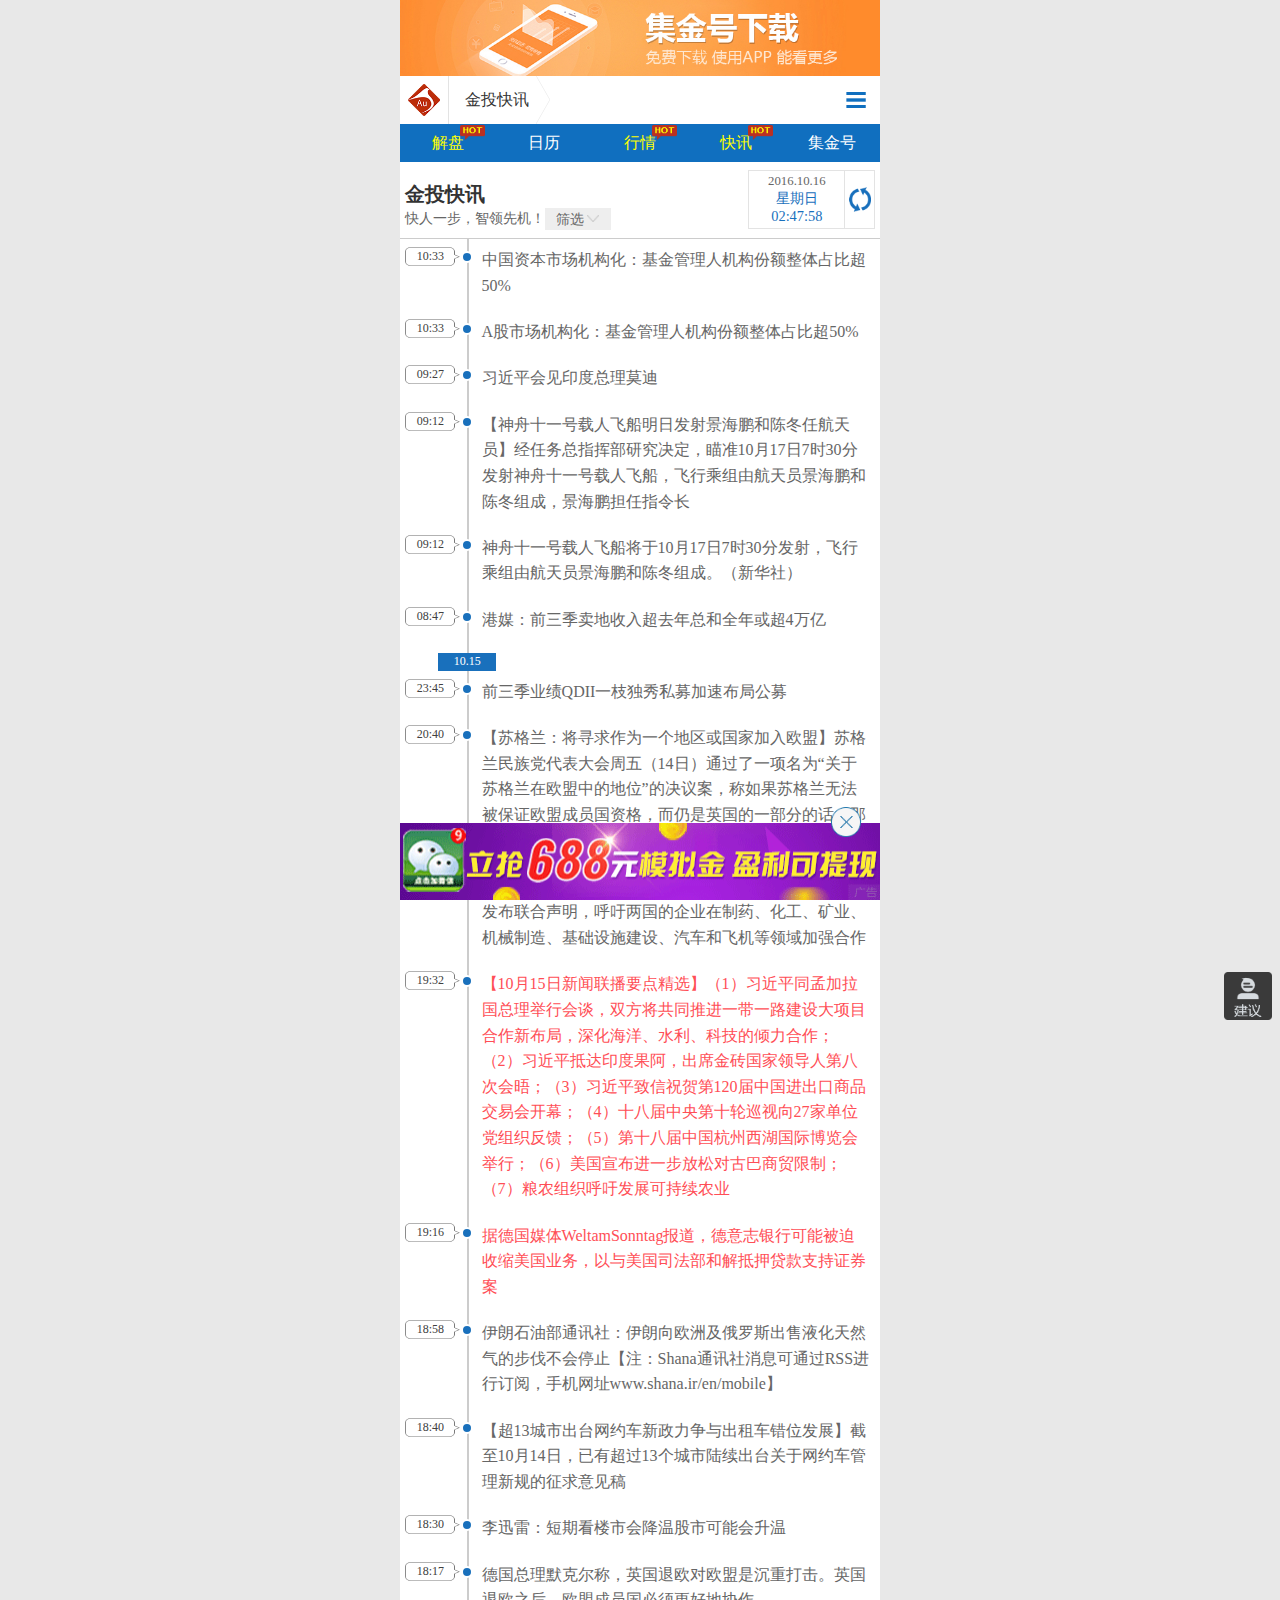
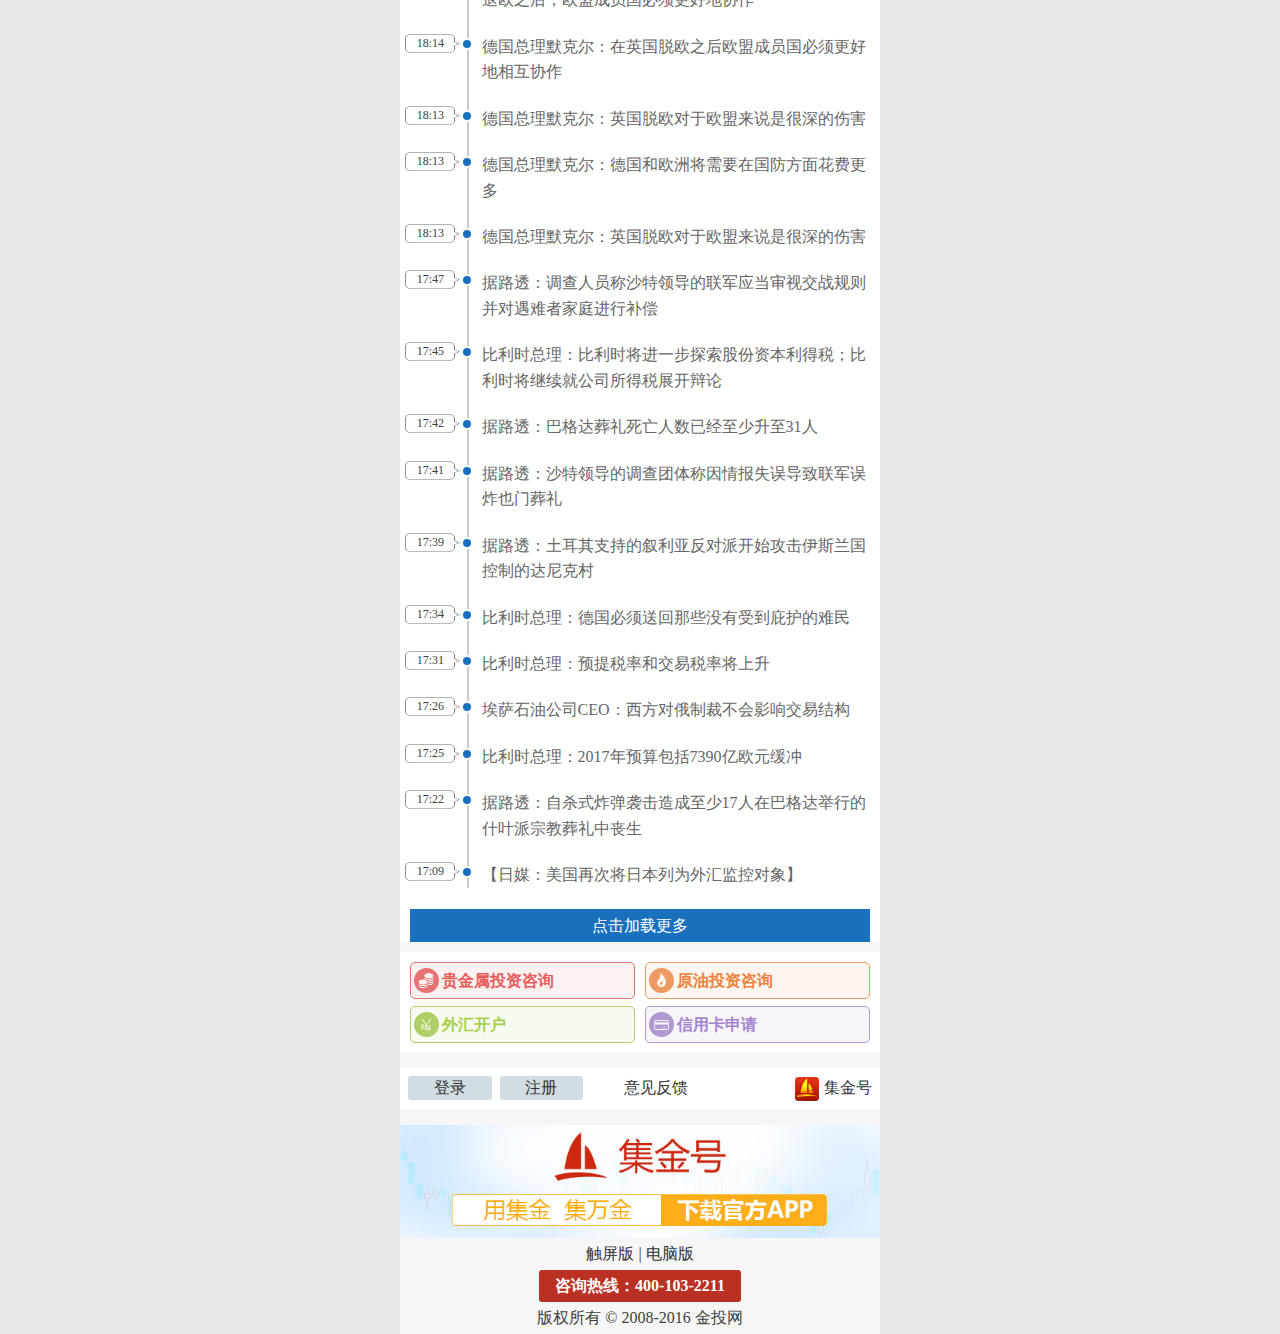
==== index.html @ a07b9f56 "init" ====
<!DOCTYPE html>
<html>

	<head>
		<meta http-equiv="Content-Type" content="text/html; charset=UTF-8">
		<script type="text/javascript" async="" src="./cngoldres/wa.js"></script>
		<script src="./cngoldres/hm.js"></script>
		<script type="text/javascript" async="" src="./cngoldres/analytics.js"></script>

		<title>金投快讯_金投快讯网_实时新闻直播_财经新闻直播_金投网(手机金投网 m.cngold.org)</title>
		<meta name="keywords" content="金投快讯,金投快讯网,实时新闻直播,财经新闻直播,全球财经资讯,全球市场行情,金投网">
		<meta name="description" content="金投快讯网，为投资者提供最新、最全的全球重要财经新闻资讯，让投资者第一时间把握投资机会和方向。">
		<meta name="viewport" content="width=device-width, initial-scale=1.0, minimum-scale=1.0, maximum-scale=1.0, user-scalable=yes">
		<meta name="apple-mobile-web-app-capable" content="yes">
		<meta name="apple-mobile-web-app-status-bar-style" content="black">
		<link rel="shortcut icon" type="image/x-icon" href="./cngoldres/favicon.ico">
		<link rel="apple-touch-icon-precomposed" href="./cngoldres/tip_logo.png">
		<link rel="apple-touch-icon-precomposed" href="./cngoldres/apple-touch-icon-57x57.png">
		<link rel="apple-touch-icon-precomposed" sizes="72x72" href="./cngoldres/apple-touch-icon-72x72.png">
		<link rel="apple-touch-icon-precomposed" sizes="114x114" href="./cngoldres/apple-touch-icon-114x114.png">
		<link type="text/css" rel="stylesheet" href="./cngoldres/m_head30.css">
		<link type="text/css" rel="stylesheet" href="./cngoldres/m_beta30.css">
		<link type="text/css" rel="stylesheet" href="./cngoldres/m_kx_beta40.css">
		<script async="" src="./cngoldres/gtm.js"></script>
		<script type="text/javascript" src="./cngoldres/jquery.min.js"></script>
		<script type="text/javascript" src="./cngoldres/jquery.SuperSlide.2.0.js"></script>
		<script type="text/javascript" src="./cngoldres/html5.js"></script>
		<script type="text/javascript" src="http://cbjs.baidu.com/js/m.js"></script>
		<style id="style-1-cropbar-clipper">
			/* Copyright 2014 Evernote Corporation. All rights reserved. */
			
			.en-markup-crop-options {
				top: 18px !important;
				left: 50% !important;
				margin-left: -100px !important;
				width: 200px !important;
				border: 2px rgba(255, 255, 255, .38) solid !important;
				border-radius: 4px !important;
			}
			
			.en-markup-crop-options div div:first-of-type {
				margin-left: 0px !important;
			}
		</style>
	</head>

	<body>
		<!-- Google Tag Manager -->
		<noscript>&lt;iframe src="//www.googletagmanager.com/ns.html?id=GTM-WZJL4B" 
height="0" width="0" style="display:none;visibility:hidden"&gt;&lt;/iframe&gt;</noscript>
		<script>
			(function(w, d, s, l, i) {
				w[l] = w[l] || [];
				w[l].push({
					'gtm.start': new Date().getTime(),
					event: 'gtm.js'
				});
				var f = d.getElementsByTagName(s)[0],
					j = d.createElement(s),
					dl = l != 'dataLayer' ? '&l=' + l : '';
				j.async = true;
				j.src =
					'//www.googletagmanager.com/gtm.js?id=' + i + dl;
				f.parentNode.insertBefore(j, f);
			})(window, document, 'script', 'dataLayer', 'GTM-WZJL4B');
		</script>
		<!-- End Google Tag Manager -->
		<!-- head begin -->
		<header>
			<div class="top-ad">
				<a href="http://a.app.qq.com/o/simple.jsp?pkgname=com.sangame.jjhcps.android"><img src="./cngoldres/kx_ad_ex_01.jpg" alt="" width="100%"></a>
				<strong class="ad-close">关闭</strong>
			</div>
			<div class="top-logo clearfix">
				<span><a href="javascript:void(0);" class="overall"><img src="./cngoldres/m3_nav_icon.png" alt="全局导航" width="60px" height="60px"></a></span>
				<h1 class="logo-icon tac">
			<a href="http://m.cngold.org/"><img src="./cngoldres/m3_logo_icon.png" alt="金投网" width="60px" height="60px"></a>
			<a class="fl kx-tit" href="http://m.cngold.org/kuaixun/">金投快讯</a>
		</h1>
				<div class="overall-nav">
					<div class="overall-nav-in">
						<p class="color-btn clearfix">
							<a href="http://m.cngold.org/home/zdy10.html" class="color-01">贵金属开户</a>
							<a href="http://m.cngold.org/home/zdy9.html" class="color-02">原油开户</a>
							<a href="http://m.cngold.org/home/zdy7.html" class="color-03">外汇开户</a>
							<a href="http://m.cngold.org/credit/m_c_0.html" class="color-04">办信用卡</a>
						</p>
						<div class="nav-tit">
							<p class="line2"></p>
							<strong>热门频道</strong>
						</div>
						<ul class="clearfix">
							<li>
								<a href="http://m.cngold.org/">首页</a>
							</li>
							<li>
								<a href="http://m.cngold.org/home/">黄金</a>
							</li>
							<li>
								<a href="http://m.cngold.org/ag/">白银</a>
							</li>
							<li>
								<a href="http://m.cngold.org/energy/">原油</a>
							</li>
							<li>
								<a href="http://m.cngold.org/forex/">外汇</a>
							</li>
							<li>
								<a href="http://m.cngold.org/credit/">信用卡</a>
							</li>
							<li>
								<a href="http://m.cngold.org/loan/">贷款</a>
							</li>
							<li>
								<a href="http://m.cngold.org/trust/">信托</a>
							</li>
							<li>
								<a href="http://m.cngold.org/stock/">股票</a>
							</li>
							<li>
								<a href="http://m.cngold.org/licai/">理财</a>
							</li>
							<li>
								<a href="http://m.cngold.org/fund/">基金</a>
							</li>
							<li>
								<a href="http://m.cngold.org/simu/">私募</a>
							</li>
							<li>
								<a href="http://m.cngold.org/wenda/">问答</a>
							</li>
						</ul>
						<div class="nav-tit">
							<p class="line2"></p>
							<strong>推荐频道</strong>
						</div>
						<ul class="clearfix">
							<li>
								<a href="http://m.cngold.org/finance/">财经</a>
							</li>
							<li>
								<a href="http://m.cngold.org/futures/">期货</a>
							</li>
							<li>
								<a href="http://m.cngold.org/p2p/">P2P</a>
							</li>
							<li>
								<a href="http://m.cngold.org/usstock/">美股</a>
							</li>
							<li>
								<a href="http://m.cngold.org/news/">热点</a>
							</li>
							<li>
								<a href="http://m.cngold.org/bank/">银行</a>
							</li>
							<li>
								<a href="http://m.cngold.org/cang/">收藏</a>
							</li>
							<li>
								<a href="http://m.cngold.org/zhubao/">珠宝</a>
							</li>
							<li>
								<a href="http://m.cngold.org/lux/">奢侈品</a>
							</li>
							<li>
								<a href="http://m.cngold.org/insurance/">保险</a>
							</li>
							<li>
								<a href="http://m.cngold.org/price/">价格</a>
							</li>
						</ul>
						<div class="nav-tit">
							<p class="line2"></p>
							<strong>推荐应用</strong>
						</div>
						<ul class="clearfix">
							<li>
								<a href="http://m.cngold.org/quote/">行情</a>
							</li>
							<li>
								<a href="http://m.cngold.org/kp/">解盘</a>
							</li>
							<li>
								<a href="http://m.cngold.org/calendar/">日历</a>
							</li>
							<li class="t4">
								<a href="http://m.cngold.org/home/zdy77.html">网站地图</a>
							</li>
							<li>
								<a href="http://jjh.cngold.org/apps/download/">集金号</a>
							</li>
						</ul>
						<div class="nav-tit">
							<p class="line2"></p>
						</div>
						<div id="loginTop">
							<p class="login-btn clearfix">
								<a href="http://passport2.cngold.org/">登录</a>
								<a href="http://passport2.cngold.org/account/mobileAdd.htm">注册</a>
							</p>
						</div>
						<em class="sjx">◆</em>
						<a href="javascript:void(0);" class="overall-nav-close"><img src="./cngoldres/m3_nav_close.png" alt="收起" width="84px" height="45px"></a>
					</div>
				</div>
			</div>
			<nav class="top-menu clearfix">
				<a href="http://m.cngold.org/kp/" class="yellow"><img src="./cngoldres/m2_hot.png" alt="hot" width="30px" height="20px" class="hot">解盘</a>
				<a href="http://m.cngold.org/calendar/" title="日历">日历</a>
				<a href="http://m.cngold.org/quote/" class="yellow"><img src="./cngoldres/m2_hot.png" alt="hot" width="30px" height="20px" class="hot">行情</a>
				<a href="http://m.cngold.org/kuaixun/" class="yellow"><img src="./cngoldres/m2_hot.png" alt="hot" width="30px" height="20px" class="hot">快讯</a>
				<a href="http://jjh.cngold.org/apps/download/" title="集金号">集金号</a>
			</nav>
		</header>
		<!-- head end -->
		<!-- main begin -->
		<main>
			<!--文章内容-->
			<section class="section-kx">
				<div class="kx-choose clearfix" id="top-bar">
					<div class="choose-box fl">
						<h2><a href="javascript:void(0);">金投快讯</a></h2>
						<p>快人一步，智领先机！<span class="choose-btn">筛选<img src="./cngoldres/m_kx_choose_02.png"></span></p>
					</div>
					<div class="time-box fr clearfix">
						<div id="showtime" class="fl showtime">
							<p class="date">2016.10.16</p>
							<p class="day">星期日<br>10:48:23</p>
						</div>
						<a class="reflash fl" href="javascript:window.location.reload()" title="刷新"></a>
					</div>
				</div>
				<div class="choose-list">
					<ul class="clearfix">
						<li class="on">
							<a href="http://m.cngold.org/kuaixun/">全部</a>
						</li>
						<li>
							<a href="http://m.cngold.org/kuaixun/fl1/">贵金属</a>
						</li>
						<li>
							<a href="http://m.cngold.org/kuaixun/fl2/">原油</a>
						</li>
						<li>
							<a href="http://m.cngold.org/kuaixun/fl3/">外汇</a>
						</li>
						<li>
							<a href="http://m.cngold.org/kuaixun/fl4/">股票</a>
						</li>
						<li>
							<a href="http://m.cngold.org/kuaixun/fl5/">文交所</a>
						</li>
						<li>
							<a href="http://m.cngold.org/kuaixun/fl6/">上交所</a>
						</li>
						<li>
							<a href="http://m.cngold.org/kuaixun/fl7/">其他</a>
						</li>
						<li>
							<a href="http://m.cngold.org/kuaixun/fl8/">中国</a>
						</li>
						<li>
							<a href="http://m.cngold.org/kuaixun/fl9/">美国</a>
						</li>
						<li>
							<a href="http://m.cngold.org/kuaixun/fl10/">欧洲</a>
						</li>
						<li>
							<a href="http://m.cngold.org/kuaixun/fl11/">日本</a>
						</li>
					</ul>
				</div>
				<ul id="newsList" class="kx-list">
					<!-- 判断pubDate为""，为""，就把当天的给他 -->
					<li class="clearfix">
						<div class="time fl">
							<span>10:33</span>
						</div>
						<div class="event fl">
							<i class="point"></i>
							<a href="http://m.cngold.org/kuaixun/kx434102.html" title="中国资本市场机构化：基金管理人机构份额整体占比超50%">中国资本市场机构化：基金管理人机构份额整体占比超50%</a>
						</div>
					</li>
					<!-- 判断pubDate为""，为""，就把当天的给他 -->
					<li class="clearfix">
						<div class="time fl">
							<span>10:33</span>
						</div>
						<div class="event fl">
							<i class="point"></i>
							<a href="http://m.cngold.org/kuaixun/kx434101.html" title="A股市场机构化：基金管理人机构份额整体占比超50%">A股市场机构化：基金管理人机构份额整体占比超50%</a>
						</div>
					</li>
					<!-- 判断pubDate为""，为""，就把当天的给他 -->
					<li class="clearfix">
						<div class="time fl">
							<span>09:27</span>
						</div>
						<div class="event fl">
							<i class="point"></i>
							<a href="http://m.cngold.org/kuaixun/kx434100.html" title="习近平会见印度总理莫迪">习近平会见印度总理莫迪</a>
						</div>
					</li>
					<!-- 判断pubDate为""，为""，就把当天的给他 -->
					<li class="clearfix">
						<div class="time fl">
							<span>09:12</span>
						</div>
						<div class="event fl">
							<i class="point"></i>
							<a href="http://m.cngold.org/kuaixun/kx434099.html" title="【神舟十一号载人飞船明日发射景海鹏和陈冬任航天员】经任务总指挥部研究决定，瞄准10月17日7时30分发射神舟十一号载人飞船，飞行乘组由航天员景海鹏和陈冬组成，景海鹏担任指令长">【神舟十一号载人飞船明日发射景海鹏和陈冬任航天员】经任务总指挥部研究决定，瞄准10月17日7时30分发射神舟十一号载人飞船，飞行乘组由航天员景海鹏和陈冬组成，景海鹏担任指令长</a>
						</div>
					</li>
					<!-- 判断pubDate为""，为""，就把当天的给他 -->
					<li class="clearfix">
						<div class="time fl">
							<span>09:12</span>
						</div>
						<div class="event fl">
							<i class="point"></i>
							<a href="http://m.cngold.org/kuaixun/kx434098.html" title="神舟十一号载人飞船将于10月17日7时30分发射，飞行乘组由航天员景海鹏和陈冬组成。（新华社）">神舟十一号载人飞船将于10月17日7时30分发射，飞行乘组由航天员景海鹏和陈冬组成。（新华社）</a>
						</div>
					</li>
					<!-- 判断pubDate为""，为""，就把当天的给他 -->
					<li class="clearfix">
						<div class="time fl">
							<span>08:47</span>
						</div>
						<div class="event fl">
							<i class="point"></i>
							<a href="http://m.cngold.org/kuaixun/kx434097.html" title="港媒：前三季卖地收入超去年总和全年或超4万亿">港媒：前三季卖地收入超去年总和全年或超4万亿</a>
						</div>
					</li>
					<!-- 判断pubDate为""，为""，就把当天的给他 -->
					<li class="data-ico">
						<span>10.15</span>
					</li>
					<li class="clearfix">
						<div class="time fl">
							<span>23:45</span>
						</div>
						<div class="event fl">
							<i class="point"></i>
							<a href="http://m.cngold.org/kuaixun/kx434096.html" title="前三季业绩QDII一枝独秀私募加速布局公募">前三季业绩QDII一枝独秀私募加速布局公募</a>
						</div>
					</li>
					<!-- 判断pubDate为""，为""，就把当天的给他 -->
					<li class="clearfix">
						<div class="time fl">
							<span>20:40</span>
						</div>
						<div class="event fl">
							<i class="point"></i>
							<a href="http://m.cngold.org/kuaixun/kx434095.html" title="【苏格兰：将寻求作为一个地区或国家加入欧盟】苏格兰民族党代表大会周五（14日）通过了一项名为“关于苏格兰在欧盟中的地位”的决议案，称如果苏格兰无法被保证欧盟成员国资格，而仍是英国的一部分的话，那么就要准备进行独立公投">【苏格兰：将寻求作为一个地区或国家加入欧盟】苏格兰民族党代表大会周五（14日）通过了一项名为“关于苏格兰在欧盟中的地位”的决议案，称如果苏格兰无法被保证欧盟成员国资格，而仍是英国的一部分的话，那么就要准备进行独立公投</a>
						</div>
					</li>
					<!-- 判断pubDate为""，为""，就把当天的给他 -->
					<li class="clearfix">
						<div class="time fl">
							<span>19:53</span>
						</div>
						<div class="event fl">
							<i class="point"></i>
							<a href="http://m.cngold.org/kuaixun/kx434094.html" title="俄罗斯总统普京和印度总理莫迪会晤后，印度和俄罗斯发布联合声明，呼吁两国的企业在制药、化工、矿业、机械制造、基础设施建设、汽车和飞机等领域加强合作">俄罗斯总统普京和印度总理莫迪会晤后，印度和俄罗斯发布联合声明，呼吁两国的企业在制药、化工、矿业、机械制造、基础设施建设、汽车和飞机等领域加强合作</a>
						</div>
					</li>
					<!-- 判断pubDate为""，为""，就把当天的给他 -->
					<li class="clearfix">
						<div class="time fl">
							<span>19:32</span>
						</div>
						<div class="event fl">
							<i class="point"></i>
							<a class="red" href="http://m.cngold.org/kuaixun/kx434093.html" title="【10月15日新闻联播要点精选】（1）习近平同孟加拉国总理举行会谈，双方将共同推进一带一路建设大项目合作新布局，深化海洋、水利、科技的倾力合作；（2）习近平抵达印度果阿，出席金砖国家领导人第八次会晤；（3）习近平致信祝贺第120届中国进出口商品交易会开幕；（4）十八届中央第十轮巡视向27家单位党组织反馈；（5）第十八届中国杭州西湖国际博览会举行；（6）美国宣布进一步放松对古巴商贸限制；（7）粮农组织呼吁发展可持续农业">【10月15日新闻联播要点精选】（1）习近平同孟加拉国总理举行会谈，双方将共同推进一带一路建设大项目合作新布局，深化海洋、水利、科技的倾力合作；（2）习近平抵达印度果阿，出席金砖国家领导人第八次会晤；（3）习近平致信祝贺第120届中国进出口商品交易会开幕；（4）十八届中央第十轮巡视向27家单位党组织反馈；（5）第十八届中国杭州西湖国际博览会举行；（6）美国宣布进一步放松对古巴商贸限制；（7）粮农组织呼吁发展可持续农业</a>
						</div>
					</li>
					<!-- 判断pubDate为""，为""，就把当天的给他 -->
					<li class="clearfix">
						<div class="time fl">
							<span>19:16</span>
						</div>
						<div class="event fl">
							<i class="point"></i>
							<a class="red" href="http://m.cngold.org/kuaixun/kx434092.html" title="据德国媒体WeltamSonntag报道，德意志银行可能被迫收缩美国业务，以与美国司法部和解抵押贷款支持证券案">据德国媒体WeltamSonntag报道，德意志银行可能被迫收缩美国业务，以与美国司法部和解抵押贷款支持证券案</a>
						</div>
					</li>
					<!-- 判断pubDate为""，为""，就把当天的给他 -->
					<li class="clearfix">
						<div class="time fl">
							<span>18:58</span>
						</div>
						<div class="event fl">
							<i class="point"></i>
							<a href="http://m.cngold.org/kuaixun/kx434091.html" title="伊朗石油部通讯社：伊朗向欧洲及俄罗斯出售液化天然气的步伐不会停止【注：Shana通讯社消息可通过RSS进行订阅，手机网址www.shana.ir/en/mobile】">伊朗石油部通讯社：伊朗向欧洲及俄罗斯出售液化天然气的步伐不会停止【注：Shana通讯社消息可通过RSS进行订阅，手机网址www.shana.ir/en/mobile】</a>
						</div>
					</li>
					<!-- 判断pubDate为""，为""，就把当天的给他 -->
					<li class="clearfix">
						<div class="time fl">
							<span>18:40</span>
						</div>
						<div class="event fl">
							<i class="point"></i>
							<a href="http://m.cngold.org/kuaixun/kx434090.html" title="【超13城市出台网约车新政力争与出租车错位发展】截至10月14日，已有超过13个城市陆续出台关于网约车管理新规的征求意见稿">【超13城市出台网约车新政力争与出租车错位发展】截至10月14日，已有超过13个城市陆续出台关于网约车管理新规的征求意见稿</a>
						</div>
					</li>
					<!-- 判断pubDate为""，为""，就把当天的给他 -->
					<li class="clearfix">
						<div class="time fl">
							<span>18:30</span>
						</div>
						<div class="event fl">
							<i class="point"></i>
							<a href="http://m.cngold.org/kuaixun/kx434089.html" title="李迅雷：短期看楼市会降温股市可能会升温">李迅雷：短期看楼市会降温股市可能会升温</a>
						</div>
					</li>
					<!-- 判断pubDate为""，为""，就把当天的给他 -->
					<li class="clearfix">
						<div class="time fl">
							<span>18:17</span>
						</div>
						<div class="event fl">
							<i class="point"></i>
							<a href="http://m.cngold.org/kuaixun/kx434088.html" title="德国总理默克尔称，英国退欧对欧盟是沉重打击。英国退欧之后，欧盟成员国必须更好地协作">德国总理默克尔称，英国退欧对欧盟是沉重打击。英国退欧之后，欧盟成员国必须更好地协作</a>
						</div>
					</li>
					<!-- 判断pubDate为""，为""，就把当天的给他 -->
					<li class="clearfix">
						<div class="time fl">
							<span>18:14</span>
						</div>
						<div class="event fl">
							<i class="point"></i>
							<a href="http://m.cngold.org/kuaixun/kx434086.html" title="德国总理默克尔：在英国脱欧之后欧盟成员国必须更好地相互协作">德国总理默克尔：在英国脱欧之后欧盟成员国必须更好地相互协作</a>
						</div>
					</li>
					<!-- 判断pubDate为""，为""，就把当天的给他 -->
					<li class="clearfix">
						<div class="time fl">
							<span>18:13</span>
						</div>
						<div class="event fl">
							<i class="point"></i>
							<a href="http://m.cngold.org/kuaixun/kx434087.html" title="德国总理默克尔：英国脱欧对于欧盟来说是很深的伤害">德国总理默克尔：英国脱欧对于欧盟来说是很深的伤害</a>
						</div>
					</li>
					<!-- 判断pubDate为""，为""，就把当天的给他 -->
					<li class="clearfix">
						<div class="time fl">
							<span>18:13</span>
						</div>
						<div class="event fl">
							<i class="point"></i>
							<a href="http://m.cngold.org/kuaixun/kx434085.html" title="德国总理默克尔：德国和欧洲将需要在国防方面花费更多">德国总理默克尔：德国和欧洲将需要在国防方面花费更多</a>
						</div>
					</li>
					<!-- 判断pubDate为""，为""，就把当天的给他 -->
					<li class="clearfix">
						<div class="time fl">
							<span>18:13</span>
						</div>
						<div class="event fl">
							<i class="point"></i>
							<a href="http://m.cngold.org/kuaixun/kx434084.html" title="德国总理默克尔：英国脱欧对于欧盟来说是很深的伤害">德国总理默克尔：英国脱欧对于欧盟来说是很深的伤害</a>
						</div>
					</li>
					<!-- 判断pubDate为""，为""，就把当天的给他 -->
					<li class="clearfix">
						<div class="time fl">
							<span>17:47</span>
						</div>
						<div class="event fl">
							<i class="point"></i>
							<a href="http://m.cngold.org/kuaixun/kx434083.html" title="据路透：调查人员称沙特领导的联军应当审视交战规则并对遇难者家庭进行补偿">据路透：调查人员称沙特领导的联军应当审视交战规则并对遇难者家庭进行补偿</a>
						</div>
					</li>
					<!-- 判断pubDate为""，为""，就把当天的给他 -->
					<li class="clearfix">
						<div class="time fl">
							<span>17:45</span>
						</div>
						<div class="event fl">
							<i class="point"></i>
							<a href="http://m.cngold.org/kuaixun/kx434082.html" title="比利时总理：比利时将进一步探索股份资本利得税；比利时将继续就公司所得税展开辩论">比利时总理：比利时将进一步探索股份资本利得税；比利时将继续就公司所得税展开辩论</a>
						</div>
					</li>
					<!-- 判断pubDate为""，为""，就把当天的给他 -->
					<li class="clearfix">
						<div class="time fl">
							<span>17:42</span>
						</div>
						<div class="event fl">
							<i class="point"></i>
							<a href="http://m.cngold.org/kuaixun/kx434081.html" title="据路透：巴格达葬礼死亡人数已经至少升至31人">据路透：巴格达葬礼死亡人数已经至少升至31人</a>
						</div>
					</li>
					<!-- 判断pubDate为""，为""，就把当天的给他 -->
					<li class="clearfix">
						<div class="time fl">
							<span>17:41</span>
						</div>
						<div class="event fl">
							<i class="point"></i>
							<a href="http://m.cngold.org/kuaixun/kx434080.html" title="据路透：沙特领导的调查团体称因情报失误导致联军误炸也门葬礼">据路透：沙特领导的调查团体称因情报失误导致联军误炸也门葬礼</a>
						</div>
					</li>
					<!-- 判断pubDate为""，为""，就把当天的给他 -->
					<li class="clearfix">
						<div class="time fl">
							<span>17:39</span>
						</div>
						<div class="event fl">
							<i class="point"></i>
							<a href="http://m.cngold.org/kuaixun/kx434079.html" title="据路透：土耳其支持的叙利亚反对派开始攻击伊斯兰国控制的达尼克村">据路透：土耳其支持的叙利亚反对派开始攻击伊斯兰国控制的达尼克村</a>
						</div>
					</li>
					<!-- 判断pubDate为""，为""，就把当天的给他 -->
					<li class="clearfix">
						<div class="time fl">
							<span>17:34</span>
						</div>
						<div class="event fl">
							<i class="point"></i>
							<a href="http://m.cngold.org/kuaixun/kx434078.html" title="比利时总理：德国必须送回那些没有受到庇护的难民">比利时总理：德国必须送回那些没有受到庇护的难民</a>
						</div>
					</li>
					<!-- 判断pubDate为""，为""，就把当天的给他 -->
					<li class="clearfix">
						<div class="time fl">
							<span>17:31</span>
						</div>
						<div class="event fl">
							<i class="point"></i>
							<a href="http://m.cngold.org/kuaixun/kx434077.html" title="比利时总理：预提税率和交易税率将上升">比利时总理：预提税率和交易税率将上升</a>
						</div>
					</li>
					<!-- 判断pubDate为""，为""，就把当天的给他 -->
					<li class="clearfix">
						<div class="time fl">
							<span>17:26</span>
						</div>
						<div class="event fl">
							<i class="point"></i>
							<a href="http://m.cngold.org/kuaixun/kx434076.html" title="埃萨石油公司CEO：西方对俄制裁不会影响交易结构">埃萨石油公司CEO：西方对俄制裁不会影响交易结构</a>
						</div>
					</li>
					<!-- 判断pubDate为""，为""，就把当天的给他 -->
					<li class="clearfix">
						<div class="time fl">
							<span>17:25</span>
						</div>
						<div class="event fl">
							<i class="point"></i>
							<a href="http://m.cngold.org/kuaixun/kx434075.html" title="比利时总理：2017年预算包括7390亿欧元缓冲">比利时总理：2017年预算包括7390亿欧元缓冲</a>
						</div>
					</li>
					<!-- 判断pubDate为""，为""，就把当天的给他 -->
					<li class="clearfix">
						<div class="time fl">
							<span>17:22</span>
						</div>
						<div class="event fl">
							<i class="point"></i>
							<a href="http://m.cngold.org/kuaixun/kx434074.html" title="据路透：自杀式炸弹袭击造成至少17人在巴格达举行的什叶派宗教葬礼中丧生">据路透：自杀式炸弹袭击造成至少17人在巴格达举行的什叶派宗教葬礼中丧生</a>
						</div>
					</li>
					<!-- 判断pubDate为""，为""，就把当天的给他 -->
					<li class="clearfix">
						<div class="time fl">
							<span>17:09</span>
						</div>
						<div class="event fl">
							<i class="point"></i>
							<a href="http://m.cngold.org/kuaixun/kx434073.html" title="【日媒：美国再次将日本列为外汇监控对象】">【日媒：美国再次将日本列为外汇监控对象】</a>
						</div>
					</li>
				</ul>
				<a id="viewMore" class="view-more" onclick="readMore()">点击加载更多</a>
			</section>
			<!--四大业务-->
			<section class="section-btn clearfix">
				<a href="http://m.cngold.org/home/zdy10.html" class="bg-blue"><img src="./cngoldres/m3_btn_icon01.png" alt="贵金属投资咨询" width="50px" height="50px">贵金属投资咨询</a>
				<a href="http://m.cngold.org/home/zdy9.html" class="bg-green"><img src="./cngoldres/m3_btn_icon02.png" alt="原油投资咨询" width="50px" height="50px">原油投资咨询</a>
				<a href="http://m.cngold.org/home/zdy7.html" class="bg-orange"><img src="./cngoldres/m3_btn_icon03.png" alt="外汇开户" width="50px" height="50px">外汇开户</a>
				<a href="http://m.cngold.org/credit/m_c_0.html" class="bg-purple"><img src="./cngoldres/m3_btn_icon04.png" alt="信用卡申请" width="50px" height="50px">信用卡申请</a>
			</section>
		</main>
		<!-- main end -->
		<!-- foot begin -->
		<script>
			$(function() {
				var loginName = getCookieLoginName();
				if(loginName == "" || loginName == "undefined") {
					$("#login").hide();
					$("#unlogin").show();
					$("#loginTop").show();
				} else {
					if(loginName.length > 4) {
						loginName = loginName.substring(0, 2) + "*" + loginName.substring((loginName.length - 1), loginName.length);
					}
					$("#userName").text(loginName);
					$("#login").show();
					$("#unlogin").hide();
					$("#loginTop").hide();
				}
			});

			function getCookieLoginName() {
				var objName = "USER";
				var arrStr = document.cookie.split("; ");
				for(var i = 0; i < arrStr.length; i++) {
					var cookieStr = decodeURIComponent(arrStr[i]);
					var temp = cookieStr.split("=");
					if(temp[0] == objName)
						return unescape(temp[1]);
				}
				return "";
			}
			var locationUrl = location.href;
			var PASSPORTDOMAIN = "http://passport2.cngold.org/";

			function loginOut() {
				var logoutUrl = PASSPORTDOMAIN + "account/logout.htm?service=" + location.href;
				location.href = logoutUrl;
			}
		</script>
		<footer style="padding-bottom: 0px;">
			<div class="clearfix">
				<a href="http://jjh.cngold.org/apps/download/" target="_blank" class="jjh fr"><img src="./cngoldres/m2_jjh_icon.png" alt="集金号" width="32px" height="32px">集金号</a>
				<span style="" id="unlogin">
			<a href="http://passport2.cngold.org/" class="btn">登录</a>
			<a href="http://passport2.cngold.org/account/mobileAdd.htm" class="btn">注册</a>
		</span>
				<span id="login" class="fl text-small" style="display: none;">
			<span id="userName" class="red">金投网用户</span>
				<a href="javascript:void(0);" onclick="loginOut()" class="blue">退出</a>
				</span>
				<a href="http://m.cngold.org/feedback.html" class="text">意见反馈</a>
			</div>
			<p>
				<a href="http://jjh.cngold.org/apps/download/"><img src="./cngoldres/m-ad-jjh-bottom.jpg" alt="集金号下载" width="100%"></a>
			</p>
			<p>
				<a href="http://m.cngold.org/">触屏版</a> |
				<a href="http://www.cngold.org/" target="_blank">电脑版</a>
			</p>
			<p>
				<a href="tel:4001032211" class="number">咨询热线：400-103-2211</a>
			</p>
			<p>版权所有 © 2008-2016 金投网</p>
		</footer>
		<div class="actGotop" style="display: none;">
			<a href="javascript:void(0);"><img src="./cngoldres/m2_r_icon01.png" alt="返回顶部" width="64px" height="64px"></a>
		</div>
		<div class="feedback">
			<a href="http://m.cngold.org/feedback.html"><img src="./cngoldres/m2_r_icon02.png" alt="意见反馈" width="64px" height="64px"></a>
		</div>
		<div class="freeHotline">
			<a href="javascript:void(0);"><img src="./cngoldres/m2_r_icon03.png" alt="免费咨询" width="64px" height="64px"></a>
		</div>
		<dl class="important_open">
			<a href="http://www.hjtd88.com/mhd1/?cngold" rel="external nofollow" id="click_fpjt">
				<img src="./cngoldres/important_information5.gif" alt="赛欧威移动端" width="99.9%" style="height: 76.8px; width: 480px;">
			</a>

			<dd class="important_close"><img src="./cngoldres/m02_close.png" alt="关闭" width="29.9px" height="29.9px"></dd>
		</dl>
		<script type="text/javascript" src="./cngoldres/foot_info.js"></script>
		<!-- foot end -->
		<!--横条固定js-->
		<script type="text/javascript">
			$(document).ready(function() {
				$(window).scroll(function() {
					if($(window).scrollTop() >= 178) {
						$('#top-bar').addClass('top-bar');
					} else {
						$('#top-bar').removeClass('top-bar');
					}
				});
			});
		</script>
		<script type="text/javascript">
			function showLocale(objD) {
				var str, colorhead, colorfoot;
				var yy = objD.getYear();
				if(yy < 1900) yy = yy + 1900;
				var MM = objD.getMonth() + 1;
				if(MM < 10) MM = '0' + MM;
				var dd = objD.getDate();
				if(dd < 10) dd = '0' + dd;
				var hh = objD.getHours();
				if(hh < 10) hh = '0' + hh;
				var mm = objD.getMinutes();
				if(mm < 10) mm = '0' + mm;
				var ss = objD.getSeconds();
				if(ss < 10) ss = '0' + ss;
				var ww = objD.getDay();
				if(ww == 0) ww = "星期日";
				if(ww == 1) ww = "星期一";
				if(ww == 2) ww = "星期二";
				if(ww == 3) ww = "星期三";
				if(ww == 4) ww = "星期四";
				if(ww == 5) ww = "星期五";
				if(ww == 6) ww = "星期六";
				str = '<p class="date">' + yy + '.' + MM + '.' + dd + '</p><p class="day">' + ww + '</br>' + hh + ':' + mm + ':' + ss + '</p>';
				return(str);
			}

			var time = 1476586077339;

			function tick() {
				time += 1000;
				var today = new Date(time);
				document.getElementById("showtime").innerHTML = showLocale(today);
				window.setTimeout("tick()", 1000);
			}
			tick();
		</script>
		<script>
			var currentPage = 1;
			var today = "2016-10-16";
			var lastDate = "";
			var day = "";
			var night = "";
			lastDate = "2016-10-15";
			day = "";
			night = "";

			function readMore() {
				var flId = "";
				var url = "";
				if(flId == "") {
					url = "http://m.cngold.org/kuaixun/getNewsList.html";
				} else {
					url = "http://m.cngold.org/kuaixun/getNewsListFl.html";
				}
				currentPage += 1;
				if(currentPage < 11) {
					$.ajax({
						type: 'POST',
						url: url,
						dataType: 'json',
						data: {
							currentPage: currentPage,
							flId: ""
						},
						cache: false,
						success: function(data) {
							if(data.flag) {
								if(data.data.length < 30) {
									$('#viewMore').css("display", "none");
								} else {
									var htmlStr = "";
									$.each(data.data, function(id, item) {
										if(item.pubTimeStr1 != lastDate) {
											htmlStr += '<li class="data-ico"><span>' + item.pubTimeStr3 + '</span></li>';
											lastDate = item.pubTimeStr1;
										}
										var dType = item.dataType;
										var title = item.title;
										var itemId = item.id;
										var time_hhmm = item.pubTimeStr2;
										var snippet = item.snippet;
										var appUrl = item.appUrl;
										var imgUrl = item.imgUrl;
										var titleStyle = item.titleStyle;
										var clazz = "";
										switch(parseInt(titleStyle)) {
											case 1:
												clazz = "style='font-weight: bold'";
												break;
											case 2:
												clazz = "class='red'";
												break;
											case 3:
												clazz = "class='red' style='font-weight: bold'";
												break;
										}
										if(dType == 1) {
											htmlStr += '<li class="clearfix"><div class="time fl"><span>' + time_hhmm + '</span></div><div class="event fl"><i class="point"></i><a ' + clazz +
												' href="http://m.cngold.org/kuaixun/kx' + itemId + '.html">' + title;
											htmlStr += '</a></div></li>';
										} else if(dType == 2) {
											htmlStr += '<li class="clearfix"><div class="time fl"><span>' + time_hhmm + '</span></div><div class="event fl"><i class="point"></i>';
											htmlStr += '<div class="img-text"><a href="';
											if(appUrl != "" && appUrl != null) {
												htmlStr += appUrl + '"';
											} else {
												htmlStr += 'javascript:;"';
											}
											htmlStr += 'title="' + title + '">';
											if(title != "" && title != null) {
												htmlStr += '<h3>' + title + '</h3>';
											}
											if(snippet != "" && snippet != null) {
												htmlStr += '<p>' + snippet + '</p>';
											}
											if(imgUrl != "" && imgUrl != null) {
												htmlStr += '<p class="img-p"><img src="' + imgUrl + '" alt="' + title + '"/></p>';
											}
											htmlStr += '</a></div></div></li>';
										} else if(dType == 3) {
											htmlStr += '<li class="clearfix"><div class="time fl"><span>' + time_hhmm + '</span></div><div class="event fl"><i class="point"></i>';
											htmlStr += '<a class="imgina" href="';
											if(appUrl != "" && appUrl != null) {
												htmlStr += appUrl + '"';
											} else {
												htmlStr += 'javascript:;"';
											}
											htmlStr += 'title="' + title + '">';
											if(imgUrl != "" && imgUrl != null) {
												htmlStr += '<img src="' + imgUrl + '" alt="' + title + '"/>';
											}
											htmlStr += '</a></div></li>';
										} else if(dType == 4) {
											htmlStr += '<li class="clearfix"><div class="time fl"><span>' + time_hhmm + '</span></div><div class="event fl"><i class="point"></i><div class="img-text"><a href="';
											if(appUrl != "" && appUrl != null) {
												htmlStr += appUrl + '"';
											} else {
												htmlStr += 'javascript:;"';
											}
											htmlStr += 'title="' + title + '">';
											if(title != "" && title != null) {
												htmlStr += '<h3>' + title + '</h3>';
											}
											htmlStr += '<div class="content clearfix">';
											if(imgUrl != "" && imgUrl != null) {
												htmlStr += '<span class="imgs"><img src="' + imgUrl + '" alt="' + title + '"/></span>';
											}
											if(snippet != "" && snippet != null) {
												htmlStr += '<p class="fl">' + snippet + '</p>';
											}
											htmlStr += '</div></a></div></div></li>';
										}
									})
									$('#newsList').append(htmlStr);
								}
							} else {
								alert(data.msg);
							}
						}
					});
					if(currentPage == 10) {
						$('#viewMore').css("display", "none");
					}
				}
			}
		</script>
		<script type="text/javascript">
			function getTotalHeight() {
				if($.browser.msie) {
					return document.compatMode == "CSS1Compat" ? document.documentElement.clientHeight : document.body.clientHeight;
				} else {
					return self.innerHeight;
				}
			}

			$(document).ready(function() {
				$(window).scroll(function() {
					if($(window).scrollTop() >= 100) { //向下滚动像素大于这个值时，即出现小火箭~
						$('.actGotop').fadeIn(300); //火箭淡入的时间，越小出现的越快~
					} else {
						$('.actGotop').fadeOut(300); //火箭淡出的时间，越小消失的越快~
					}
				});

				$('.actGotop').click(function() {
					$('html,body').animate({
						scrollTop: '0px'
					}, 800); //火箭动画停留时间，越小消失的越快~
				});

				//全局导航
				$(".overall").click(function() {
					$(".overall-nav").toggle();
				});
				$(".overall-nav-close").click(function() {
					$(".overall-nav").hide();
				});

				//底部广告
				$(".freeHotline-close").click(function() {
					$(".freeHotline-open").hide();
					$("footer").css({
						"padding-bottom": "0"
					});
				});
				//顶部广告
				$(".ad-close").click(function() {
					$(".top-ad").hide();
				});

				//筛选按钮
				$(".choose-btn").toggle(function() {
					$(this).addClass("choose-btn-on");
					$(this).find("img").attr("src", "http://res.cngoldres.com/mobile/images/m_kx_choose_01.png");
					$(".choose-list").slideDown();
				}, function() {
					$(this).removeClass("choose-btn-on");
					$(this).find("img").attr("src", "http://res.cngoldres.com/mobile/images/m_kx_choose_02.png");
					$(".choose-list").slideUp();
				});
			});
		</script>
		<script type="text/javascript" src="./cngoldres/mu.js"></script>
		<!-- foot end -->

		<audio controls="controls" style="display: none;"></audio>
		<div style="display: none; visibility: hidden;">
			<script>
				var _hmt = _hmt || [];
				(function() {
					var a = document.createElement("script");
					a.src = "//hm.baidu.com/hm.js?b9b79619706b7c5bc32ddb59dfd2f1a0";
					var b = document.getElementsByTagName("script")[0];
					b.parentNode.insertBefore(a, b)
				})();
			</script>
		</div>
		<div style="display: none; visibility: hidden;"><span type="hidden"><script language="javascript" type="text/javascript" src="./cngoldres/2233024.js"></script><a href="http://www.51.la/?2233024" title="51.La 网站流量统计系统 VIP 用户" target="_blank"><img alt="51.La 网站流量统计系统 VIP 用户" src="./cngoldres/icon_0.gif" style="border:none"></a>

<noscript></noscript></span></div>
		<div style="display: none; visibility: hidden;"><span type="hidden"><script type="text/javascript">var cnzz_protocol="https:"==document.location.protocol?" https://":" http://";document.write(unescape("%3Cspan id\x3d'cnzz_stat_icon_1068483'%3E%3C/span%3E%3Cscript src\x3d'"+cnzz_protocol+"s5.cnzz.com/stat.php%3Fid%3D1068483%26show%3Dpic1' type\x3d'text/javascript'%3E%3C/script%3E"));</script><span id="cnzz_stat_icon_1068483"><a href="http://www.cnzz.com/stat/website.php?web_id=1068483" target="_blank" title="站长统计"><img border="0" hspace="0" vspace="0" src="./cngoldres/pic1.gif"></a></span>
			<script src="./cngoldres/stat.php" type="text/javascript"></script>
			<script src="./cngoldres/core.php" charset="utf-8" type="text/javascript"></script>
			</span>
		</div>
		<div style="display: none; visibility: hidden;">
			<script type="text/javascript">
				var _maq = _maq || [];
				_maq.push(["_setAccount", "\u7f51\u7ad9\u6807\u8bc6"]);
				(function() {
					var a = document.createElement("script");
					a.type = "text/javascript";
					a.async = !0;
					a.src = ("https:" == document.location.protocol ? "https://ana.cngold.org" : "http://ana.cngold.org") + "/script/wa.js";
					var b = document.getElementsByTagName("script")[0];
					b.parentNode.insertBefore(a, b)
				})();
			</script>
		</div>
	</body>
	<style type="text/css">
		#yddContainer {
			display: block;
			font-family: Microsoft YaHei;
			position: relative;
			width: 100%;
			height: 100%;
			top: -4px;
			left: -4px;
			font-size: 12px;
			border: 1px solid
		}
		
		#yddTop {
			display: block;
			height: 22px
		}
		
		#yddTopBorderlr {
			display: block;
			position: static;
			height: 17px;
			padding: 2px 28px;
			line-height: 17px;
			font-size: 12px;
			color: #5079bb;
			font-weight: bold;
			border-style: none solid;
			border-width: 1px
		}
		
		#yddTopBorderlr .ydd-sp {
			position: absolute;
			top: 2px;
			height: 0;
			overflow: hidden
		}
		
		.ydd-icon {
			left: 5px;
			width: 17px;
			padding: 0px 0px 0px 0px;
			padding-top: 17px;
			background-position: -16px -44px
		}
		
		.ydd-close {
			right: 5px;
			width: 16px;
			padding-top: 16px;
			background-position: left -44px
		}
		
		#yddKeyTitle {
			float: left;
			text-decoration: none
		}
		
		#yddMiddle {
			display: block;
			margin-bottom: 10px
		}
		
		.ydd-tabs {
			display: block;
			margin: 5px 0;
			padding: 0 5px;
			height: 18px;
			border-bottom: 1px solid
		}
		
		.ydd-tab {
			display: block;
			float: left;
			height: 18px;
			margin: 0 5px -1px 0;
			padding: 0 4px;
			line-height: 18px;
			border: 1px solid;
			border-bottom: none
		}
		
		.ydd-trans-container {
			display: block;
			line-height: 160%
		}
		
		.ydd-trans-container a {
			text-decoration: none;
		}
		
		#yddBottom {
			position: absolute;
			bottom: 0;
			left: 0;
			width: 100%;
			height: 22px;
			line-height: 22px;
			overflow: hidden;
			background-position: left -22px
		}
		
		.ydd-padding010 {
			padding: 0 10px
		}
		
		#yddWrapper {
			color: #252525;
			z-index: 10001;
			background: url(chrome-extension://eopjamdnofihpioajgfdikhhbobonhbb/ab20.png);
		}
		
		#yddContainer {
			background: #fff;
			border-color: #4b7598
		}
		
		#yddTopBorderlr {
			border-color: #f0f8fc
		}
		
		#yddWrapper .ydd-sp {
			background-image: url(chrome-extension://eopjamdnofihpioajgfdikhhbobonhbb/ydd-sprite.png)
		}
		
		#yddWrapper a,
		#yddWrapper a:hover,
		#yddWrapper a:visited {
			color: #50799b
		}
		
		#yddWrapper .ydd-tabs {
			color: #959595
		}
		
		.ydd-tabs,
		.ydd-tab {
			background: #fff;
			border-color: #d5e7f3
		}
		
		#yddBottom {
			color: #363636
		}
		
		#yddWrapper {
			min-width: 250px;
			max-width: 400px;
		}
	</style>

</html>
---- cngoldres/m_head30.css ----
@charset "utf-8";
/* CSS Document */
html { height: 100%; background: #e8e8e8; -webkit-text-size-adjust: 100%; -ms-text-size-adjust: 100%; overflow-x:hidden;}
body, h1, h2, h3, h4, h5, h6, p, ul, ol, li, dl, dt, dd, input, a, table, img, hr, textarea, strong, figure { margin: 0; padding: 0;}
body { background: #f6f6f6; color: #404040; font-family: 'Microsoft Yahei'; font-size: 1em; min-width: 20em;	min-height: 100%; position: relative;}
*html, html { height: 100%;}
article, footer, header, section, footer, nav, figure, menu, object, time {	display: block;}
ul, ol, li { list-style: none; }
a { color: #333333; text-decoration: none;}
a:hover, a:active, a:focus, a:visited { color: #333; text-decoration: none;}
img { border: none; vertical-align: middle; max-width: 100%; font-size:0px;}
table {	border-collapse: collapse; border-spacing: 0;}
hr { width: 100%; height: 1px; border: 0; border-bottom: 1px solid #dedede;}
a, input { outline: 0; cursor:pointer;}
em { font-style: normal;}
.clearfix:after{content:"\0020";display:block;height:0;clear:both;visibility:hidden;}
.clearfix{zoom:1;}
.red{ color:#ba3022;}
.green{ color:#14a814;}
.yellow{ color:#e6973e;}
.blue{ color:#2d8cc6;}
.orange{color:rgb(247,185,64);}
.line{ border-bottom:2px solid #f1f1f1; padding-bottom:5px;}
.fl { float: left;}
.fr { float: right;}
.clear {clear:both;}
.textRight { text-align:right;}
.mt1 {margin-top:.5em;}
/*header*/
.top-logo {width:100%; height:3em; background-color:#fff; position:relative;}
.top-logo h1 {width:85%; height:3em;  font-size:1em; color:#ccc; overflow:hidden;}
.top-logo h1 img {width:5.2em; height:2em; font-size:1em; line-height:1em; display:block; float:left; margin:.5em;}
.top-logo h1.tac {text-align:center;}
.top-logo .logo-icon a {font:1em/3em Microsoft Yahei; color:#333;}
.top-logo .logo-icon img {width:2em; height:2em;}
.top-logo .site {width:82%; white-space:nowrap; overflow-x:auto; margin:0 auto;}
.top-logo span {width:2em; float:right; text-align:right; padding:0.5em;}
.top-logo span img{ width:2em; height:2em; font-size:1em;}
/*overall*/
.overall-nav {width:100%; background:#106fbf; z-index:101; position:absolute; display:none;}
.overall-nav-in {padding:.5em 0 .5em .5em;}
.overall-nav .color-btn a {width:22%; display:block; float:left; font:.8em/2em Microsoft Yahei; color:#fff; border-radius:1em; margin-right:1.5%; text-align:center;}
.overall-nav .color-btn .color-01 {background:#e67373; width:28%;}
.overall-nav .color-btn .color-02 {background:#ed9b63;}
.overall-nav .color-btn .color-03 {background:#afd067;}
.overall-nav .color-btn .color-04 {background:#b099cf; margin-right:0;}
.overall-nav .nav-tit {height:1em; margin:.5em .5em .5em 0; position:relative;}
.overall-nav .nav-tit p.line2 {width:100%; height:1px; line-height:1px; background:#0b5aaf; border-bottom:1px solid #217dc6; overflow:hidden; position:absolute; top:50%;}
.overall-nav .nav-tit strong {background:#106fbf; color:#749dcd; font-size:.5em; line-height:1em; padding:0 .5em; position:absolute; left:50%; margin-left:-3em;}
.overall-nav li {width:14.2%; float:left; font-size:.9em; line-height:2em;}
.overall-nav li a {color:#d7dce0;}
.overall-nav li.t4 {width:22%;}
.overall-nav .login-btn {padding-left:50%; margin:0 0 .5em -4.2em;}
.overall-nav .login-btn a {width:4em; height:1.8em; display:block; float:left; background:#cfe2f2; border-radius:.3em; font:.8em/1.8em Microsoft Yahei; color:#106fbf; text-align:center; margin:0 .5em;}
.overall-nav-close {position:absolute; left:50%; bottom:-2em; margin-left:-1.9em;}
.overall-nav-close img {width:3.8em; height:2em; display:block; font-size:1em;}
.overall-nav .sjx {position:absolute; top:-.5em; right:.5em; font:2em/1em Microsoft Yahei; color:#106fbf;}
/*nav*/
.top-menu {display:block; background:#106fbf; font:1em/2em Microsoft Yahei; padding:0.2em 0;}
.top-menu a {width:20%; display:inline-block; float:left; text-align:center; color:#fff;}
.top-menu a:hover, .top-menu a:active, .top-menu a:focus, .top-menu a:visited {color:#fff;}
.top-menu .yellow {position:relative; color:#ff0;}
.top-menu .yellow .hot {width:25px; height:15px; position:absolute; top:-2px; margin-left:28px;}
.top-menu .yellow:hover, .top-menu .yellow:active, .top-menu .yellow:focus, .top-menu .yellow:visited {color:#ff0;}
.top-menu-index a {width:16.5%;}
.menu-row4 a {width:25%;}
.menu-row4 a.on {background:#000; color:#BA3022; border-radius:1em;}
/*footer*/
footer div {background:#fff; line-height:1.5em; padding:.5em; margin:1em 0;}
footer div a.btn {background:#d1dce3; width:18%; height:1.5em; display:block; float:left; border-radius:3px; margin-right:.5em; text-align:center;}
footer div a.text {width:28%; text-align:center; display:block; float:left;}
footer div a img {width:1em; height:1em; font-size:1.5em; vertical-align:middle; margin-right:.2em;}
footer p {text-align:center; line-height:2em;}
footer p .number {background:#ba3022; display:inline-block; font-weight:bold; color:#fff; padding:0 1em; border-radius:3px;}
footer span.text-small {font-size:.8em; width:38%;}
/* 返回顶部 */
.actGotop, .feedback, .freeHotline {position:fixed; right:.5em; width:3em;height:3em; z-index:9999;}
.actGotop a, .feedback a, .freeHotline a {width:3em;height:3em;display:block; text-indent:-9999px; outline:none;}
.actGotop a img, .feedback a img, .freeHotline a img {display:block; font-size:1em; width:3em; height:3em;}
.actGotop {bottom:170px; display:none;}
.feedback {bottom:-120px; /* 20151209建议右侧浮动取消 */}
.freeHotline {bottom:70px; display:none;}
.freeHotline-open,.important_open {width:100%; position:fixed; bottom:0; padding:.3em 0; z-index:9999;}
.freeHotline-open dt {width:3.2em; float:left; padding:0 .5em 0 2em;}
.freeHotline-open dt img {width:3.2em; height:3.2em; font-size:1em; display:block;}
.freeHotline-open dd {float:left; color:#fff; font:1.2em/1.2em Microsoft Yahei;}
.freeHotline-open dd.number a {font:bold 1.5em/1em arial; color:#ffff00;}
.freeHotline-close,.important_close {position:absolute; top:-1em; right:.8em; width:36px; height:36px;}
.freeHotline-close img,.important_close img{display:block;}
.freeAd{position:fixed; right:.5em; bottom:60px;width:3em;height:6.6em; z-index:9999;display:none;}
.freeAd a{width:3em;height:6.6em;display:block; text-indent:-9999px; outline:none;}
.freeAd a img{display:block; font-size:1em; width:3em; height:6.6em;}
/*2015-03-05 修改样式*/
footer {padding-bottom:80px;}
.freeHotline-open,.important_open {padding:0;}
/*2015-05-05 新增顶部广告样式*/
.top-ad,.top-ad1 {width:100%; position:relative;}
.top-ad .ad-close,.top-ad1 .ad-close {width:10%; height:100%; display:block; position:absolute; right:.5em; top:0; text-indent:-9999px; cursor:pointer;}
.top-ad p,.top-ad1 p { width: 10%; height: 10%; position: absolute; bottom: 70%; right: 2.1%;}
.top-ad p img,.top-ad1 p img { width: 100%;}
/*2015-05-27 财经日历头部样式修改*/
.overall-nav .color-btn , .overall-nav .login-btn {height:auto; background:none;}
@media screen and (min-width:480px){body,.freeHotline-open,.important_open{width:480px;margin:0 auto;}}
/* 20160104新增底部浮动初始值样式 页面加载后Js根据屏幕尺寸自动调整 */
.freeHotline-open a img,.important_open a img{ width:100%; height:120px; }
@media screen and (min-width: 360px) and (max-width: 420px){.freeHotline-open a img,.important_open a img { height:100px;} }
@media screen and (min-width: 320px) and (max-width: 360px){.freeHotline-open a img,.important_open a img { height:90px;} }
@media screen and (max-width:320px) { .freeHotline-open a img,.important_open a img { height:80px;}}
---- cngoldres/m_beta30.css ----
/*main*/
section {padding:10px; background:#fff; margin-bottom:10px;}
/*btn*/
.section-btn {margin-bottom:10px; padding-bottom:3px;}
.section-btn a, .section-btn span {width:48.5%; height:25px; padding:5px 0; float:left; display:block; font:bold 16px/25px Microsoft Yahei; color:#fff; border-radius:5px; margin-bottom:.4em; cursor:pointer;}
.section-btn img {width:25px; height:25px; display:inline-block; margin:0 3px; float:left;}
.section-btn .bg-blue {background:#fcf1f1; border:1px solid #e67373; color:#e65c5c;}
.section-btn .bg-green {background:#fdf5ef; border:1px solid #ed9b63; color:#ed823b; float:right;}
.section-btn .bg-orange {background:#f7faf0; border:1px solid #afd067; color:#a5d147;}
.section-btn .bg-purple {background:#f7f5fa; border:1px solid #b099cf; color:#a484cf; float:right;}
/*quote*/
.section-quote a {width:30%; display:block; float:left; margin-left:.5em;}
.section-quote a .r-line {border-right:1px dotted #d7dce0;}
.section-quote dt {font-weight:bold;}
.section-quote dd.q_price {font:bold 1.35em/1.7em arial;}
.section-quote dd.q_ups {font-size:.8em;}
.section-quote dd.q_ups span {width:50%; display:block; float:left;}
.section-quote .hd ul {width:5em; display:block; margin:.5em auto 0;}
.section-quote .hd ul li {width:1.5em; height:.4em; float:left; text-indent:-9999px; background:#ddd; margin:0 .5em;}
.section-quote .hd ul li.on {background:#ba3022;}
/*news*/
.section-news h2 {font:bold 1em/2.2em Microsoft Yahei;}
.section-news h2 time {float:right; font-size:.8em; font-weight:normal; color:#888;}
.section-news h2.bb-line {border-bottom:1px solid #d7dce0; margin-bottom:.8em;}
.section-news ul li {font:1em/2em Microsoft Yahei; height:2em; overflow:hidden;}
.section-news ul li a{display:block;text-overflow:ellipsis; white-space:nowrap; word-break:keep-all; overflow:hidden;float:left;width: 100%}
.section-news ul li i{font-style: normal;padding-left: 20px;color: #999;}
.section-news ul li a.name {background:#b8d1e0; color:#fff; font-size:.9em; padding:0 .2em; border-radius:2px; margin-right:.2em;}
.section-news ul li span {float:right; font-size:.8em; font-weight:normal;}
.section-news ul li span.fl {float:left;}
.section-news ul li.red a {color:#BA3022;}
.section-news ul li.red a.name {background:#BA3022; color:#fff;}
.section-news ul.bt-line {margin-top:.8em;}
.section-news ul.bt-line li {border-top:1px dotted #d7dce0;}
.section-news p.p-jp {padding-bottom:.5em;}
.section-news p.p-jp a.name {background:#b8d1e0; color:#fff; padding:0 .2em; border-radius:2px; font-size:.9em;}
.section-news .pic-news {height:50px; padding:.8em 0; overflow:hidden;}
.section-news .pic-news a {display:block; white-space:normal; word-break:break-all;}
.section-news .pic-news img { float:left; display:block; font-size:1em; margin-right:.5em;}
.section-news .pic-news strong {height:1.1em; font-weight:normal; line-height:1.1em; display:block; overflow:hidden;}
.section-news .pic-news p {font:.5em/1.2em Microsoft Yahei; color:#888; height:2.4em; padding-top:.4em;}
.section-news .view-more {width:50%; height:1.8em; line-height:1.8em; display:block; background:#f6f6f6; border:1px solid #d7dce0; display:block; border-radius:1em; text-align:center; margin:.5em auto; cursor:pointer;}
.section-news .view-more a {color:#2d8cc6; display:block;width:100%;max-width:100%;}
.section-news .news-btn {height:auto;}
.section-news .news-btn a {width:48%; height:1.8em; line-height:1.8em; float:left; display:block; background:#f6f6f6; border:1px solid #d7dce0; border-radius:1em; text-align:center; margin:.5em 0; color:#2d8cc6; overflow:hidden;}
.section-news .news-btn a.red {border-color:#BA3022; color:#BA3022; float:right;}
.section-news .text-small {font-size:.8em; font-style:normal;}
.section-news .logo-news {height:auto; padding:.5em 0;}
.section-news .logo-news dt {float:left; width:28%;}
.section-news .logo-news dt a {display:block;}
.section-news .logo-news dt img {width:100%; font-size:1em; display:block; margin-top:.4em;}
.section-news .logo-news dd {width:71%; height:2.2em; float:right; font:.75em/2.2em Microsoft Yahei; overflow:hidden;}
.section-news .logo-news dd a {color:#2d8cc6; width:50%; display:block; float:left;}
.section-news .row6 li {width:16.6%; float:left; font-size:.8em; line-height:2em;}
.section-news .app5 li {width:20%; height:auto; float:left; font-size:.8em; text-align:center;}
.section-news .app5 li img {width:3.6em; height:3.6em; font-size:1em; display:block; margin:0 auto;}
.section-tab {padding:0 0 5px;}
.section-tab .hd {border-top:1px solid #d7dce0;}
.section-tab h2 {width:25%; float:left; background:#f6f6f6; text-align:center;}
.section-tab h2 a, .section-tab h2 strong.lb-line {border-left:1px solid #d7dce0; border-bottom:1px solid #d7dce0; display:block; cursor:pointer;}
.section-tab h2.on {background:#fff;}
.section-tab h2.on a, .section-tab h2.on strong.lb-line {border-bottom:none; color:#BA3022;}
.section-tab h2.bln a, .section-tab h2.bln strong.lb-line {border-left:none;}

.section-tab .bd div {margin:.5em;}
.section-tab .hd-row3 h2 {width:33%;}
.section-tab .hd-row3 h2.on {width:34%;}
.section-tab .hd-row2 h2 {width:50%;}
.section-tab .hd-row5 h2 {width:20%; font-size:.9em;}
.section-tab .quote-tit {width:100%; background:#fff; font-size:1.2em; line-height:2.5em; text-align:left; text-indent:.5em;}
.section-list {padding:0 0 5px;}
.section-list h2 {border-bottom:1px solid #d7dce0; line-height:2.5em; height:2.5em; margin:0 10px;}
.section-list ul {padding:0 .5em;}
.section-list ul li {border-bottom:1px dashed #ddd; line-height:2.2em; height:2.2em;}
.section-list ul li.spec em {float:left; background:#ba3022; color:#fff; font-size:.8em; line-height:1.2em; height:1.2em; margin:.8em .2em 0 0; padding:0 .3em; border-radius:2px;}
.section-list ul li.pic-news em {margin-top:0;}
.section-name ul li a {width:86%; float:left; display:block; text-overflow:ellipsis; white-space:nowrap; word-break:keep-all; overflow:hidden;}
.section-name ul li a.name {width:12%; height:1.5em; line-height:1.5em; padding:0; margin:.4em 1% .4em 0; text-align:center;}
/*article*/
.article_news {padding:.5em; background:#fff; margin-bottom:10px;}
.article_news h1 {font:bold 20px/32px Microsoft Yahei; padding:0 0 10px;}
.article-info {font-size:.8em; padding-bottom:1em;}
.article-info time {padding-right:1em;}
.article-info .font-size {color:#ccc; margin-left:20px;}
.article-info .font-size a {color:#505050;}
.article-ad {background:#f6f6f6; border:1px dashed #e8e8e8; font:12px/2.5em Microsoft Yahei; padding-left:5px; margin-bottom:1em;}
.article-ad .blue {color:#106fbf; margin-left:10px;}
.article-ad .red {color:#BA3022; margin-left:10px;}
.article-ad .bd-ad {display:block; width:121px; height:20px; margin:5px 0 5px 10px; overflow:hidden;}
.article-des {font:14px/1.5em Microsoft Yahei; color:#888; margin-bottom:1em;}
.article-con {font:16px/2em Microsoft Yahei; text-indent:2em;}
.article-con p {margin-bottom:20px; word-break:break-all;}
.article-con p a {color:#106fbf;}
.article-con p img, .article-con img{font-size:1em; display:block; width:100%;}
.article-con table {width:100%; border-top:1px solid #E7866E; border-left:1px solid #E7866E; margin-bottom:1em;}
.article-con table tr th, .article-con table tr td {font:.8em/1.5em Microsoft Yahei; text-align:left; border-right:1px solid #E7866E; border-bottom:1px solid #E7866E; padding:.5em; word-break:break-all; text-indent:0;}
.article-con .red_bg {background:#FFE8E2;}
.article-con .gray_bg {background:#f2f2f2;}
.article-con .text_green {color:#0C3;}
.article-con .text_red {color:#F00;}
.article-con .top_title {background:#FFE8E2;}
.article-con div[name="autopaging"]{display:none}
/*分享*/
.baidu-share {border-top:1px dotted #d7dce0; padding-top:.5em;}
.baidu-share .bdsharebuttonbox span {height:24px; line-height:24px; display:block; float:left;}
.baidu-share .bdsharebuttonbox a {width:24px; height:24px; line-height:24px; display:block; float:left; padding-left:0px; margin:0 3px;}
.baidu-share .bds_tools .bds_qzone {background:url(m2_share_icon01.png) no-repeat;}
.baidu-share .bds_tools .bds_tsina {background:url(m2_share_icon02.png) no-repeat;}
.baidu-share .bds_tools .bds_renren {background:url(m2_share_icon03.png) no-repeat;}
.baidu-share .bds_tools .bds_tqq {background:url(m2_share_icon04.png) no-repeat;}
.baidu-share .bds_tools .bds_weixin {background:url(m2_share_icon05.png) no-repeat;}
.baidu-share .bds_tools .bds_more {background:url(m2_share_icon06.png) no-repeat;}
.baidu-share .bds_tools .bds_count {width:42px; height:16px; line-height:16px; margin:4px 0;}
.section-news ul li a.blue{color:#2d8cc6;width: 80%;}
/*pl*/
.section-pl {border:1px solid #d7dce0; padding:.5em; background:#f6f6f6;}
.section-pl .pl-btn {width:100%; height:3em; overflow:hidden;}
.section-pl .pl-btn .publish-btn {width:100%; font:1.5em/2em Microsoft Yahei; background:#ba3022; border:none; color:#fff; border-radius:3px;}
.section-pl .pl-tit span a {background:#ba3022; color:#fff; padding:.2em 1em; border-radius:3px;}
/*singlePage*/
.section-table {padding:10px 0;}
.section-table h2 {font:bold 1em/2.2em Microsoft Yahei; padding:0 .5em;}
.section-table table, .section-tab table {width:100%; font:1em/1.5em Microsoft Yahei,arial; text-align:center;}
.section-table table th, .section-table table td, .section-tab table th, .section-tab table td {border-right:1px solid #fff; padding:.5em 0;}
.section-table table th, .section-table .grew_bg td, .section-tab table th, .section-tab .grew_bg td {background:#f0f3f5;}
.section-table table td a {color:#2d8cc6;}
.section-table img {width:100%; height:100%; display:block; font-size:1em; padding:.5em 0; margin:0 auto;}
.section-table img#mobileImg{width:100px;height:20px;margin:0 0 .2em;padding:0;}
.other-quote {font:.8em/2em Microsoft Yahei;}
.other-quote a {display:block; float:left; margin-right:.5em;}
.section-pl textarea {width:100%; height:5em; font:.8em/2em Microsoft Yahei;}
.comment dl{overflow:hidden; border-top:1px dotted #ddd; padding-top:.5em; margin-top:0.5em;}
.comment dl dt{ font-size:0.875em; color:#a31c0e;}
.comment dl dd.fr{ font-size:0.875em; color:#bdc4cc;}
.comment dl dd.fl{ line-height:1.7em; margin-top:0.25em;}
.comment span.more{ width:80%; height:2em; line-height:2em; background:#ececec; display:block; text-align:center; margin-left:10%; border-radius:0.32em; font-size:.8em; margin-top:0.875em; margin-bottom:0.5em;}
.comment dl dd.c_title{ width:100%; font-size:.75em; overflow:hidden; word-wrap: break-word; word-break: break-all;}
.comment-null {border-top:1px dotted #ddd; font:1em/3em Microsoft Yahei; color:#888; text-align:center; padding-top:.5em; margin-top:0.5em;}

.article-key {font:.8em/2em Microsoft Yahei;}
.article-key a{display:block; float:left; padding:0 .2em;margin:0 .5em .5em 0;color:#fff;background:#BDC4CB;border-radius:2px;overflow:hidden;}
.article-key a:hover{color:#fff;text-decoration:none;background:#BA3022;opacity:.8;filter:alpha(opacity=80);}
.article-key a:nth-child(1), .article-key a:nth-child(11){background:#F39C12;}
.article-key a:nth-child(2), .article-key a:nth-child(12){background:#6DC3C7;}
.article-key a:nth-child(3), .article-key a:nth-child(13){background:#3CAB7B;}
.article-key a:nth-child(4), .article-key a:nth-child(14){background:#4C8CBA;}
.article-key a:nth-child(5), .article-key a:nth-child(15){background:#E85D5D;}
.article-key a:nth-child(6), .article-key a:nth-child(16){background:#f6c2b4;}
.article-key a:nth-child(7), .article-key a:nth-child(17){background:#cd8964;}
.article-key a:nth-child(8), .article-key a:nth-child(18){background:#fbcd5d;}
.article-key a:nth-child(9), .article-key a:nth-child(19){background:#d6c9c1;}
.article-key a:nth-child(10), .article-key a:nth-child(20){background:#cfcecc;}
/*kaihu*/
.section-kaihu .tac {text-align:center; font-size:1.25em; line-height:2em;}
.section-kaihu form p {background:#fef8e4; border:1px solid #fee9a4; padding:.5em; margin-top:.5em;}
.section-kaihu form label {color:#b46e00;}
.section-kaihu form label.w-a {font-size:.75em; margin:0 .2em 0 .2em;}
.section-kaihu form p.name input {background:#fef8e4; border:none;font:1em/1em Microsoft Yahei; width:72%;}
.section-kaihu form p.name select {background:#fef8e4; border:none;font:1em/1em Microsoft Yahei; width:72%;}
.section-kaihu form p.p-c input {vertical-align:middle;}
.section-kaihu form .reg-btn {width:100%; font:bold 1.25em/2.5em Microsoft Yahei; color:#fff; border:none; background-color:#ba3022; background:-webkit-linear-gradient(top,#c03d2d,#b0281c); background:-moz-linear-gradient(top,#c03d2d,#b0281c); background:linear-gradient(top,#c03d2d,#b0281c); border-bottom:3px solid #7e0a00; border-radius:5px; margin-top:.5em;}
.section-kaihu form .box_error {color:#f00; font-size:.8em;}
.section-kaihu form.forex label {display:inline-block; width:24%; text-align:right;}
.section-ys dl {border-top:1px dotted #d7dce0; padding:.5em 0;}
.section-ys dl dt {line-height:2em; font-weight:bold;}
.section-ys dl dt span {width:2em; display:block; float:left; background:#d7dce0; font:1em/2em Microsoft Yahei; color:#BA3022; text-align:center; border-radius:1em; margin-right:.5em;}
.section-ys dl dd {font:.8em/1.5em Microsoft Yahei; color:#888;}
.section-db table td {text-align:left; padding-left:.2em;}
.section-ys-oil dl {padding-bottom:.8em;}
.section-ys-oil dl dt {width:2.2em; float:left;}
.section-ys-oil dl dt img {width:2em; height:2em; font-size:1em; display:block; margin:.2em .2em 0 0;}
.section-ys-oil dl dd {width:86%; display:block; float:left; font-size:.7em; color:#888;}
.section-ys-oil dl dd.bold {font-weight:bold; font-size:1em; color:#BA3022;}
.section-al dl.bt-line {border-top:1px dotted #d7dce0; padding-top:1em; margin-top:1em;}
.section-al dd {line-height:1.5em; margin-top:.5em;}
.section-al dd.gray {color:#aaa; font-size:.8em;}
.section-al dd.money {font-size:.9em;}
/*credit*/
.section-bank ul li {width:20%; height:5em; float:left; text-align:center;}
.section-bank ul li h3 {font:.8em/1em Microsoft Yahei;}
.section-bank ul li img {width:2.8em; height:2.8em; display:block; font-size:1em; margin:0 auto .5em;}
.section-card dl {border-bottom:1px dotted #d7dce0; padding-bottom:1em; margin-bottom:1em;}
.section-card dl dt {width:50%; float:left;}
.section-card dl dd {width:48%; float:right; font:1em/1em Microsoft Yahei; height:1em; overflow:hidden;}
.section-card dl dd.tit {margin-bottom:.3em;}
.section-card dl dd.des {font-size:.7em; color:#888; margin-bottom:1em; overflow:hidden;}
.section-card dl dd.num {font-size:.8em; margin-bottom:.4em;}
.section-card dl dd.btn {background:#f6f6f6; border:1px solid #2d8cc6; border-radius:5px; text-align:center; color:#2d8cc6; padding:.3em 0;}
.section-bank ul.raw4 li { width: 25%;}
/*map*/
.section-map {padding:0;}
.section-map h2 {border-bottom:1px solid #d7dce0; height:2.5em; line-height:2.5em; margin:0 10px;}
.section-map h2 a {color:#2d8cc6;}
.section-map ul li {width:25%; float:left; font-size:.9em;}
.section-map p {font:1em/2em Microsoft Yahei; padding:.3em .5em;}
.section-map p a {display:block; float:left; margin-right:1em;}
/*计算器换算*/
.hs_change_con form{overflow:hidden; width: 99%; margin-top: 1em;}
.hs_change_con form p { width: 100%; height: 60px; line-height: 60px; font-size: 1em;}
.hs_change_con form p label { width: 30%; text-align: right; line-height: 40px; overflow: hidden; display: inline-block; float: left; margin-right: 0.5em;  }
.hs_change_con form p input { width: 65%;border:1px solid #e1e2e3; float: left; height:38px; line-height: 40px;  border-radius: 4px;}
.hs_change_con form p select {width: 65%;border:1px solid #e1e2e3; float: left; height:38px; line-height: 40px;  border-radius: 4px;}
.hs_change_con form p input.change_result { background: #ececec;}
.hs_change_con form p input.change_btn{width:100%; height:40px; border:0; cursor:pointer;  background: #de4139; text-align: center; line-height: 40px; color: #fff; font-size: 1em; border-radius: 4px;}
.hs_change_con form p span.change_result  {display:block;background: #ececec;width: 65%;border:1px solid #e1e2e3; float: left; height:38px; line-height: 40px;  border-radius: 4px;}
.section-ad {width:300px; height:60px; margin:0 auto 10px; padding:0;}

/* 2015-03-05 新增表单弹出样式 */
.wrap { width:100%; position:relative; z-index:1;}
.allforms { position:absolute; top:0; left:0; width:100%; height:100%; display:none; z-index:2;}
.allforms .afcon { position:fixed; top:50%; left:50%; z-index:3; width:80%; margin-top:-135px; margin-left:-40%; background:#fff; border:4px solid #ba3022; border-radius:10px; -moz-border-radius:10px; -khtml-border-radius:10px; -webkit-border-radius:10px; _position:absolute;_top:expression(eval(document.documentElement.clientHeight/2+document.documentElement.scrollTop)); _left:expression(eval(document.documentElement.clientWidth/2+document.documentElement.scrollLeft));}
.allforms .afbg {position:fixed; top:0; left:0; width:100%; height:100%; _width:expression(eval(document.body.clientWidth)); _height:expression(eval(document.body.clientHeight)); background-color:#000; opacity: 0.5; filter: progid:DXImageTransform.Microsoft.Alpha(opacity=50); zoom:1; z-index:2;}
.zn_banks_iframe { position:relative;}
.zn_banks_iframe a { position:absolute; width:20px; height:20px; font-size:14px; border:1px solid #ccc; text-align:center; line-height:20px; text-decoration:none; display:block; top:10px; right:10px;}
.oil-reg {padding:0 .5em 1em;}
.oil-reg h3 {font:bold 1.5em/1.8em Microsoft Yahei; color:#bc1b23; text-align:center;}
.oil-reg p.name{width:100%; height:36px;border:1px solid #e8e8e8; margin:5px 0;position:relative;}
.oil-reg label{line-height:36px;float:left;width:60px;text-align:right;font-size:16px;}
.oil-reg input {width:70%;height:36px;font:1.2em/36px Microsoft Yahei;background:none; border:0;overflow:hidden;}
.oil-reg input.code-btn {width:40%; display:block; float:right; border:none; background:#bc1b23; border-radius:5px; text-indent:0; color:#fff; cursor:pointer;}
.oil-reg input.reg-btn {width:100%;height:2em; background:#fdd100; border-radius:5px; border:none; border-bottom:4px solid #f18101; font:bold 1.6em/2em Microsoft Yahei; color:#bc1b23; cursor:pointer;}
.oil-reg .box_error {color:#bc1b23; display:block; clear:both;}
.oil-reg .input_bg{height:100%;position:absolute;left:60px;z-index:-1;}


/*20150518新增*/
.section-active {padding:0;}
.section-active a {display:block; margin-bottom:10px;}
.artive-roll {margin:0 0 10px;}
.artive-roll p{position: absolute;bottom: 0; height: 24px; width: 100%; line-height: 24px; font-size: .6em; color: #fff; text-align: left; text-indent: .8em;}
.artive-roll a { display: block; width: 100%;}
.artive-roll img { width: 100%;}
/*官网*/
.article-gw {padding-bottom:10px;}
.article-gw p {text-indent:0; margin-bottom:0px;}
.article-gw p.img-border {padding:1px; border:1px solid #888;}
.article-gw p.gray {color:#888; margin-top:10px;}
/*专题*/
.article-zt h3 {background:#eee; padding:5px 10px; margin-bottom:5px;}
.article-zt ul {margin-bottom:10px;}
.section-news .pic-news strong {text-overflow:ellipsis;white-space:nowrap;}
/*图片集
.article-tpj p.text {margin-bottom:10px;}
.article-tpj p.tag a {display:block; float:left; background:#106fbf; color:#fff; padding:0 5px; border-radius:3px; margin:0 10px 5px 0;}
.picture-bg {background:#333; position:relative;}
.picture-bg .picture-midd {width:100%; position:absolute; top:50%;}
.picture-bg .swiper-container-horizontal>.swiper-pagination {width:100%;}
.picture-bg .swiper-container-horizontal>.swiper-pagination .swiper-pagination-bullet {margin:0 1px;}
.picture-bg .swiper-pagination-bullet {width:16px; height:16px; text-align:center; color:#fff; font:12px/16px arial; opacity:.3;}
.picture-bg .swiper-pagination-bullet-active {background:#106fbf; font-size:14px; font-weight:bold; opacity:1;}
.picture-bg .swiper-slide {background:#333;}
.pic-float {padding:0; margin:0px;}
.pic-back {width:100%; position:absolute; top:0; z-index:9999; background:rgba(0,0,0,.3); font:30px/1.2em '宋体';}
.pic-back a {color:#fff; padding:0 10px;}
.pic-text {width:100%; position:absolute; bottom:0; z-index:9999; background:rgba(0,0,0,.3); font:14px/1.2em Microsoft Yahei; color:#bbb; padding:5px 0;}
.pic-text p {padding:0 10px; line-height:1.5em;}
*/
.article-tpj p.text {margin-bottom:10px;}
.article-tpj p.tag a {display:block; float:left; background:#106fbf; color:#fff; padding:0 5px; border-radius:3px; margin:0 10px 5px 0;}
.picture-bg {background:#333; position:fixed; top:0; right:0; bottom:0; left:0; z-index:9999; padding:0; margin:0; }
.picture-bg .picture-main {width:100%; height:100%; position:relative;}
.picture-bg .picture-midd {width:100%; position:absolute; top:50%;}
.picture-bg .swiper-container-horizontal>.swiper-pagination {width:100%; bottom:auto; top:5px;}
.picture-bg .swiper-container-horizontal>.swiper-pagination .swiper-pagination-bullet {margin:0 1px;}
.picture-bg .swiper-pagination-bullet {width:16px; height:16px; text-align:center; color:#fff; font:12px/16px arial; opacity:.3;}
.picture-bg .swiper-pagination-bullet-active {background:#106fbf; font-size:14px; font-weight:bold; opacity:1;}
.picture-bg .swiper-slide {background:#333;}
.pic-float {padding:0; margin:0px;}
.pic-back {width:100%; position:absolute; top:0; z-index:9999; background:rgba(0,0,0,.3); font:30px/1.2em '宋体';}
.pic-back a {color:#fff; padding:0 10px;}
.pic-text {width:100%; position:absolute; bottom:0; z-index:9999; background:rgba(0,0,0,.3); font:14px/1.2em Microsoft Yahei; color:#bbb; padding:5px 0;}
.pic-text p {padding:0 10px; line-height:1.5em;}


/*图片列表*/
.list-tpj {margin:10px;}
.section-list .tpj-info {margin:10px 0 20px; height:auto; border-bottom:none;}
.tpj-info p {padding:8px 8px 1px 1px; background:url(m3_tpj_bg.png) repeat right top; border-left:1px solid #e8e8e8; border-bottom:1px solid #e8e8e8; margin-bottom:5px; position:relative;}
.tpj-info p span.num {background:rgba(0,0,0,.5); color:#fff; padding:1px 5px; position:absolute; bottom:1px; right:8px;}
.tpj-info p span.top-l {width:7px; height:7px; display:block; background:url(m3_tpj_bg.png) no-repeat left top; position:absolute; left:-1px; top:0;}
.tpj-info p span.bot-r {width:7px; height:7px; display:block; background:url(m3_tpj_bg.png) no-repeat right bottom; position:absolute; right:0; bottom:-1px;}
.tpj-info a {font:1em/1.5em Microsoft Yahei;}
/*站点导航*/
.section-list .li-hao a {width:28%; float:left;}
.section-list .li-hao a.red {width:12%; color:#ba3022; text-align:center;}
.section-list .li-hao em {color:#ccc; float:left; padding-right:2%;}
.section-list .row2 li {width:49%; float:left; text-align:center;}
.section-list .row2 li.double {border-left:1px dashed #e8e8e8;}
/*知识*/
.icon-ask, .icon-answer {width:32px; height:32px; display:block; float:left; background:#ba3022; color:#fff; font:18px/32px Microsoft Yahei; text-align:center; border-radius:16px; margin-right:10px;}
.icon-answer {background:#106fbf; text-indent:0; margin-right:-20px;}
/*日历*/
#curDateTimeId {width:100%; height:2.5em; line-height:2.5em; text-align:center; background:#f0f0f0;}

/*20150721新增*/
/*btn-2*/
.section-btn-2{padding: 10px 0;}
.section-btn-2 a, .section-btn-2 span  {color:#666;width: 25%;height:80px;text-align: center;font: normal 0.8em/1.4em Microsoft Yahei; cursor:pointer;}
.section-btn-2 .width01{width: 30%;}
.section-btn-2 .width02{width: 27%;}
.section-btn-2 .width03{width: 19%;}
.section-btn-2 .width04{width: 24%;}
.section-btn-2 img {width:50px; height:50px;float: none; margin:0 3px 10px 3px; }
.section-btn-2 .em25{line-height: 2.5em;}
.section-btn-2img img{margin: 0 3px 4px 3px;}
/*内容页开户*/
.article-reg{width: 100%;height: 125px;  margin: 40px auto 15px;overflow: hidden;background:url(article-reg-bg.png) repeat;}
.article-reg h3{color: #000;margin: 4% 5% 5% 5%;}
.article-reg p.name{width: 90%;height: 34px;float: left;border:1px solid #ba3023;margin:0 5%;background: #fff;position:relative;}
.article-reg input{background: none;border: 0;overflow: hidden;font: 1em/2em 'Microsoft Yahei';text-indent: 10px;}
.article-reg .reg-btn{width: 24%;height: 34px;float: right;background: #ba3023;color: #fff;border:none;font: 0.9em/2em 'Microsoft Yahei';text-indent: 0;}
.article-reg .input_bg {height: 100%;position: absolute;left: 70px;z-index: -1;}
.article-reg .box_error{color: #bc1b23;display: block;clear: both;margin: 0 0 0 5%}
/*百度广告样式*/
.ad-h85 {width:100%;height:85px;margin:0px auto;padding:5px 0;background: #f6f6f6;}
.ad-h32 {width:100%;height:32px;margin:0px auto;padding:5px 0;background: #f6f6f6;}
.ad-boderT{border-top: 1px solid #e1e1e1;}
.ad-boderB{border-bottom: 1px solid #e1e1e1;}
.ad-boderT9{border-top: 9px solid #e8e8e8;}
.ad-boderB9{border-bottom: 9px solid #e8e8e8;}
.ad-mb9{margin-bottom: 9px;}
.ad-mt9{margin-top: 9px;}
/*内容页广告边距*/
.adlist li{padding:5px 0}
.adlist li:first-child{padding-top:0px}
.adlist li:last-child{padding-bottom:0px}
/* 20160511新增行情标题右侧新增更新时间 */
.getTimes { font-size:0.8em; color:#555; line-height:1em; padding:1em 1em 0 0;}
.section-table .getTimes table,.section-table .getTimes tbody,.section-table .getTimes tr,.section-table .getTimes td { display:inline; width:auto; padding:0; margin:0; border:0; line-height:1em; vertical-align:top;}
/*新增样式20160708*/
.pageLogin { font-family:'Microsoft Yahei';}
.pageLogin .loginTop { text-align:center; height:2.2em; line-height:2.2em; background:#e5e5e5; overflow:hidden;}
.pageLogin .loginTop strong { font-size:1.1em; line-height:2em; color:#202020; font-weight:normal;}
.pageLogin .loginTop .aLink { display:block; width:4em; color:#5a5a5a;}
---- cngoldres/m_kx_beta40.css ----
@charset "utf-8";
/*CSS Document*/
/*快讯改版第四版*/
.section-kx {padding:0;}
.top-logo h1 img {margin:0;padding:0.5em;border-right:1px solid #e3e3e3;}
.kx-tit {padding:0 5% 0 4%;background:url(kx_title.png) right 0 no-repeat;background-size:auto 100%;}

/*筛选*/
.kx-choose {padding:0.5em 0;width:100%;background:#fff;}
.choose-box {margin-top:0.7em;margin-left:1%;width:71%;}
.choose-box h2 {font-size:1.25em;color:#333;}
.choose-box p {font-size:0.9em;color:#666;}
.choose-box .choose-btn {display:inline-block;padding:0.1em 0.8em;background:#eee;}
.choose-box .choose-btn-on {background:#1970bc;color:#fff;}
.choose-box .choose-btn img {margin:-0.2em 0 0 0.2em;width:12px;font-size:1em;}
.time-box {position:relative;margin-right:1%;width:26%;border:1px solid #e3e3e3;overflow:hidden;}
.time-box .showtime {padding:0.2em 0;width:76%;border-right:1px solid #e3e3e3;text-align:center;}
.time-box .showtime .date {font-size:0.8em;color:#666;white-space:nowrap;overflow:hidden;text-overflow:ellipsis;}
.time-box .showtime .day {font-size:0.9em;color:#1970bc;}
.time-box .reflash {position:absolute;right:0;top:0;width:23%;height:100%;background:url(kx_reflash.png) center center no-repeat;;background-size:78% auto;}
.choose-list,.kx-list {border-top:1px solid #ccc;}
.choose-list {padding:0.5em 0 0.5em;display:none;}
.choose-list li {float:left;display:inline;margin:0.3em 2%;width:16%;}
.choose-list li a {display:block;border:1px solid #ccc;color:#666;text-align:center;line-height:1.5em;height:1.5em;white-space:nowrap;overflow:hidden;text-overflow:ellipsis;}
.choose-list li.on a {border-color:#1970bc;color:#fff;background-color:#1970bc;}
.top-bar {position:fixed;top:0;max-width:480px;z-index:9999;border-bottom:1px solid #ccc;}
.top-bar .choose-btn {display:none;}

/*快讯列表*/
.kx-list {background:url(m_kx_bg.png) 14% 0;background-repeat:repeat-y;}
.kx-list li {margin-top:0.5em;margin-bottom:1.3em;font-size:1em;}
.kx-list li.data-ico {margin-bottom:0;}
.kx-list li.data-ico span,.kx-list li .time span {text-align:center;font-size:0.75em;white-space:nowrap;overflow:hidden;text-overflow:ellipsis;}
.kx-list li.data-ico span {margin-left:8%;padding:0.1em 0;display:block;width:12%;background:#1970bc;color:#fff;}
.kx-list li .time {margin-left:1%;width:13%;}
.kx-list li .time span {display:block;padding-right:6%;width:82%;height:1.6em;line-height:1.6em;background:url(kx_date_blue.png) no-repeat;background-size:100% 100%;}
.kx-list li.event-strong .time span {background:url(kx_date_red.png) no-repeat;background-size:100% 100%;color:#ff4e56;}
.kx-list li .event {position:relative;padding-left:3%;width:81%;}
.kx-list li .event i.point {position:absolute;top:0.25em;left:-6px;display:block;width:8px;height:8px;background:#1970bc;border:2px solid #fff;border-radius:6px;}
.kx-list li.event-strong .event i {background:#ff4e56;}
.kx-list li a {color:#666;line-height:1.6em;}
.img-text,.imgina,.zhibiao {position:relative;padding:10px;border:1px solid #e3e3e3;background:#f4f4f4;border-radius:6px;display:block;}
.img-text h3,.zhibiao .zhibiao-info h3 {margin-bottom:0.3em;font-size:1em;height:1.6em;line-height:1.6em;white-space:nowrap;overflow:hidden;text-overflow:ellipsis;}
.zhibiao .zb-a {display:block;}
.img-text h3,.kx-list li .img-text h3 a,.zhibiao .zhibiao-info h3,.zhibiao .zhibiao-info h3 a {color:#333;}
.img-text .content .imgs {float:left;width:36%;}
.img-text p,.zhibiao .pub-time {color:#666;}
.img-text p {font-size:0.9em;}
.img-text .content p {margin-left:3%;width:60%;}
.img-text .img-p {margin:0.5em 0 0.2em;max-width:100%;}
.kx-list li .red {color:#ff4e56;}
.zhibiao .zhibiao-info {position:relative;}
.zhibiao .head-img {position:absolute;display:block;max-width:3em;height:3em;}
.zhibiao .head-img img.area {font-size:1em;max-width:3em;height:50%;}
.zhibiao .head-img p img {font-size:1em;width:0.75em;}
.zhibiao .zhibiao-info h3 {padding-left:3em;line-height:2em;height:2em;}
.zhibiao .zhibiao-info ul {margin-top:0.6em;padding:0.5em 0;border-top:1px solid #e3e3e3;}
.zhibiao .zhibiao-info ul li {float:left;display:inline;margin:0;font-size:0.8em;}
.zhibiao .zhibiao-info ul li p {padding-top:0.2em;line-height:1.5em;height:1.5em;white-space:nowrap;overflow:hidden;text-overflow:ellipsis;}
.zhibiao .zhibiao-info ul li.left {width:35%;}
.zhibiao .zhibiao-info ul li.mid {width:30%;}
.zhibiao .zhibiao-info ul li.right {margin-left:1.5%;width:33%;}
.zhibiao .zhibiao-info ul li img {margin-top:0.2em;font-size:1em;width:1em;}
.zhibiao .zhibiao-info ul .real-one {color:#333;}
.zhibiao .zhibiao-info ul li.green {color:#0fd400;}
/*点击加载更多*/
.view-more {display:block;margin:0 auto;width:96%;background:#1970bc;color:#fff;text-align:center;line-height:2.1em;}
.view-more a,.view-more:hover,.view-more a:hover {text-decoration:none;color:#fff;}

/*文章页*/
.site p {margin-left:0.3em;line-height:3em;}
.article_news {margin-top:10px;}
.article_news h1 {color:#333;}
.article-info {line-height:1.6em;}
.article-info .font-size .blue {color:#2d8cc6;}
.article-info .font-size .big-size {margin-left:0.5em;font-size:1.25em;}
.article-con {padding-top:0.5em;border-top:1px solid #ccc;color:#666;}
.article-con img {margin:0 auto;max-width:90%;}
.section-relate b {color:#333;}
.section-relate a {font-size:0.9em;margin-right:0.3em;color:#2d8cc6;}
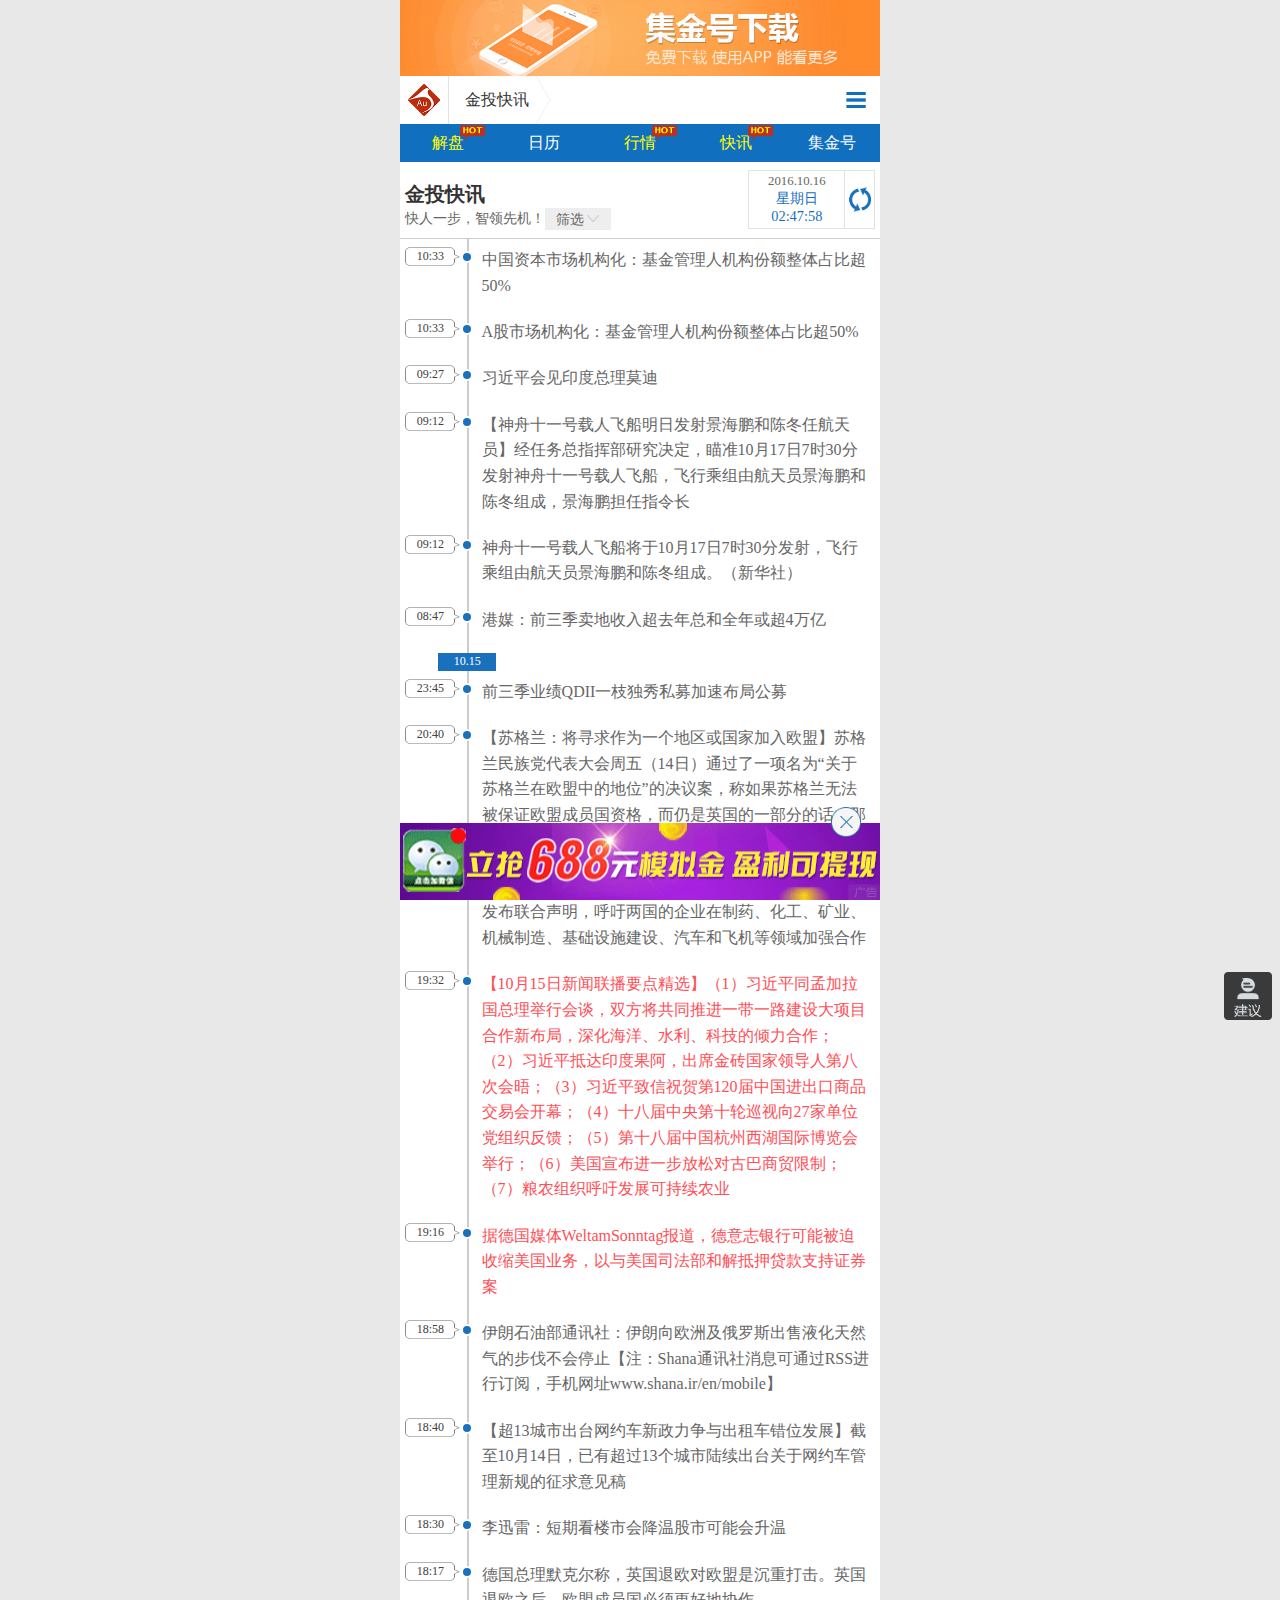
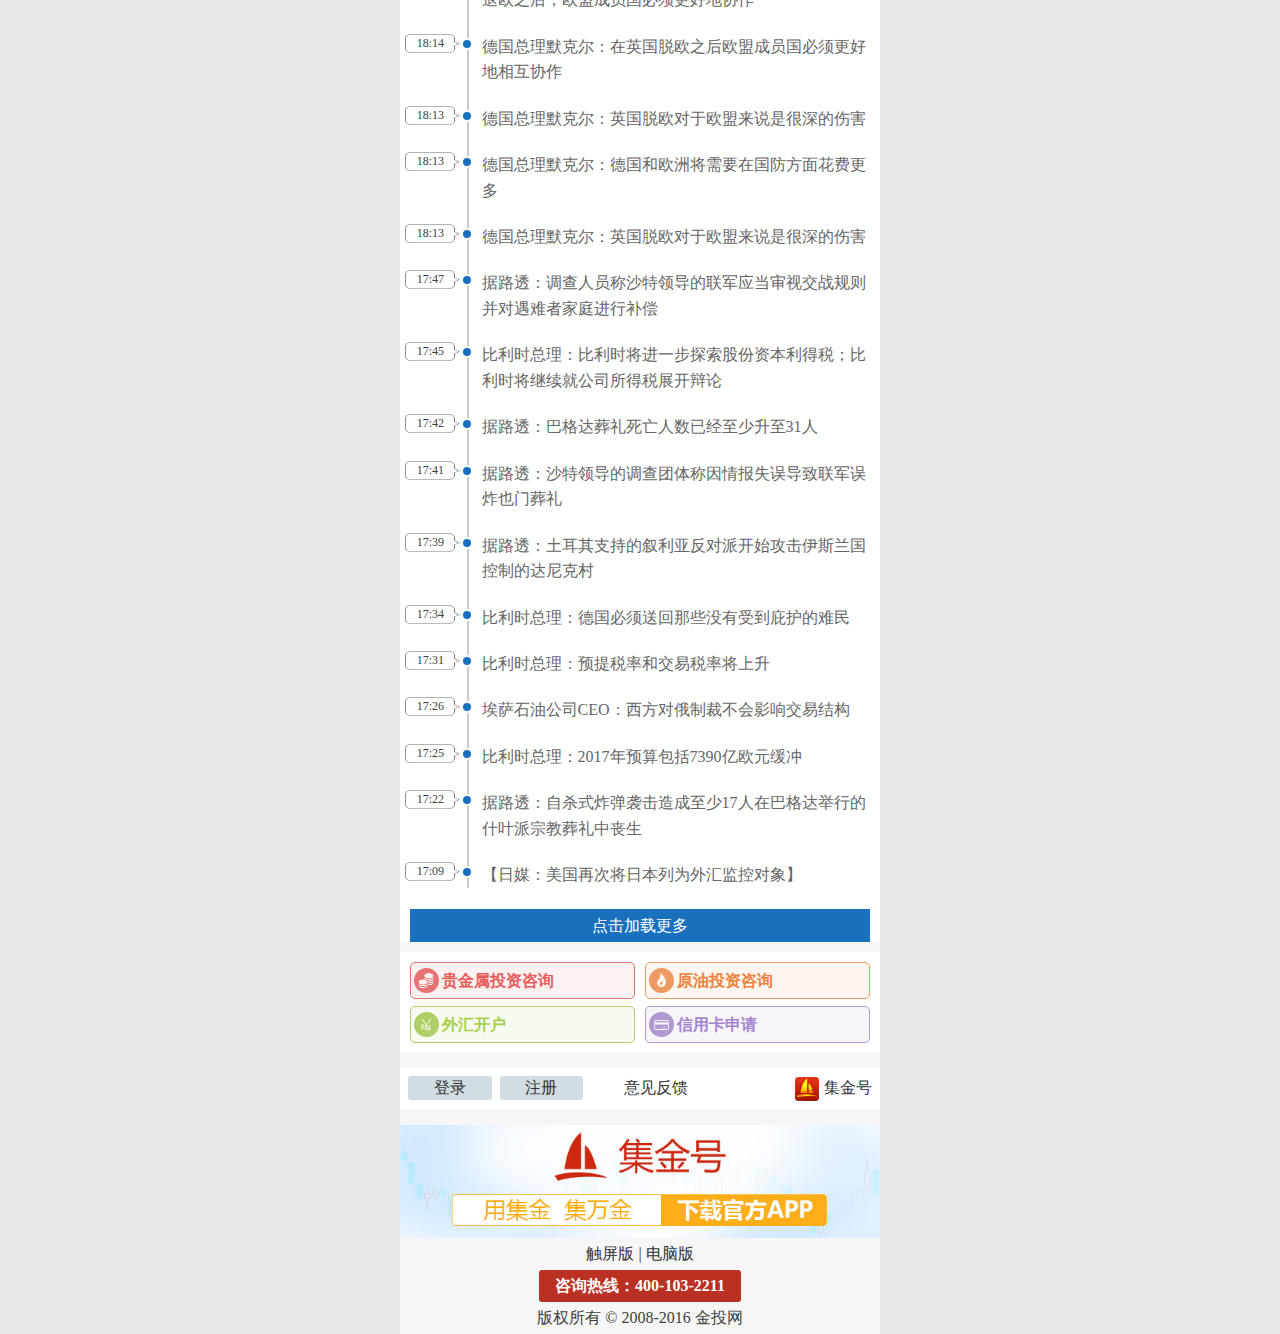
==== commit 5cd5a83c: "update" ====
--- a/index.html
+++ b/index.html
@@ -7,7 +7,7 @@
 		<script src="./cngoldres/hm.js"></script>
 		<script type="text/javascript" async="" src="./cngoldres/analytics.js"></script>
 
-		<title>金投快讯_金投快讯网_实时新闻直播_财经新闻直播_金投网(手机金投网 m.cngold.org)</title>
+		<title> 金投快讯_金投快讯网_实时新闻直播_财经新闻直播_金投网(手机金投网 m.cngold.org)</title>
 		<meta name="keywords" content="金投快讯,金投快讯网,实时新闻直播,财经新闻直播,全球财经资讯,全球市场行情,金投网">
 		<meta name="description" content="金投快讯网，为投资者提供最新、最全的全球重要财经新闻资讯，让投资者第一时间把握投资机会和方向。">
 		<meta name="viewport" content="width=device-width, initial-scale=1.0, minimum-scale=1.0, maximum-scale=1.0, user-scalable=yes">
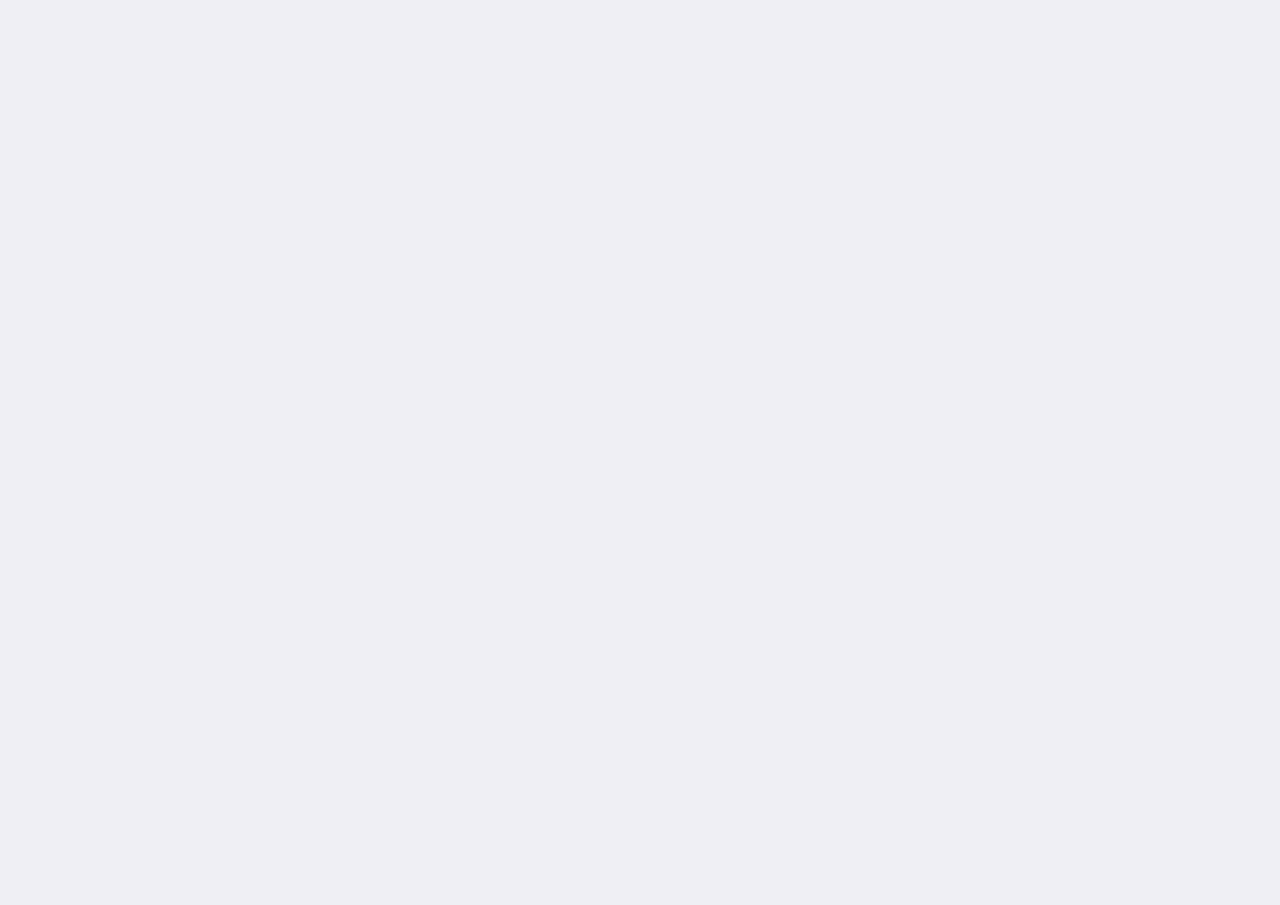
==== commit 71d67bae: "index" ====
--- a/index.html
+++ b/index.html
@@ -1,1094 +1,27 @@
-<!DOCTYPE html>
+<!doctype html>
 <html>
 
 	<head>
-		<meta http-equiv="Content-Type" content="text/html; charset=UTF-8">
-		<script type="text/javascript" async="" src="./cngoldres/wa.js"></script>
-		<script src="./cngoldres/hm.js"></script>
-		<script type="text/javascript" async="" src="./cngoldres/analytics.js"></script>
-
-		<title> 金投快讯_金投快讯网_实时新闻直播_财经新闻直播_金投网(手机金投网 m.cngold.org)</title>
-		<meta name="keywords" content="金投快讯,金投快讯网,实时新闻直播,财经新闻直播,全球财经资讯,全球市场行情,金投网">
-		<meta name="description" content="金投快讯网，为投资者提供最新、最全的全球重要财经新闻资讯，让投资者第一时间把握投资机会和方向。">
-		<meta name="viewport" content="width=device-width, initial-scale=1.0, minimum-scale=1.0, maximum-scale=1.0, user-scalable=yes">
-		<meta name="apple-mobile-web-app-capable" content="yes">
-		<meta name="apple-mobile-web-app-status-bar-style" content="black">
-		<link rel="shortcut icon" type="image/x-icon" href="./cngoldres/favicon.ico">
-		<link rel="apple-touch-icon-precomposed" href="./cngoldres/tip_logo.png">
-		<link rel="apple-touch-icon-precomposed" href="./cngoldres/apple-touch-icon-57x57.png">
-		<link rel="apple-touch-icon-precomposed" sizes="72x72" href="./cngoldres/apple-touch-icon-72x72.png">
-		<link rel="apple-touch-icon-precomposed" sizes="114x114" href="./cngoldres/apple-touch-icon-114x114.png">
-		<link type="text/css" rel="stylesheet" href="./cngoldres/m_head30.css">
-		<link type="text/css" rel="stylesheet" href="./cngoldres/m_beta30.css">
-		<link type="text/css" rel="stylesheet" href="./cngoldres/m_kx_beta40.css">
-		<script async="" src="./cngoldres/gtm.js"></script>
-		<script type="text/javascript" src="./cngoldres/jquery.min.js"></script>
-		<script type="text/javascript" src="./cngoldres/jquery.SuperSlide.2.0.js"></script>
-		<script type="text/javascript" src="./cngoldres/html5.js"></script>
-		<script type="text/javascript" src="http://cbjs.baidu.com/js/m.js"></script>
-		<style id="style-1-cropbar-clipper">
-			/* Copyright 2014 Evernote Corporation. All rights reserved. */
-			
-			.en-markup-crop-options {
-				top: 18px !important;
-				left: 50% !important;
-				margin-left: -100px !important;
-				width: 200px !important;
-				border: 2px rgba(255, 255, 255, .38) solid !important;
-				border-radius: 4px !important;
-			}
-			
-			.en-markup-crop-options div div:first-of-type {
-				margin-left: 0px !important;
-			}
-		</style>
+		<meta charset="UTF-8">
+		<title></title>
+		<meta name="viewport" content="width=device-width,initial-scale=1,minimum-scale=1,maximum-scale=1,user-scalable=no" />
+		<link href="css/mui.min.css" rel="stylesheet" />
 	</head>
 
 	<body>
-		<!-- Google Tag Manager -->
-		<noscript>&lt;iframe src="//www.googletagmanager.com/ns.html?id=GTM-WZJL4B" 
-height="0" width="0" style="display:none;visibility:hidden"&gt;&lt;/iframe&gt;</noscript>
-		<script>
-			(function(w, d, s, l, i) {
-				w[l] = w[l] || [];
-				w[l].push({
-					'gtm.start': new Date().getTime(),
-					event: 'gtm.js'
-				});
-				var f = d.getElementsByTagName(s)[0],
-					j = d.createElement(s),
-					dl = l != 'dataLayer' ? '&l=' + l : '';
-				j.async = true;
-				j.src =
-					'//www.googletagmanager.com/gtm.js?id=' + i + dl;
-				f.parentNode.insertBefore(j, f);
-			})(window, document, 'script', 'dataLayer', 'GTM-WZJL4B');
+		<script src="js/mui.min.js"></script>
+		<script type="text/javascript">
+			mui.init({
+			    subpages:[{
+			      url:'http://m.cngold.org/kuaixun',
+			      id:'http://m.cngold.org/kuaixun',
+			      styles:{
+			        top:'0px',//mui标题栏默认高度为45px；
+			        bottom:'0px'//默认为0px，可不定义；
+			      }
+			    }]
+			  });
 		</script>
-		<!-- End Google Tag Manager -->
-		<!-- head begin -->
-		<header>
-			<div class="top-ad">
-				<a href="http://a.app.qq.com/o/simple.jsp?pkgname=com.sangame.jjhcps.android"><img src="./cngoldres/kx_ad_ex_01.jpg" alt="" width="100%"></a>
-				<strong class="ad-close">关闭</strong>
-			</div>
-			<div class="top-logo clearfix">
-				<span><a href="javascript:void(0);" class="overall"><img src="./cngoldres/m3_nav_icon.png" alt="全局导航" width="60px" height="60px"></a></span>
-				<h1 class="logo-icon tac">
-			<a href="http://m.cngold.org/"><img src="./cngoldres/m3_logo_icon.png" alt="金投网" width="60px" height="60px"></a>
-			<a class="fl kx-tit" href="http://m.cngold.org/kuaixun/">金投快讯</a>
-		</h1>
-				<div class="overall-nav">
-					<div class="overall-nav-in">
-						<p class="color-btn clearfix">
-							<a href="http://m.cngold.org/home/zdy10.html" class="color-01">贵金属开户</a>
-							<a href="http://m.cngold.org/home/zdy9.html" class="color-02">原油开户</a>
-							<a href="http://m.cngold.org/home/zdy7.html" class="color-03">外汇开户</a>
-							<a href="http://m.cngold.org/credit/m_c_0.html" class="color-04">办信用卡</a>
-						</p>
-						<div class="nav-tit">
-							<p class="line2"></p>
-							<strong>热门频道</strong>
-						</div>
-						<ul class="clearfix">
-							<li>
-								<a href="http://m.cngold.org/">首页</a>
-							</li>
-							<li>
-								<a href="http://m.cngold.org/home/">黄金</a>
-							</li>
-							<li>
-								<a href="http://m.cngold.org/ag/">白银</a>
-							</li>
-							<li>
-								<a href="http://m.cngold.org/energy/">原油</a>
-							</li>
-							<li>
-								<a href="http://m.cngold.org/forex/">外汇</a>
-							</li>
-							<li>
-								<a href="http://m.cngold.org/credit/">信用卡</a>
-							</li>
-							<li>
-								<a href="http://m.cngold.org/loan/">贷款</a>
-							</li>
-							<li>
-								<a href="http://m.cngold.org/trust/">信托</a>
-							</li>
-							<li>
-								<a href="http://m.cngold.org/stock/">股票</a>
-							</li>
-							<li>
-								<a href="http://m.cngold.org/licai/">理财</a>
-							</li>
-							<li>
-								<a href="http://m.cngold.org/fund/">基金</a>
-							</li>
-							<li>
-								<a href="http://m.cngold.org/simu/">私募</a>
-							</li>
-							<li>
-								<a href="http://m.cngold.org/wenda/">问答</a>
-							</li>
-						</ul>
-						<div class="nav-tit">
-							<p class="line2"></p>
-							<strong>推荐频道</strong>
-						</div>
-						<ul class="clearfix">
-							<li>
-								<a href="http://m.cngold.org/finance/">财经</a>
-							</li>
-							<li>
-								<a href="http://m.cngold.org/futures/">期货</a>
-							</li>
-							<li>
-								<a href="http://m.cngold.org/p2p/">P2P</a>
-							</li>
-							<li>
-								<a href="http://m.cngold.org/usstock/">美股</a>
-							</li>
-							<li>
-								<a href="http://m.cngold.org/news/">热点</a>
-							</li>
-							<li>
-								<a href="http://m.cngold.org/bank/">银行</a>
-							</li>
-							<li>
-								<a href="http://m.cngold.org/cang/">收藏</a>
-							</li>
-							<li>
-								<a href="http://m.cngold.org/zhubao/">珠宝</a>
-							</li>
-							<li>
-								<a href="http://m.cngold.org/lux/">奢侈品</a>
-							</li>
-							<li>
-								<a href="http://m.cngold.org/insurance/">保险</a>
-							</li>
-							<li>
-								<a href="http://m.cngold.org/price/">价格</a>
-							</li>
-						</ul>
-						<div class="nav-tit">
-							<p class="line2"></p>
-							<strong>推荐应用</strong>
-						</div>
-						<ul class="clearfix">
-							<li>
-								<a href="http://m.cngold.org/quote/">行情</a>
-							</li>
-							<li>
-								<a href="http://m.cngold.org/kp/">解盘</a>
-							</li>
-							<li>
-								<a href="http://m.cngold.org/calendar/">日历</a>
-							</li>
-							<li class="t4">
-								<a href="http://m.cngold.org/home/zdy77.html">网站地图</a>
-							</li>
-							<li>
-								<a href="http://jjh.cngold.org/apps/download/">集金号</a>
-							</li>
-						</ul>
-						<div class="nav-tit">
-							<p class="line2"></p>
-						</div>
-						<div id="loginTop">
-							<p class="login-btn clearfix">
-								<a href="http://passport2.cngold.org/">登录</a>
-								<a href="http://passport2.cngold.org/account/mobileAdd.htm">注册</a>
-							</p>
-						</div>
-						<em class="sjx">◆</em>
-						<a href="javascript:void(0);" class="overall-nav-close"><img src="./cngoldres/m3_nav_close.png" alt="收起" width="84px" height="45px"></a>
-					</div>
-				</div>
-			</div>
-			<nav class="top-menu clearfix">
-				<a href="http://m.cngold.org/kp/" class="yellow"><img src="./cngoldres/m2_hot.png" alt="hot" width="30px" height="20px" class="hot">解盘</a>
-				<a href="http://m.cngold.org/calendar/" title="日历">日历</a>
-				<a href="http://m.cngold.org/quote/" class="yellow"><img src="./cngoldres/m2_hot.png" alt="hot" width="30px" height="20px" class="hot">行情</a>
-				<a href="http://m.cngold.org/kuaixun/" class="yellow"><img src="./cngoldres/m2_hot.png" alt="hot" width="30px" height="20px" class="hot">快讯</a>
-				<a href="http://jjh.cngold.org/apps/download/" title="集金号">集金号</a>
-			</nav>
-		</header>
-		<!-- head end -->
-		<!-- main begin -->
-		<main>
-			<!--文章内容-->
-			<section class="section-kx">
-				<div class="kx-choose clearfix" id="top-bar">
-					<div class="choose-box fl">
-						<h2><a href="javascript:void(0);">金投快讯</a></h2>
-						<p>快人一步，智领先机！<span class="choose-btn">筛选<img src="./cngoldres/m_kx_choose_02.png"></span></p>
-					</div>
-					<div class="time-box fr clearfix">
-						<div id="showtime" class="fl showtime">
-							<p class="date">2016.10.16</p>
-							<p class="day">星期日<br>10:48:23</p>
-						</div>
-						<a class="reflash fl" href="javascript:window.location.reload()" title="刷新"></a>
-					</div>
-				</div>
-				<div class="choose-list">
-					<ul class="clearfix">
-						<li class="on">
-							<a href="http://m.cngold.org/kuaixun/">全部</a>
-						</li>
-						<li>
-							<a href="http://m.cngold.org/kuaixun/fl1/">贵金属</a>
-						</li>
-						<li>
-							<a href="http://m.cngold.org/kuaixun/fl2/">原油</a>
-						</li>
-						<li>
-							<a href="http://m.cngold.org/kuaixun/fl3/">外汇</a>
-						</li>
-						<li>
-							<a href="http://m.cngold.org/kuaixun/fl4/">股票</a>
-						</li>
-						<li>
-							<a href="http://m.cngold.org/kuaixun/fl5/">文交所</a>
-						</li>
-						<li>
-							<a href="http://m.cngold.org/kuaixun/fl6/">上交所</a>
-						</li>
-						<li>
-							<a href="http://m.cngold.org/kuaixun/fl7/">其他</a>
-						</li>
-						<li>
-							<a href="http://m.cngold.org/kuaixun/fl8/">中国</a>
-						</li>
-						<li>
-							<a href="http://m.cngold.org/kuaixun/fl9/">美国</a>
-						</li>
-						<li>
-							<a href="http://m.cngold.org/kuaixun/fl10/">欧洲</a>
-						</li>
-						<li>
-							<a href="http://m.cngold.org/kuaixun/fl11/">日本</a>
-						</li>
-					</ul>
-				</div>
-				<ul id="newsList" class="kx-list">
-					<!-- 判断pubDate为""，为""，就把当天的给他 -->
-					<li class="clearfix">
-						<div class="time fl">
-							<span>10:33</span>
-						</div>
-						<div class="event fl">
-							<i class="point"></i>
-							<a href="http://m.cngold.org/kuaixun/kx434102.html" title="中国资本市场机构化：基金管理人机构份额整体占比超50%">中国资本市场机构化：基金管理人机构份额整体占比超50%</a>
-						</div>
-					</li>
-					<!-- 判断pubDate为""，为""，就把当天的给他 -->
-					<li class="clearfix">
-						<div class="time fl">
-							<span>10:33</span>
-						</div>
-						<div class="event fl">
-							<i class="point"></i>
-							<a href="http://m.cngold.org/kuaixun/kx434101.html" title="A股市场机构化：基金管理人机构份额整体占比超50%">A股市场机构化：基金管理人机构份额整体占比超50%</a>
-						</div>
-					</li>
-					<!-- 判断pubDate为""，为""，就把当天的给他 -->
-					<li class="clearfix">
-						<div class="time fl">
-							<span>09:27</span>
-						</div>
-						<div class="event fl">
-							<i class="point"></i>
-							<a href="http://m.cngold.org/kuaixun/kx434100.html" title="习近平会见印度总理莫迪">习近平会见印度总理莫迪</a>
-						</div>
-					</li>
-					<!-- 判断pubDate为""，为""，就把当天的给他 -->
-					<li class="clearfix">
-						<div class="time fl">
-							<span>09:12</span>
-						</div>
-						<div class="event fl">
-							<i class="point"></i>
-							<a href="http://m.cngold.org/kuaixun/kx434099.html" title="【神舟十一号载人飞船明日发射景海鹏和陈冬任航天员】经任务总指挥部研究决定，瞄准10月17日7时30分发射神舟十一号载人飞船，飞行乘组由航天员景海鹏和陈冬组成，景海鹏担任指令长">【神舟十一号载人飞船明日发射景海鹏和陈冬任航天员】经任务总指挥部研究决定，瞄准10月17日7时30分发射神舟十一号载人飞船，飞行乘组由航天员景海鹏和陈冬组成，景海鹏担任指令长</a>
-						</div>
-					</li>
-					<!-- 判断pubDate为""，为""，就把当天的给他 -->
-					<li class="clearfix">
-						<div class="time fl">
-							<span>09:12</span>
-						</div>
-						<div class="event fl">
-							<i class="point"></i>
-							<a href="http://m.cngold.org/kuaixun/kx434098.html" title="神舟十一号载人飞船将于10月17日7时30分发射，飞行乘组由航天员景海鹏和陈冬组成。（新华社）">神舟十一号载人飞船将于10月17日7时30分发射，飞行乘组由航天员景海鹏和陈冬组成。（新华社）</a>
-						</div>
-					</li>
-					<!-- 判断pubDate为""，为""，就把当天的给他 -->
-					<li class="clearfix">
-						<div class="time fl">
-							<span>08:47</span>
-						</div>
-						<div class="event fl">
-							<i class="point"></i>
-							<a href="http://m.cngold.org/kuaixun/kx434097.html" title="港媒：前三季卖地收入超去年总和全年或超4万亿">港媒：前三季卖地收入超去年总和全年或超4万亿</a>
-						</div>
-					</li>
-					<!-- 判断pubDate为""，为""，就把当天的给他 -->
-					<li class="data-ico">
-						<span>10.15</span>
-					</li>
-					<li class="clearfix">
-						<div class="time fl">
-							<span>23:45</span>
-						</div>
-						<div class="event fl">
-							<i class="point"></i>
-							<a href="http://m.cngold.org/kuaixun/kx434096.html" title="前三季业绩QDII一枝独秀私募加速布局公募">前三季业绩QDII一枝独秀私募加速布局公募</a>
-						</div>
-					</li>
-					<!-- 判断pubDate为""，为""，就把当天的给他 -->
-					<li class="clearfix">
-						<div class="time fl">
-							<span>20:40</span>
-						</div>
-						<div class="event fl">
-							<i class="point"></i>
-							<a href="http://m.cngold.org/kuaixun/kx434095.html" title="【苏格兰：将寻求作为一个地区或国家加入欧盟】苏格兰民族党代表大会周五（14日）通过了一项名为“关于苏格兰在欧盟中的地位”的决议案，称如果苏格兰无法被保证欧盟成员国资格，而仍是英国的一部分的话，那么就要准备进行独立公投">【苏格兰：将寻求作为一个地区或国家加入欧盟】苏格兰民族党代表大会周五（14日）通过了一项名为“关于苏格兰在欧盟中的地位”的决议案，称如果苏格兰无法被保证欧盟成员国资格，而仍是英国的一部分的话，那么就要准备进行独立公投</a>
-						</div>
-					</li>
-					<!-- 判断pubDate为""，为""，就把当天的给他 -->
-					<li class="clearfix">
-						<div class="time fl">
-							<span>19:53</span>
-						</div>
-						<div class="event fl">
-							<i class="point"></i>
-							<a href="http://m.cngold.org/kuaixun/kx434094.html" title="俄罗斯总统普京和印度总理莫迪会晤后，印度和俄罗斯发布联合声明，呼吁两国的企业在制药、化工、矿业、机械制造、基础设施建设、汽车和飞机等领域加强合作">俄罗斯总统普京和印度总理莫迪会晤后，印度和俄罗斯发布联合声明，呼吁两国的企业在制药、化工、矿业、机械制造、基础设施建设、汽车和飞机等领域加强合作</a>
-						</div>
-					</li>
-					<!-- 判断pubDate为""，为""，就把当天的给他 -->
-					<li class="clearfix">
-						<div class="time fl">
-							<span>19:32</span>
-						</div>
-						<div class="event fl">
-							<i class="point"></i>
-							<a class="red" href="http://m.cngold.org/kuaixun/kx434093.html" title="【10月15日新闻联播要点精选】（1）习近平同孟加拉国总理举行会谈，双方将共同推进一带一路建设大项目合作新布局，深化海洋、水利、科技的倾力合作；（2）习近平抵达印度果阿，出席金砖国家领导人第八次会晤；（3）习近平致信祝贺第120届中国进出口商品交易会开幕；（4）十八届中央第十轮巡视向27家单位党组织反馈；（5）第十八届中国杭州西湖国际博览会举行；（6）美国宣布进一步放松对古巴商贸限制；（7）粮农组织呼吁发展可持续农业">【10月15日新闻联播要点精选】（1）习近平同孟加拉国总理举行会谈，双方将共同推进一带一路建设大项目合作新布局，深化海洋、水利、科技的倾力合作；（2）习近平抵达印度果阿，出席金砖国家领导人第八次会晤；（3）习近平致信祝贺第120届中国进出口商品交易会开幕；（4）十八届中央第十轮巡视向27家单位党组织反馈；（5）第十八届中国杭州西湖国际博览会举行；（6）美国宣布进一步放松对古巴商贸限制；（7）粮农组织呼吁发展可持续农业</a>
-						</div>
-					</li>
-					<!-- 判断pubDate为""，为""，就把当天的给他 -->
-					<li class="clearfix">
-						<div class="time fl">
-							<span>19:16</span>
-						</div>
-						<div class="event fl">
-							<i class="point"></i>
-							<a class="red" href="http://m.cngold.org/kuaixun/kx434092.html" title="据德国媒体WeltamSonntag报道，德意志银行可能被迫收缩美国业务，以与美国司法部和解抵押贷款支持证券案">据德国媒体WeltamSonntag报道，德意志银行可能被迫收缩美国业务，以与美国司法部和解抵押贷款支持证券案</a>
-						</div>
-					</li>
-					<!-- 判断pubDate为""，为""，就把当天的给他 -->
-					<li class="clearfix">
-						<div class="time fl">
-							<span>18:58</span>
-						</div>
-						<div class="event fl">
-							<i class="point"></i>
-							<a href="http://m.cngold.org/kuaixun/kx434091.html" title="伊朗石油部通讯社：伊朗向欧洲及俄罗斯出售液化天然气的步伐不会停止【注：Shana通讯社消息可通过RSS进行订阅，手机网址www.shana.ir/en/mobile】">伊朗石油部通讯社：伊朗向欧洲及俄罗斯出售液化天然气的步伐不会停止【注：Shana通讯社消息可通过RSS进行订阅，手机网址www.shana.ir/en/mobile】</a>
-						</div>
-					</li>
-					<!-- 判断pubDate为""，为""，就把当天的给他 -->
-					<li class="clearfix">
-						<div class="time fl">
-							<span>18:40</span>
-						</div>
-						<div class="event fl">
-							<i class="point"></i>
-							<a href="http://m.cngold.org/kuaixun/kx434090.html" title="【超13城市出台网约车新政力争与出租车错位发展】截至10月14日，已有超过13个城市陆续出台关于网约车管理新规的征求意见稿">【超13城市出台网约车新政力争与出租车错位发展】截至10月14日，已有超过13个城市陆续出台关于网约车管理新规的征求意见稿</a>
-						</div>
-					</li>
-					<!-- 判断pubDate为""，为""，就把当天的给他 -->
-					<li class="clearfix">
-						<div class="time fl">
-							<span>18:30</span>
-						</div>
-						<div class="event fl">
-							<i class="point"></i>
-							<a href="http://m.cngold.org/kuaixun/kx434089.html" title="李迅雷：短期看楼市会降温股市可能会升温">李迅雷：短期看楼市会降温股市可能会升温</a>
-						</div>
-					</li>
-					<!-- 判断pubDate为""，为""，就把当天的给他 -->
-					<li class="clearfix">
-						<div class="time fl">
-							<span>18:17</span>
-						</div>
-						<div class="event fl">
-							<i class="point"></i>
-							<a href="http://m.cngold.org/kuaixun/kx434088.html" title="德国总理默克尔称，英国退欧对欧盟是沉重打击。英国退欧之后，欧盟成员国必须更好地协作">德国总理默克尔称，英国退欧对欧盟是沉重打击。英国退欧之后，欧盟成员国必须更好地协作</a>
-						</div>
-					</li>
-					<!-- 判断pubDate为""，为""，就把当天的给他 -->
-					<li class="clearfix">
-						<div class="time fl">
-							<span>18:14</span>
-						</div>
-						<div class="event fl">
-							<i class="point"></i>
-							<a href="http://m.cngold.org/kuaixun/kx434086.html" title="德国总理默克尔：在英国脱欧之后欧盟成员国必须更好地相互协作">德国总理默克尔：在英国脱欧之后欧盟成员国必须更好地相互协作</a>
-						</div>
-					</li>
-					<!-- 判断pubDate为""，为""，就把当天的给他 -->
-					<li class="clearfix">
-						<div class="time fl">
-							<span>18:13</span>
-						</div>
-						<div class="event fl">
-							<i class="point"></i>
-							<a href="http://m.cngold.org/kuaixun/kx434087.html" title="德国总理默克尔：英国脱欧对于欧盟来说是很深的伤害">德国总理默克尔：英国脱欧对于欧盟来说是很深的伤害</a>
-						</div>
-					</li>
-					<!-- 判断pubDate为""，为""，就把当天的给他 -->
-					<li class="clearfix">
-						<div class="time fl">
-							<span>18:13</span>
-						</div>
-						<div class="event fl">
-							<i class="point"></i>
-							<a href="http://m.cngold.org/kuaixun/kx434085.html" title="德国总理默克尔：德国和欧洲将需要在国防方面花费更多">德国总理默克尔：德国和欧洲将需要在国防方面花费更多</a>
-						</div>
-					</li>
-					<!-- 判断pubDate为""，为""，就把当天的给他 -->
-					<li class="clearfix">
-						<div class="time fl">
-							<span>18:13</span>
-						</div>
-						<div class="event fl">
-							<i class="point"></i>
-							<a href="http://m.cngold.org/kuaixun/kx434084.html" title="德国总理默克尔：英国脱欧对于欧盟来说是很深的伤害">德国总理默克尔：英国脱欧对于欧盟来说是很深的伤害</a>
-						</div>
-					</li>
-					<!-- 判断pubDate为""，为""，就把当天的给他 -->
-					<li class="clearfix">
-						<div class="time fl">
-							<span>17:47</span>
-						</div>
-						<div class="event fl">
-							<i class="point"></i>
-							<a href="http://m.cngold.org/kuaixun/kx434083.html" title="据路透：调查人员称沙特领导的联军应当审视交战规则并对遇难者家庭进行补偿">据路透：调查人员称沙特领导的联军应当审视交战规则并对遇难者家庭进行补偿</a>
-						</div>
-					</li>
-					<!-- 判断pubDate为""，为""，就把当天的给他 -->
-					<li class="clearfix">
-						<div class="time fl">
-							<span>17:45</span>
-						</div>
-						<div class="event fl">
-							<i class="point"></i>
-							<a href="http://m.cngold.org/kuaixun/kx434082.html" title="比利时总理：比利时将进一步探索股份资本利得税；比利时将继续就公司所得税展开辩论">比利时总理：比利时将进一步探索股份资本利得税；比利时将继续就公司所得税展开辩论</a>
-						</div>
-					</li>
-					<!-- 判断pubDate为""，为""，就把当天的给他 -->
-					<li class="clearfix">
-						<div class="time fl">
-							<span>17:42</span>
-						</div>
-						<div class="event fl">
-							<i class="point"></i>
-							<a href="http://m.cngold.org/kuaixun/kx434081.html" title="据路透：巴格达葬礼死亡人数已经至少升至31人">据路透：巴格达葬礼死亡人数已经至少升至31人</a>
-						</div>
-					</li>
-					<!-- 判断pubDate为""，为""，就把当天的给他 -->
-					<li class="clearfix">
-						<div class="time fl">
-							<span>17:41</span>
-						</div>
-						<div class="event fl">
-							<i class="point"></i>
-							<a href="http://m.cngold.org/kuaixun/kx434080.html" title="据路透：沙特领导的调查团体称因情报失误导致联军误炸也门葬礼">据路透：沙特领导的调查团体称因情报失误导致联军误炸也门葬礼</a>
-						</div>
-					</li>
-					<!-- 判断pubDate为""，为""，就把当天的给他 -->
-					<li class="clearfix">
-						<div class="time fl">
-							<span>17:39</span>
-						</div>
-						<div class="event fl">
-							<i class="point"></i>
-							<a href="http://m.cngold.org/kuaixun/kx434079.html" title="据路透：土耳其支持的叙利亚反对派开始攻击伊斯兰国控制的达尼克村">据路透：土耳其支持的叙利亚反对派开始攻击伊斯兰国控制的达尼克村</a>
-						</div>
-					</li>
-					<!-- 判断pubDate为""，为""，就把当天的给他 -->
-					<li class="clearfix">
-						<div class="time fl">
-							<span>17:34</span>
-						</div>
-						<div class="event fl">
-							<i class="point"></i>
-							<a href="http://m.cngold.org/kuaixun/kx434078.html" title="比利时总理：德国必须送回那些没有受到庇护的难民">比利时总理：德国必须送回那些没有受到庇护的难民</a>
-						</div>
-					</li>
-					<!-- 判断pubDate为""，为""，就把当天的给他 -->
-					<li class="clearfix">
-						<div class="time fl">
-							<span>17:31</span>
-						</div>
-						<div class="event fl">
-							<i class="point"></i>
-							<a href="http://m.cngold.org/kuaixun/kx434077.html" title="比利时总理：预提税率和交易税率将上升">比利时总理：预提税率和交易税率将上升</a>
-						</div>
-					</li>
-					<!-- 判断pubDate为""，为""，就把当天的给他 -->
-					<li class="clearfix">
-						<div class="time fl">
-							<span>17:26</span>
-						</div>
-						<div class="event fl">
-							<i class="point"></i>
-							<a href="http://m.cngold.org/kuaixun/kx434076.html" title="埃萨石油公司CEO：西方对俄制裁不会影响交易结构">埃萨石油公司CEO：西方对俄制裁不会影响交易结构</a>
-						</div>
-					</li>
-					<!-- 判断pubDate为""，为""，就把当天的给他 -->
-					<li class="clearfix">
-						<div class="time fl">
-							<span>17:25</span>
-						</div>
-						<div class="event fl">
-							<i class="point"></i>
-							<a href="http://m.cngold.org/kuaixun/kx434075.html" title="比利时总理：2017年预算包括7390亿欧元缓冲">比利时总理：2017年预算包括7390亿欧元缓冲</a>
-						</div>
-					</li>
-					<!-- 判断pubDate为""，为""，就把当天的给他 -->
-					<li class="clearfix">
-						<div class="time fl">
-							<span>17:22</span>
-						</div>
-						<div class="event fl">
-							<i class="point"></i>
-							<a href="http://m.cngold.org/kuaixun/kx434074.html" title="据路透：自杀式炸弹袭击造成至少17人在巴格达举行的什叶派宗教葬礼中丧生">据路透：自杀式炸弹袭击造成至少17人在巴格达举行的什叶派宗教葬礼中丧生</a>
-						</div>
-					</li>
-					<!-- 判断pubDate为""，为""，就把当天的给他 -->
-					<li class="clearfix">
-						<div class="time fl">
-							<span>17:09</span>
-						</div>
-						<div class="event fl">
-							<i class="point"></i>
-							<a href="http://m.cngold.org/kuaixun/kx434073.html" title="【日媒：美国再次将日本列为外汇监控对象】">【日媒：美国再次将日本列为外汇监控对象】</a>
-						</div>
-					</li>
-				</ul>
-				<a id="viewMore" class="view-more" onclick="readMore()">点击加载更多</a>
-			</section>
-			<!--四大业务-->
-			<section class="section-btn clearfix">
-				<a href="http://m.cngold.org/home/zdy10.html" class="bg-blue"><img src="./cngoldres/m3_btn_icon01.png" alt="贵金属投资咨询" width="50px" height="50px">贵金属投资咨询</a>
-				<a href="http://m.cngold.org/home/zdy9.html" class="bg-green"><img src="./cngoldres/m3_btn_icon02.png" alt="原油投资咨询" width="50px" height="50px">原油投资咨询</a>
-				<a href="http://m.cngold.org/home/zdy7.html" class="bg-orange"><img src="./cngoldres/m3_btn_icon03.png" alt="外汇开户" width="50px" height="50px">外汇开户</a>
-				<a href="http://m.cngold.org/credit/m_c_0.html" class="bg-purple"><img src="./cngoldres/m3_btn_icon04.png" alt="信用卡申请" width="50px" height="50px">信用卡申请</a>
-			</section>
-		</main>
-		<!-- main end -->
-		<!-- foot begin -->
-		<script>
-			$(function() {
-				var loginName = getCookieLoginName();
-				if(loginName == "" || loginName == "undefined") {
-					$("#login").hide();
-					$("#unlogin").show();
-					$("#loginTop").show();
-				} else {
-					if(loginName.length > 4) {
-						loginName = loginName.substring(0, 2) + "*" + loginName.substring((loginName.length - 1), loginName.length);
-					}
-					$("#userName").text(loginName);
-					$("#login").show();
-					$("#unlogin").hide();
-					$("#loginTop").hide();
-				}
-			});
-
-			function getCookieLoginName() {
-				var objName = "USER";
-				var arrStr = document.cookie.split("; ");
-				for(var i = 0; i < arrStr.length; i++) {
-					var cookieStr = decodeURIComponent(arrStr[i]);
-					var temp = cookieStr.split("=");
-					if(temp[0] == objName)
-						return unescape(temp[1]);
-				}
-				return "";
-			}
-			var locationUrl = location.href;
-			var PASSPORTDOMAIN = "http://passport2.cngold.org/";
-
-			function loginOut() {
-				var logoutUrl = PASSPORTDOMAIN + "account/logout.htm?service=" + location.href;
-				location.href = logoutUrl;
-			}
-		</script>
-		<footer style="padding-bottom: 0px;">
-			<div class="clearfix">
-				<a href="http://jjh.cngold.org/apps/download/" target="_blank" class="jjh fr"><img src="./cngoldres/m2_jjh_icon.png" alt="集金号" width="32px" height="32px">集金号</a>
-				<span style="" id="unlogin">
-			<a href="http://passport2.cngold.org/" class="btn">登录</a>
-			<a href="http://passport2.cngold.org/account/mobileAdd.htm" class="btn">注册</a>
-		</span>
-				<span id="login" class="fl text-small" style="display: none;">
-			<span id="userName" class="red">金投网用户</span>
-				<a href="javascript:void(0);" onclick="loginOut()" class="blue">退出</a>
-				</span>
-				<a href="http://m.cngold.org/feedback.html" class="text">意见反馈</a>
-			</div>
-			<p>
-				<a href="http://jjh.cngold.org/apps/download/"><img src="./cngoldres/m-ad-jjh-bottom.jpg" alt="集金号下载" width="100%"></a>
-			</p>
-			<p>
-				<a href="http://m.cngold.org/">触屏版</a> |
-				<a href="http://www.cngold.org/" target="_blank">电脑版</a>
-			</p>
-			<p>
-				<a href="tel:4001032211" class="number">咨询热线：400-103-2211</a>
-			</p>
-			<p>版权所有 © 2008-2016 金投网</p>
-		</footer>
-		<div class="actGotop" style="display: none;">
-			<a href="javascript:void(0);"><img src="./cngoldres/m2_r_icon01.png" alt="返回顶部" width="64px" height="64px"></a>
-		</div>
-		<div class="feedback">
-			<a href="http://m.cngold.org/feedback.html"><img src="./cngoldres/m2_r_icon02.png" alt="意见反馈" width="64px" height="64px"></a>
-		</div>
-		<div class="freeHotline">
-			<a href="javascript:void(0);"><img src="./cngoldres/m2_r_icon03.png" alt="免费咨询" width="64px" height="64px"></a>
-		</div>
-		<dl class="important_open">
-			<a href="http://www.hjtd88.com/mhd1/?cngold" rel="external nofollow" id="click_fpjt">
-				<img src="./cngoldres/important_information5.gif" alt="赛欧威移动端" width="99.9%" style="height: 76.8px; width: 480px;">
-			</a>
-
-			<dd class="important_close"><img src="./cngoldres/m02_close.png" alt="关闭" width="29.9px" height="29.9px"></dd>
-		</dl>
-		<script type="text/javascript" src="./cngoldres/foot_info.js"></script>
-		<!-- foot end -->
-		<!--横条固定js-->
-		<script type="text/javascript">
-			$(document).ready(function() {
-				$(window).scroll(function() {
-					if($(window).scrollTop() >= 178) {
-						$('#top-bar').addClass('top-bar');
-					} else {
-						$('#top-bar').removeClass('top-bar');
-					}
-				});
-			});
-		</script>
-		<script type="text/javascript">
-			function showLocale(objD) {
-				var str, colorhead, colorfoot;
-				var yy = objD.getYear();
-				if(yy < 1900) yy = yy + 1900;
-				var MM = objD.getMonth() + 1;
-				if(MM < 10) MM = '0' + MM;
-				var dd = objD.getDate();
-				if(dd < 10) dd = '0' + dd;
-				var hh = objD.getHours();
-				if(hh < 10) hh = '0' + hh;
-				var mm = objD.getMinutes();
-				if(mm < 10) mm = '0' + mm;
-				var ss = objD.getSeconds();
-				if(ss < 10) ss = '0' + ss;
-				var ww = objD.getDay();
-				if(ww == 0) ww = "星期日";
-				if(ww == 1) ww = "星期一";
-				if(ww == 2) ww = "星期二";
-				if(ww == 3) ww = "星期三";
-				if(ww == 4) ww = "星期四";
-				if(ww == 5) ww = "星期五";
-				if(ww == 6) ww = "星期六";
-				str = '<p class="date">' + yy + '.' + MM + '.' + dd + '</p><p class="day">' + ww + '</br>' + hh + ':' + mm + ':' + ss + '</p>';
-				return(str);
-			}
-
-			var time = 1476586077339;
-
-			function tick() {
-				time += 1000;
-				var today = new Date(time);
-				document.getElementById("showtime").innerHTML = showLocale(today);
-				window.setTimeout("tick()", 1000);
-			}
-			tick();
-		</script>
-		<script>
-			var currentPage = 1;
-			var today = "2016-10-16";
-			var lastDate = "";
-			var day = "";
-			var night = "";
-			lastDate = "2016-10-15";
-			day = "";
-			night = "";
-
-			function readMore() {
-				var flId = "";
-				var url = "";
-				if(flId == "") {
-					url = "http://m.cngold.org/kuaixun/getNewsList.html";
-				} else {
-					url = "http://m.cngold.org/kuaixun/getNewsListFl.html";
-				}
-				currentPage += 1;
-				if(currentPage < 11) {
-					$.ajax({
-						type: 'POST',
-						url: url,
-						dataType: 'json',
-						data: {
-							currentPage: currentPage,
-							flId: ""
-						},
-						cache: false,
-						success: function(data) {
-							if(data.flag) {
-								if(data.data.length < 30) {
-									$('#viewMore').css("display", "none");
-								} else {
-									var htmlStr = "";
-									$.each(data.data, function(id, item) {
-										if(item.pubTimeStr1 != lastDate) {
-											htmlStr += '<li class="data-ico"><span>' + item.pubTimeStr3 + '</span></li>';
-											lastDate = item.pubTimeStr1;
-										}
-										var dType = item.dataType;
-										var title = item.title;
-										var itemId = item.id;
-										var time_hhmm = item.pubTimeStr2;
-										var snippet = item.snippet;
-										var appUrl = item.appUrl;
-										var imgUrl = item.imgUrl;
-										var titleStyle = item.titleStyle;
-										var clazz = "";
-										switch(parseInt(titleStyle)) {
-											case 1:
-												clazz = "style='font-weight: bold'";
-												break;
-											case 2:
-												clazz = "class='red'";
-												break;
-											case 3:
-												clazz = "class='red' style='font-weight: bold'";
-												break;
-										}
-										if(dType == 1) {
-											htmlStr += '<li class="clearfix"><div class="time fl"><span>' + time_hhmm + '</span></div><div class="event fl"><i class="point"></i><a ' + clazz +
-												' href="http://m.cngold.org/kuaixun/kx' + itemId + '.html">' + title;
-											htmlStr += '</a></div></li>';
-										} else if(dType == 2) {
-											htmlStr += '<li class="clearfix"><div class="time fl"><span>' + time_hhmm + '</span></div><div class="event fl"><i class="point"></i>';
-											htmlStr += '<div class="img-text"><a href="';
-											if(appUrl != "" && appUrl != null) {
-												htmlStr += appUrl + '"';
-											} else {
-												htmlStr += 'javascript:;"';
-											}
-											htmlStr += 'title="' + title + '">';
-											if(title != "" && title != null) {
-												htmlStr += '<h3>' + title + '</h3>';
-											}
-											if(snippet != "" && snippet != null) {
-												htmlStr += '<p>' + snippet + '</p>';
-											}
-											if(imgUrl != "" && imgUrl != null) {
-												htmlStr += '<p class="img-p"><img src="' + imgUrl + '" alt="' + title + '"/></p>';
-											}
-											htmlStr += '</a></div></div></li>';
-										} else if(dType == 3) {
-											htmlStr += '<li class="clearfix"><div class="time fl"><span>' + time_hhmm + '</span></div><div class="event fl"><i class="point"></i>';
-											htmlStr += '<a class="imgina" href="';
-											if(appUrl != "" && appUrl != null) {
-												htmlStr += appUrl + '"';
-											} else {
-												htmlStr += 'javascript:;"';
-											}
-											htmlStr += 'title="' + title + '">';
-											if(imgUrl != "" && imgUrl != null) {
-												htmlStr += '<img src="' + imgUrl + '" alt="' + title + '"/>';
-											}
-											htmlStr += '</a></div></li>';
-										} else if(dType == 4) {
-											htmlStr += '<li class="clearfix"><div class="time fl"><span>' + time_hhmm + '</span></div><div class="event fl"><i class="point"></i><div class="img-text"><a href="';
-											if(appUrl != "" && appUrl != null) {
-												htmlStr += appUrl + '"';
-											} else {
-												htmlStr += 'javascript:;"';
-											}
-											htmlStr += 'title="' + title + '">';
-											if(title != "" && title != null) {
-												htmlStr += '<h3>' + title + '</h3>';
-											}
-											htmlStr += '<div class="content clearfix">';
-											if(imgUrl != "" && imgUrl != null) {
-												htmlStr += '<span class="imgs"><img src="' + imgUrl + '" alt="' + title + '"/></span>';
-											}
-											if(snippet != "" && snippet != null) {
-												htmlStr += '<p class="fl">' + snippet + '</p>';
-											}
-											htmlStr += '</div></a></div></div></li>';
-										}
-									})
-									$('#newsList').append(htmlStr);
-								}
-							} else {
-								alert(data.msg);
-							}
-						}
-					});
-					if(currentPage == 10) {
-						$('#viewMore').css("display", "none");
-					}
-				}
-			}
-		</script>
-		<script type="text/javascript">
-			function getTotalHeight() {
-				if($.browser.msie) {
-					return document.compatMode == "CSS1Compat" ? document.documentElement.clientHeight : document.body.clientHeight;
-				} else {
-					return self.innerHeight;
-				}
-			}
-
-			$(document).ready(function() {
-				$(window).scroll(function() {
-					if($(window).scrollTop() >= 100) { //向下滚动像素大于这个值时，即出现小火箭~
-						$('.actGotop').fadeIn(300); //火箭淡入的时间，越小出现的越快~
-					} else {
-						$('.actGotop').fadeOut(300); //火箭淡出的时间，越小消失的越快~
-					}
-				});
-
-				$('.actGotop').click(function() {
-					$('html,body').animate({
-						scrollTop: '0px'
-					}, 800); //火箭动画停留时间，越小消失的越快~
-				});
-
-				//全局导航
-				$(".overall").click(function() {
-					$(".overall-nav").toggle();
-				});
-				$(".overall-nav-close").click(function() {
-					$(".overall-nav").hide();
-				});
-
-				//底部广告
-				$(".freeHotline-close").click(function() {
-					$(".freeHotline-open").hide();
-					$("footer").css({
-						"padding-bottom": "0"
-					});
-				});
-				//顶部广告
-				$(".ad-close").click(function() {
-					$(".top-ad").hide();
-				});
-
-				//筛选按钮
-				$(".choose-btn").toggle(function() {
-					$(this).addClass("choose-btn-on");
-					$(this).find("img").attr("src", "http://res.cngoldres.com/mobile/images/m_kx_choose_01.png");
-					$(".choose-list").slideDown();
-				}, function() {
-					$(this).removeClass("choose-btn-on");
-					$(this).find("img").attr("src", "http://res.cngoldres.com/mobile/images/m_kx_choose_02.png");
-					$(".choose-list").slideUp();
-				});
-			});
-		</script>
-		<script type="text/javascript" src="./cngoldres/mu.js"></script>
-		<!-- foot end -->
-
-		<audio controls="controls" style="display: none;"></audio>
-		<div style="display: none; visibility: hidden;">
-			<script>
-				var _hmt = _hmt || [];
-				(function() {
-					var a = document.createElement("script");
-					a.src = "//hm.baidu.com/hm.js?b9b79619706b7c5bc32ddb59dfd2f1a0";
-					var b = document.getElementsByTagName("script")[0];
-					b.parentNode.insertBefore(a, b)
-				})();
-			</script>
-		</div>
-		<div style="display: none; visibility: hidden;"><span type="hidden"><script language="javascript" type="text/javascript" src="./cngoldres/2233024.js"></script><a href="http://www.51.la/?2233024" title="51.La 网站流量统计系统 VIP 用户" target="_blank"><img alt="51.La 网站流量统计系统 VIP 用户" src="./cngoldres/icon_0.gif" style="border:none"></a>
-
-<noscript></noscript></span></div>
-		<div style="display: none; visibility: hidden;"><span type="hidden"><script type="text/javascript">var cnzz_protocol="https:"==document.location.protocol?" https://":" http://";document.write(unescape("%3Cspan id\x3d'cnzz_stat_icon_1068483'%3E%3C/span%3E%3Cscript src\x3d'"+cnzz_protocol+"s5.cnzz.com/stat.php%3Fid%3D1068483%26show%3Dpic1' type\x3d'text/javascript'%3E%3C/script%3E"));</script><span id="cnzz_stat_icon_1068483"><a href="http://www.cnzz.com/stat/website.php?web_id=1068483" target="_blank" title="站长统计"><img border="0" hspace="0" vspace="0" src="./cngoldres/pic1.gif"></a></span>
-			<script src="./cngoldres/stat.php" type="text/javascript"></script>
-			<script src="./cngoldres/core.php" charset="utf-8" type="text/javascript"></script>
-			</span>
-		</div>
-		<div style="display: none; visibility: hidden;">
-			<script type="text/javascript">
-				var _maq = _maq || [];
-				_maq.push(["_setAccount", "\u7f51\u7ad9\u6807\u8bc6"]);
-				(function() {
-					var a = document.createElement("script");
-					a.type = "text/javascript";
-					a.async = !0;
-					a.src = ("https:" == document.location.protocol ? "https://ana.cngold.org" : "http://ana.cngold.org") + "/script/wa.js";
-					var b = document.getElementsByTagName("script")[0];
-					b.parentNode.insertBefore(a, b)
-				})();
-			</script>
-		</div>
 	</body>
-	<style type="text/css">
-		#yddContainer {
-			display: block;
-			font-family: Microsoft YaHei;
-			position: relative;
-			width: 100%;
-			height: 100%;
-			top: -4px;
-			left: -4px;
-			font-size: 12px;
-			border: 1px solid
-		}
-		
-		#yddTop {
-			display: block;
-			height: 22px
-		}
-		
-		#yddTopBorderlr {
-			display: block;
-			position: static;
-			height: 17px;
-			padding: 2px 28px;
-			line-height: 17px;
-			font-size: 12px;
-			color: #5079bb;
-			font-weight: bold;
-			border-style: none solid;
-			border-width: 1px
-		}
-		
-		#yddTopBorderlr .ydd-sp {
-			position: absolute;
-			top: 2px;
-			height: 0;
-			overflow: hidden
-		}
-		
-		.ydd-icon {
-			left: 5px;
-			width: 17px;
-			padding: 0px 0px 0px 0px;
-			padding-top: 17px;
-			background-position: -16px -44px
-		}
-		
-		.ydd-close {
-			right: 5px;
-			width: 16px;
-			padding-top: 16px;
-			background-position: left -44px
-		}
-		
-		#yddKeyTitle {
-			float: left;
-			text-decoration: none
-		}
-		
-		#yddMiddle {
-			display: block;
-			margin-bottom: 10px
-		}
-		
-		.ydd-tabs {
-			display: block;
-			margin: 5px 0;
-			padding: 0 5px;
-			height: 18px;
-			border-bottom: 1px solid
-		}
-		
-		.ydd-tab {
-			display: block;
-			float: left;
-			height: 18px;
-			margin: 0 5px -1px 0;
-			padding: 0 4px;
-			line-height: 18px;
-			border: 1px solid;
-			border-bottom: none
-		}
-		
-		.ydd-trans-container {
-			display: block;
-			line-height: 160%
-		}
-		
-		.ydd-trans-container a {
-			text-decoration: none;
-		}
-		
-		#yddBottom {
-			position: absolute;
-			bottom: 0;
-			left: 0;
-			width: 100%;
-			height: 22px;
-			line-height: 22px;
-			overflow: hidden;
-			background-position: left -22px
-		}
-		
-		.ydd-padding010 {
-			padding: 0 10px
-		}
-		
-		#yddWrapper {
-			color: #252525;
-			z-index: 10001;
-			background: url(chrome-extension://eopjamdnofihpioajgfdikhhbobonhbb/ab20.png);
-		}
-		
-		#yddContainer {
-			background: #fff;
-			border-color: #4b7598
-		}
-		
-		#yddTopBorderlr {
-			border-color: #f0f8fc
-		}
-		
-		#yddWrapper .ydd-sp {
-			background-image: url(chrome-extension://eopjamdnofihpioajgfdikhhbobonhbb/ydd-sprite.png)
-		}
-		
-		#yddWrapper a,
-		#yddWrapper a:hover,
-		#yddWrapper a:visited {
-			color: #50799b
-		}
-		
-		#yddWrapper .ydd-tabs {
-			color: #959595
-		}
-		
-		.ydd-tabs,
-		.ydd-tab {
-			background: #fff;
-			border-color: #d5e7f3
-		}
-		
-		#yddBottom {
-			color: #363636
-		}
-		
-		#yddWrapper {
-			min-width: 250px;
-			max-width: 400px;
-		}
-	</style>
 
 </html>--- a/css/mui.min.css
+++ b/css/mui.min.css
@@ -0,0 +1,5 @@
+/*!
+ * =====================================================
+ * Mui v3.3.0 (http://dev.dcloud.net.cn/mui)
+ * =====================================================
+ *//*! normalize.css v3.0.1 | MIT License | git.io/normalize */html{font-family:sans-serif;-webkit-text-size-adjust:100%}body{margin:0}article,aside,details,figcaption,figure,footer,header,hgroup,main,nav,section,summary{display:block}audio,canvas,progress,video{display:inline-block;vertical-align:baseline}audio:not([controls]){display:none;height:0}[hidden],template{display:none}a{background:0 0}a:active,a:hover{outline:0}abbr[title]{border-bottom:1px dotted}b,strong{font-weight:700}dfn{font-style:italic}h1{margin:.67em 0}mark{color:#000;background:#ff0}small{font-size:80%}sub,sup{font-size:75%;line-height:0;position:relative;vertical-align:baseline}sup{top:-.5em}sub{bottom:-.25em}img{border:0}svg:not(:root){overflow:hidden}figure{margin:1em 40px}hr{box-sizing:content-box;height:0}pre{overflow:auto}code,kbd,pre,samp{font-family:monospace,monospace;font-size:1em}button,input,optgroup,select,textarea{font:inherit;margin:0;color:inherit}button{overflow:visible}button,select{text-transform:none}button,html input[type=button],input[type=reset],input[type=submit]{cursor:pointer;-webkit-appearance:button}button[disabled],html input[disabled]{cursor:default}input{line-height:normal}input[type=checkbox],input[type=radio]{box-sizing:border-box;padding:0}input[type=number]::-webkit-inner-spin-button,input[type=number]::-webkit-outer-spin-button{height:auto}input[type=search]::-webkit-search-cancel-button,input[type=search]::-webkit-search-decoration{-webkit-appearance:none}fieldset{margin:0 2px;padding:.35em .625em .75em;border:1px solid silver}legend{padding:0;border:0}textarea{overflow:auto}optgroup{font-weight:700}table{border-spacing:0;border-collapse:collapse}td,th{padding:0}*{-webkit-box-sizing:border-box;box-sizing:border-box;-webkit-user-select:none;outline:0;-webkit-tap-highlight-color:transparent;-webkit-tap-highlight-color:transparent}body{font-family:'Helvetica Neue',Helvetica,sans-serif;font-size:17px;line-height:21px;color:#000;background-color:#efeff4;-webkit-overflow-scrolling:touch}a{text-decoration:none;color:#007aff}a:active{color:#0062cc}.mui-content{background-color:#efeff4;-webkit-overflow-scrolling:touch}.mui-bar-nav~.mui-content{padding-top:44px}.mui-bar-nav~.mui-content.mui-scroll-wrapper .mui-scrollbar-vertical{top:44px}.mui-bar-header-secondary~.mui-content{padding-top:88px}.mui-bar-header-secondary~.mui-content.mui-scroll-wrapper .mui-scrollbar-vertical{top:88px}.mui-bar-footer~.mui-content{padding-bottom:44px}.mui-bar-footer~.mui-content.mui-scroll-wrapper .mui-scrollbar-vertical{bottom:44px}.mui-bar-footer-secondary~.mui-content{padding-bottom:88px}.mui-bar-footer-secondary~.mui-content.mui-scroll-wrapper .mui-scrollbar-vertical{bottom:88px}.mui-bar-tab~.mui-content{padding-bottom:50px}.mui-bar-tab~.mui-content.mui-scroll-wrapper .mui-scrollbar-vertical{bottom:50px}.mui-bar-footer-secondary-tab~.mui-content{padding-bottom:94px}.mui-bar-footer-secondary-tab~.mui-content.mui-scroll-wrapper .mui-scrollbar-vertical{bottom:94px}.mui-content-padded{margin:10px}.mui-inline{display:inline-block;vertical-align:top}.mui-block{display:block!important}.mui-visibility{visibility:visible!important}.mui-hidden{display:none!important}.mui-ellipsis{overflow:hidden;white-space:nowrap;text-overflow:ellipsis}.mui-ellipsis-2{display:-webkit-box;overflow:hidden;white-space:normal!important;text-overflow:ellipsis;word-wrap:break-word;-webkit-line-clamp:2;-webkit-box-orient:vertical}.mui-table{display:table;width:100%;table-layout:fixed}.mui-table-cell{position:relative;display:table-cell}.mui-text-left{text-align:left!important}.mui-text-center{text-align:center!important}.mui-text-justify{text-align:justify!important}.mui-text-right{text-align:right!important}.mui-pull-left{float:left}.mui-pull-right{float:right}.mui-list-unstyled{padding-left:0;list-style:none}.mui-list-inline{margin-left:-5px;padding-left:0;list-style:none}.mui-list-inline>li{display:inline-block;padding-right:5px;padding-left:5px}.mui-clearfix:after,.mui-clearfix:before{display:table;content:' '}.mui-clearfix:after{clear:both}.mui-bg-primary{background-color:#007aff}.mui-bg-positive{background-color:#4cd964}.mui-bg-negative{background-color:#dd524d}.mui-error{margin:88px 35px;padding:10px;border-radius:6px;background-color:#bbb}.mui-subtitle{font-size:15px}h1,h2,h3,h4,h5,h6{line-height:1;margin-top:5px;margin-bottom:5px}.mui-h1,h1{font-size:36px}.mui-h2,h2{font-size:30px}.mui-h3,h3{font-size:24px}.mui-h4,h4{font-size:18px}.mui-h5,h5{font-size:14px;font-weight:400;color:#8f8f94}.mui-h6,h6{font-size:12px;font-weight:400;color:#8f8f94}p{font-size:14px;margin-top:0;margin-bottom:10px;color:#8f8f94}.mui-row:after,.mui-row:before{display:table;content:' '}.mui-row:after{clear:both}.mui-col-sm-1,.mui-col-sm-10,.mui-col-sm-11,.mui-col-sm-12,.mui-col-sm-2,.mui-col-sm-3,.mui-col-sm-4,.mui-col-sm-5,.mui-col-sm-6,.mui-col-sm-7,.mui-col-sm-8,.mui-col-sm-9,.mui-col-xs-1,.mui-col-xs-10,.mui-col-xs-11,.mui-col-xs-12,.mui-col-xs-2,.mui-col-xs-3,.mui-col-xs-4,.mui-col-xs-5,.mui-col-xs-6,.mui-col-xs-7,.mui-col-xs-8,.mui-col-xs-9{position:relative;min-height:1px}.mui-row>[class*=mui-col-]{float:left}.mui-col-xs-12{width:100%}.mui-col-xs-11{width:91.66666667%}.mui-col-xs-10{width:83.33333333%}.mui-col-xs-9{width:75%}.mui-col-xs-8{width:66.66666667%}.mui-col-xs-7{width:58.33333333%}.mui-col-xs-6{width:50%}.mui-col-xs-5{width:41.66666667%}.mui-col-xs-4{width:33.33333333%}.mui-col-xs-3{width:25%}.mui-col-xs-2{width:16.66666667%}.mui-col-xs-1{width:8.33333333%}@media (min-width:400px){.mui-col-sm-12{width:100%}.mui-col-sm-11{width:91.66666667%}.mui-col-sm-10{width:83.33333333%}.mui-col-sm-9{width:75%}.mui-col-sm-8{width:66.66666667%}.mui-col-sm-7{width:58.33333333%}.mui-col-sm-6{width:50%}.mui-col-sm-5{width:41.66666667%}.mui-col-sm-4{width:33.33333333%}.mui-col-sm-3{width:25%}.mui-col-sm-2{width:16.66666667%}.mui-col-sm-1{width:8.33333333%}}.mui-scroll-wrapper{position:absolute;z-index:2;top:0;bottom:0;left:0;overflow:hidden;width:100%}.mui-scroll{position:absolute;z-index:1;width:100%;-webkit-transform:translateZ(0);transform:translateZ(0)}.mui-scrollbar{position:absolute;z-index:9998;overflow:hidden;-webkit-transition:500ms;transition:500ms;transform:translateZ(0px);pointer-events:none;opacity:0}.mui-scrollbar-vertical{top:0;right:1px;bottom:2px;width:4px}.mui-scrollbar-vertical .mui-scrollbar-indicator{width:100%}.mui-scrollbar-horizontal{right:2px;bottom:0;left:2px;height:4px}.mui-scrollbar-horizontal .mui-scrollbar-indicator{height:100%}.mui-scrollbar-indicator{position:absolute;display:block;box-sizing:border-box;-webkit-transition:.01s cubic-bezier(.1,.57,.1,1);transition:.01s cubic-bezier(.1,.57,.1,1);transform:translate(0px,0) translateZ(0px);border:1px solid rgba(255,255,255,.80196);border-radius:2px;background:rgba(0,0,0,.39804)}.mui-plus-pullrefresh .mui-fullscreen .mui-scroll-wrapper .mui-scroll-wrapper,.mui-plus-pullrefresh .mui-fullscreen .mui-slider-group .mui-scroll-wrapper{position:absolute;top:0;bottom:0;left:0;overflow:hidden;width:100%}.mui-plus-pullrefresh .mui-fullscreen .mui-scroll-wrapper .mui-scroll,.mui-plus-pullrefresh .mui-fullscreen .mui-slider-group .mui-scroll{position:absolute;width:100%}.mui-plus-pullrefresh .mui-scroll-wrapper,.mui-plus-pullrefresh .mui-slider-group{position:static;top:auto;bottom:auto;left:auto;overflow:auto;width:auto}.mui-plus-pullrefresh .mui-slider-group{overflow:visible}.mui-plus-pullrefresh .mui-scroll{position:static;width:auto}.mui-off-canvas-wrap .mui-bar{position:absolute!important;-webkit-transform:translate3d(0,0,0);transform:translate3d(0,0,0);-webkit-box-shadow:none;box-shadow:none}.mui-off-canvas-wrap{position:relative;z-index:1;overflow:hidden;width:100%;height:100%}.mui-off-canvas-wrap .mui-inner-wrap{position:relative;z-index:1;width:100%;height:100%}.mui-off-canvas-wrap .mui-inner-wrap.mui-transitioning{-webkit-transition:-webkit-transform 350ms;transition:transform 350ms cubic-bezier(.165,.84,.44,1)}.mui-off-canvas-wrap .mui-inner-wrap .mui-off-canvas-left{-webkit-transform:translate3d(-100%,0,0);transform:translate3d(-100%,0,0)}.mui-off-canvas-wrap .mui-inner-wrap .mui-off-canvas-right{-webkit-transform:translate3d(100%,0,0);transform:translate3d(100%,0,0)}.mui-off-canvas-wrap.mui-active{overflow:hidden;height:100%}.mui-off-canvas-wrap.mui-active .mui-off-canvas-backdrop{position:absolute;z-index:998;top:0;right:0;bottom:0;left:0;display:block;transition:background 350ms cubic-bezier(.165,.84,.44,1);background:rgba(0,0,0,.4);box-shadow:-4px 0 4px rgba(0,0,0,.5),4px 0 4px rgba(0,0,0,.5);-webkit-tap-highlight-color:transparent}.mui-off-canvas-wrap.mui-slide-in .mui-off-canvas-right{z-index:10000!important;-webkit-transform:translate3d(100%,0,0)}.mui-off-canvas-wrap.mui-slide-in .mui-off-canvas-left{z-index:10000!important;-webkit-transform:translate3d(-100%,0,0)}.mui-off-canvas-left,.mui-off-canvas-right{position:absolute;z-index:-1;top:0;bottom:0;visibility:hidden;box-sizing:content-box;width:70%;min-height:100%;background:#333;-webkit-overflow-scrolling:touch}.mui-off-canvas-left.mui-transitioning,.mui-off-canvas-right.mui-transitioning{-webkit-transition:-webkit-transform 350ms cubic-bezier(.165,.84,.44,1);transition:transform 350ms cubic-bezier(.165,.84,.44,1)}.mui-off-canvas-left{left:0}.mui-off-canvas-right{right:0}.mui-off-canvas-wrap:not(.mui-slide-in).mui-scalable{background-color:#333}.mui-off-canvas-wrap:not(.mui-slide-in).mui-scalable>.mui-off-canvas-left,.mui-off-canvas-wrap:not(.mui-slide-in).mui-scalable>.mui-off-canvas-right{width:80%;-webkit-transform:scale(.8);transform:scale(.8);opacity:.1}.mui-off-canvas-wrap:not(.mui-slide-in).mui-scalable>.mui-off-canvas-left.mui-transitioning,.mui-off-canvas-wrap:not(.mui-slide-in).mui-scalable>.mui-off-canvas-right.mui-transitioning{-webkit-transition:-webkit-transform 350ms cubic-bezier(.165,.84,.44,1),opacity 350ms cubic-bezier(.165,.84,.44,1);transition:transform 350ms cubic-bezier(.165,.84,.44,1),opacity 350ms cubic-bezier(.165,.84,.44,1)}.mui-off-canvas-wrap:not(.mui-slide-in).mui-scalable>.mui-off-canvas-left{-webkit-transform-origin:-100%;transform-origin:-100%}.mui-off-canvas-wrap:not(.mui-slide-in).mui-scalable>.mui-off-canvas-right{-webkit-transform-origin:200%;transform-origin:200%}.mui-off-canvas-wrap:not(.mui-slide-in).mui-scalable.mui-active>.mui-inner-wrap{-webkit-transform:scale(.8);transform:scale(.8)}.mui-off-canvas-wrap:not(.mui-slide-in).mui-scalable.mui-active>.mui-off-canvas-left,.mui-off-canvas-wrap:not(.mui-slide-in).mui-scalable.mui-active>.mui-off-canvas-right{-webkit-transform:scale(1);transform:scale(1);opacity:1}.mui-loading .mui-spinner{display:block;margin:0 auto}.mui-spinner{display:inline-block;width:24px;height:24px;-webkit-transform-origin:50%;transform-origin:50%;-webkit-animation:spinner-spin 1s step-end infinite;animation:spinner-spin 1s step-end infinite}.mui-spinner:after{display:block;width:100%;height:100%;content:'';background-image:url('data:image/svg+xml;charset=utf-8,<svg viewBox=\'0 0 120 120\' xmlns=\'http://www.w3.org/2000/svg\' xmlns:xlink=\'http://www.w3.org/1999/xlink\'><defs><line id=\'l\' x1=\'60\' x2=\'60\' y1=\'7\' y2=\'27\' stroke=\'%236c6c6c\' stroke-width=\'11\' stroke-linecap=\'round\'/></defs><g><use xlink:href=\'%23l\' opacity=\'.27\'/><use xlink:href=\'%23l\' opacity=\'.27\' transform=\'rotate(30 60,60)\'/><use xlink:href=\'%23l\' opacity=\'.27\' transform=\'rotate(60 60,60)\'/><use xlink:href=\'%23l\' opacity=\'.27\' transform=\'rotate(90 60,60)\'/><use xlink:href=\'%23l\' opacity=\'.27\' transform=\'rotate(120 60,60)\'/><use xlink:href=\'%23l\' opacity=\'.27\' transform=\'rotate(150 60,60)\'/><use xlink:href=\'%23l\' opacity=\'.37\' transform=\'rotate(180 60,60)\'/><use xlink:href=\'%23l\' opacity=\'.46\' transform=\'rotate(210 60,60)\'/><use xlink:href=\'%23l\' opacity=\'.56\' transform=\'rotate(240 60,60)\'/><use xlink:href=\'%23l\' opacity=\'.66\' transform=\'rotate(270 60,60)\'/><use xlink:href=\'%23l\' opacity=\'.75\' transform=\'rotate(300 60,60)\'/><use xlink:href=\'%23l\' opacity=\'.85\' transform=\'rotate(330 60,60)\'/></g></svg>');background-repeat:no-repeat;background-position:50%;background-size:100%}.mui-spinner-white:after{background-image:url('data:image/svg+xml;charset=utf-8,<svg viewBox=\'0 0 120 120\' xmlns=\'http://www.w3.org/2000/svg\' xmlns:xlink=\'http://www.w3.org/1999/xlink\'><defs><line id=\'l\' x1=\'60\' x2=\'60\' y1=\'7\' y2=\'27\' stroke=\'%23fff\' stroke-width=\'11\' stroke-linecap=\'round\'/></defs><g><use xlink:href=\'%23l\' opacity=\'.27\'/><use xlink:href=\'%23l\' opacity=\'.27\' transform=\'rotate(30 60,60)\'/><use xlink:href=\'%23l\' opacity=\'.27\' transform=\'rotate(60 60,60)\'/><use xlink:href=\'%23l\' opacity=\'.27\' transform=\'rotate(90 60,60)\'/><use xlink:href=\'%23l\' opacity=\'.27\' transform=\'rotate(120 60,60)\'/><use xlink:href=\'%23l\' opacity=\'.27\' transform=\'rotate(150 60,60)\'/><use xlink:href=\'%23l\' opacity=\'.37\' transform=\'rotate(180 60,60)\'/><use xlink:href=\'%23l\' opacity=\'.46\' transform=\'rotate(210 60,60)\'/><use xlink:href=\'%23l\' opacity=\'.56\' transform=\'rotate(240 60,60)\'/><use xlink:href=\'%23l\' opacity=\'.66\' transform=\'rotate(270 60,60)\'/><use xlink:href=\'%23l\' opacity=\'.75\' transform=\'rotate(300 60,60)\'/><use xlink:href=\'%23l\' opacity=\'.85\' transform=\'rotate(330 60,60)\'/></g></svg>')}@-webkit-keyframes spinner-spin{0%{-webkit-transform:rotate(0deg)}8.33333333%{-webkit-transform:rotate(30deg)}16.66666667%{-webkit-transform:rotate(60deg)}25%{-webkit-transform:rotate(90deg)}33.33333333%{-webkit-transform:rotate(120deg)}41.66666667%{-webkit-transform:rotate(150deg)}50%{-webkit-transform:rotate(180deg)}58.33333333%{-webkit-transform:rotate(210deg)}66.66666667%{-webkit-transform:rotate(240deg)}75%{-webkit-transform:rotate(270deg)}83.33333333%{-webkit-transform:rotate(300deg)}91.66666667%{-webkit-transform:rotate(330deg)}100%{-webkit-transform:rotate(360deg)}}@keyframes spinner-spin{0%{transform:rotate(0deg)}8.33333333%{transform:rotate(30deg)}16.66666667%{transform:rotate(60deg)}25%{transform:rotate(90deg)}33.33333333%{transform:rotate(120deg)}41.66666667%{transform:rotate(150deg)}50%{transform:rotate(180deg)}58.33333333%{transform:rotate(210deg)}66.66666667%{transform:rotate(240deg)}75%{transform:rotate(270deg)}83.33333333%{transform:rotate(300deg)}91.66666667%{transform:rotate(330deg)}100%{transform:rotate(360deg)}}.mui-btn,button,input[type=button],input[type=reset],input[type=submit]{font-size:14px;font-weight:400;line-height:1.42;position:relative;display:inline-block;margin-bottom:0;padding:6px 12px;cursor:pointer;-webkit-transition:all;transition:all;-webkit-transition-timing-function:linear;transition-timing-function:linear;-webkit-transition-duration:.2s;transition-duration:.2s;text-align:center;vertical-align:top;white-space:nowrap;color:#333;border:1px solid #ccc;border-radius:3px;border-top-left-radius:3px;border-top-right-radius:3px;border-bottom-right-radius:3px;border-bottom-left-radius:3px;background-color:#fff;background-clip:padding-box}.mui-btn.mui-active:enabled,.mui-btn:enabled:active,button.mui-active:enabled,button:enabled:active,input[type=button].mui-active:enabled,input[type=button]:enabled:active,input[type=reset].mui-active:enabled,input[type=reset]:enabled:active,input[type=submit].mui-active:enabled,input[type=submit]:enabled:active{color:#fff;background-color:#929292}.mui-btn.mui-disabled,.mui-btn:disabled,button.mui-disabled,button:disabled,input[type=button].mui-disabled,input[type=button]:disabled,input[type=reset].mui-disabled,input[type=reset]:disabled,input[type=submit].mui-disabled,input[type=submit]:disabled{opacity:.6}.mui-btn-blue,.mui-btn-primary,input[type=submit]{color:#fff;border:1px solid #007aff;background-color:#007aff}.mui-btn-blue.mui-active:enabled,.mui-btn-blue:enabled:active,.mui-btn-primary.mui-active:enabled,.mui-btn-primary:enabled:active,input[type=submit].mui-active:enabled,input[type=submit]:enabled:active{color:#fff;border:1px solid #0062cc;background-color:#0062cc}.mui-btn-green,.mui-btn-positive,.mui-btn-success{color:#fff;border:1px solid #4cd964;background-color:#4cd964}.mui-btn-green.mui-active:enabled,.mui-btn-green:enabled:active,.mui-btn-positive.mui-active:enabled,.mui-btn-positive:enabled:active,.mui-btn-success.mui-active:enabled,.mui-btn-success:enabled:active{color:#fff;border:1px solid #2ac845;background-color:#2ac845}.mui-btn-warning,.mui-btn-yellow{color:#fff;border:1px solid #f0ad4e;background-color:#f0ad4e}.mui-btn-warning.mui-active:enabled,.mui-btn-warning:enabled:active,.mui-btn-yellow.mui-active:enabled,.mui-btn-yellow:enabled:active{color:#fff;border:1px solid #ec971f;background-color:#ec971f}.mui-btn-danger,.mui-btn-negative,.mui-btn-red{color:#fff;border:1px solid #dd524d;background-color:#dd524d}.mui-btn-danger.mui-active:enabled,.mui-btn-danger:enabled:active,.mui-btn-negative.mui-active:enabled,.mui-btn-negative:enabled:active,.mui-btn-red.mui-active:enabled,.mui-btn-red:enabled:active{color:#fff;border:1px solid #cf2d28;background-color:#cf2d28}.mui-btn-purple,.mui-btn-royal{color:#fff;border:1px solid #8a6de9;background-color:#8a6de9}.mui-btn-purple.mui-active:enabled,.mui-btn-purple:enabled:active,.mui-btn-royal.mui-active:enabled,.mui-btn-royal:enabled:active{color:#fff;border:1px solid #6641e2;background-color:#6641e2}.mui-btn-grey{color:#fff;border:1px solid #c7c7cc;background-color:#c7c7cc}.mui-btn-grey.mui-active:enabled,.mui-btn-grey:enabled:active{color:#fff;border:1px solid #acacb4;background-color:#acacb4}.mui-btn-outlined{background-color:transparent}.mui-btn-outlined.mui-btn-blue,.mui-btn-outlined.mui-btn-primary{color:#007aff}.mui-btn-outlined.mui-btn-green,.mui-btn-outlined.mui-btn-positive,.mui-btn-outlined.mui-btn-success{color:#4cd964}.mui-btn-outlined.mui-btn-warning,.mui-btn-outlined.mui-btn-yellow{color:#f0ad4e}.mui-btn-outlined.mui-btn-danger,.mui-btn-outlined.mui-btn-negative,.mui-btn-outlined.mui-btn-red{color:#dd524d}.mui-btn-outlined.mui-btn-purple,.mui-btn-outlined.mui-btn-royal{color:#8a6de9}.mui-btn-outlined.mui-btn-blue:enabled:active,.mui-btn-outlined.mui-btn-danger:enabled:active,.mui-btn-outlined.mui-btn-green:enabled:active,.mui-btn-outlined.mui-btn-negative:enabled:active,.mui-btn-outlined.mui-btn-positive:enabled:active,.mui-btn-outlined.mui-btn-primary:enabled:active,.mui-btn-outlined.mui-btn-purple:enabled:active,.mui-btn-outlined.mui-btn-red:enabled:active,.mui-btn-outlined.mui-btn-royal:enabled:active,.mui-btn-outlined.mui-btn-success:enabled:active,.mui-btn-outlined.mui-btn-warning:enabled:active,.mui-btn-outlined.mui-btn-yellow:enabled:active{color:#fff}.mui-btn-link{padding-top:6px;padding-bottom:6px;color:#007aff;border:0;background-color:transparent}.mui-btn-link.mui-active:enabled,.mui-btn-link:enabled:active{color:#0062cc;background-color:transparent}.mui-btn-block{font-size:18px;display:block;width:100%;margin-bottom:10px;padding:15px 0}.mui-btn .mui-badge{font-size:14px;margin:-2px -4px -2px 4px;background-color:rgba(0,0,0,.15)}.mui-btn .mui-badge-inverted,.mui-btn:enabled:active .mui-badge-inverted{background-color:transparent}.mui-btn-negative:enabled:active .mui-badge-inverted,.mui-btn-positive:enabled:active .mui-badge-inverted,.mui-btn-primary:enabled:active .mui-badge-inverted{color:#fff}.mui-btn-block .mui-badge{position:absolute;right:0;margin-right:10px}.mui-btn .mui-icon{font-size:inherit}.mui-btn.mui-icon{font-size:14px;line-height:1.42}.mui-btn.mui-fab{width:56px;height:56px;padding:16px;border-radius:50%;outline:0}.mui-btn.mui-fab.mui-btn-mini{width:40px;height:40px;padding:8px}.mui-btn.mui-fab .mui-icon{font-size:24px;line-height:24px;width:24px;height:24px}.mui-bar{position:fixed;z-index:10;right:0;left:0;height:44px;padding-right:10px;padding-left:10px;border-bottom:0;background-color:#f7f7f7;-webkit-box-shadow:0 0 1px rgba(0,0,0,.85);box-shadow:0 0 1px rgba(0,0,0,.85);-webkit-backface-visibility:hidden;backface-visibility:hidden}.mui-bar .mui-title{right:40px;left:40px;display:inline-block;overflow:hidden;width:auto;margin:0;text-overflow:ellipsis}.mui-bar .mui-backdrop{background:0 0}.mui-bar-header-secondary{top:44px}.mui-bar-footer{bottom:0}.mui-bar-footer-secondary{bottom:44px}.mui-bar-footer-secondary-tab{bottom:50px}.mui-bar-footer,.mui-bar-footer-secondary,.mui-bar-footer-secondary-tab{border-top:0}.mui-bar-transparent{top:0;background-color:rgba(247,247,247,0);-webkit-box-shadow:none;box-shadow:none}.mui-bar-nav{top:0;-webkit-box-shadow:0 1px 6px #ccc;box-shadow:0 1px 6px #ccc}.mui-bar-nav~.mui-content .mui-anchor{display:block;visibility:hidden;height:45px;margin-top:-45px}.mui-bar-nav.mui-bar .mui-icon{margin-right:-10px;margin-left:-10px;padding-right:10px;padding-left:10px}.mui-title{font-size:17px;font-weight:500;line-height:44px;position:absolute;display:block;width:100%;margin:0 -10px;padding:0;text-align:center;white-space:nowrap;color:#000}.mui-title a{color:inherit}.mui-bar-tab{bottom:0;display:table;width:100%;height:50px;padding:0;table-layout:fixed;border-top:0;border-bottom:0;-webkit-touch-callout:none}.mui-bar-tab .mui-tab-item{display:table-cell;overflow:hidden;width:1%;height:50px;text-align:center;vertical-align:middle;white-space:nowrap;text-overflow:ellipsis;color:#929292}.mui-bar-tab .mui-tab-item.mui-active{color:#007aff}.mui-bar-tab .mui-tab-item .mui-icon{top:3px;width:24px;height:24px;padding-top:0;padding-bottom:0}.mui-bar-tab .mui-tab-item .mui-icon~.mui-tab-label{font-size:11px;display:block;overflow:hidden;text-overflow:ellipsis}.mui-bar-tab .mui-tab-item .mui-icon:active{background:0 0}.mui-focusin>.mui-bar-header-secondary,.mui-focusin>.mui-bar-nav{position:absolute}.mui-focusin>.mui-bar~.mui-content{padding-bottom:0}.mui-bar .mui-btn{font-weight:400;position:relative;z-index:20;top:7px;margin-top:0;padding:6px 12px 7px}.mui-bar .mui-btn.mui-pull-right{margin-left:10px}.mui-bar .mui-btn.mui-pull-left{margin-right:10px}.mui-bar .mui-btn-link{font-size:16px;line-height:44px;top:0;padding:0;color:#007aff;border:0}.mui-bar .mui-btn-link.mui-active,.mui-bar .mui-btn-link:active{color:#0062cc}.mui-bar .mui-btn-block{font-size:16px;top:6px;margin-bottom:0;padding:5px 0}.mui-bar .mui-btn-nav.mui-pull-left{margin-left:-5px}.mui-bar .mui-btn-nav.mui-pull-left .mui-icon-left-nav{margin-right:-3px}.mui-bar .mui-btn-nav.mui-pull-right{margin-right:-5px}.mui-bar .mui-btn-nav.mui-pull-right .mui-icon-right-nav{margin-left:-3px}.mui-bar .mui-btn-nav:active{opacity:.3}.mui-bar .mui-icon{font-size:24px;position:relative;z-index:20;padding-top:10px;padding-bottom:10px}.mui-bar .mui-icon:active{opacity:.3}.mui-bar .mui-btn .mui-icon{top:1px;margin:0;padding:0}.mui-bar .mui-title .mui-icon{margin:0;padding:0}.mui-bar .mui-title .mui-icon.mui-icon-caret{top:4px;margin-left:-5px}.mui-bar input[type=search]{height:29px;margin:6px 0}.mui-bar .mui-input-row .mui-btn{padding:12px 10px}.mui-bar .mui-search:before{margin-top:-10px}.mui-bar .mui-input-row .mui-input-clear~.mui-icon-clear,.mui-bar .mui-input-row .mui-input-speech~.mui-icon-speech{top:0;right:12px}.mui-bar.mui-bar-header-secondary .mui-input-row .mui-input-clear~.mui-icon-clear,.mui-bar.mui-bar-header-secondary .mui-input-row .mui-input-speech~.mui-icon-speech{top:0;right:0}.mui-bar .mui-segmented-control{top:7px;width:auto;margin:0 auto}.mui-bar.mui-bar-header-secondary .mui-segmented-control{top:0}.mui-badge{font-size:12px;line-height:1;display:inline-block;padding:3px 6px;color:#333;border-radius:100px;background-color:rgba(0,0,0,.15)}.mui-badge.mui-badge-inverted{padding:0 5px 0 0;color:#929292;background-color:transparent}.mui-badge-blue,.mui-badge-primary{color:#fff;background-color:#007aff}.mui-badge-blue.mui-badge-inverted,.mui-badge-primary.mui-badge-inverted{color:#007aff;background-color:transparent}.mui-badge-green,.mui-badge-success{color:#fff;background-color:#4cd964}.mui-badge-green.mui-badge-inverted,.mui-badge-success.mui-badge-inverted{color:#4cd964;background-color:transparent}.mui-badge-warning,.mui-badge-yellow{color:#fff;background-color:#f0ad4e}.mui-badge-warning.mui-badge-inverted,.mui-badge-yellow.mui-badge-inverted{color:#f0ad4e;background-color:transparent}.mui-badge-danger,.mui-badge-red{color:#fff;background-color:#dd524d}.mui-badge-danger.mui-badge-inverted,.mui-badge-red.mui-badge-inverted{color:#dd524d;background-color:transparent}.mui-badge-purple,.mui-badge-royal{color:#fff;background-color:#8a6de9}.mui-badge-purple.mui-badge-inverted,.mui-badge-royal.mui-badge-inverted{color:#8a6de9;background-color:transparent}.mui-icon .mui-badge{font-size:10px;line-height:1.4;position:absolute;top:-2px;left:100%;margin-left:-10px;padding:1px 5px;color:#fff;background:red}.mui-card{font-size:14px;position:relative;overflow:hidden;margin:10px;border-radius:2px;background-color:#fff;background-clip:padding-box;box-shadow:0 1px 2px rgba(0,0,0,.3)}.mui-content>.mui-card:first-child{margin-top:15px}.mui-card .mui-input-group .mui-input-row:last-child:after,.mui-card .mui-input-group .mui-input-row:last-child:before,.mui-card .mui-input-group:after,.mui-card .mui-input-group:before{height:0}.mui-card .mui-table-view{margin-bottom:0;border-top:0;border-bottom:0;border-radius:6px}.mui-card .mui-table-view .mui-table-view-cell:first-child,.mui-card .mui-table-view .mui-table-view-divider:first-child{top:0;border-top-left-radius:6px;border-top-right-radius:6px}.mui-card .mui-table-view .mui-table-view-cell:last-child,.mui-card .mui-table-view .mui-table-view-divider:last-child{border-bottom-right-radius:6px;border-bottom-left-radius:6px}.mui-card .mui-table-view:after,.mui-card .mui-table-view:before,.mui-card>.mui-table-view>.mui-table-view-cell:last-child:after,.mui-card>.mui-table-view>.mui-table-view-cell:last-child:before{height:0}.mui-card-footer,.mui-card-header{position:relative;display:-webkit-box;display:-webkit-flex;display:flex;min-height:44px;padding:10px 15px;-webkit-box-pack:justify;-webkit-justify-content:space-between;justify-content:space-between;-webkit-box-align:center;-webkit-align-items:center;align-items:center}.mui-card-footer .mui-card-link,.mui-card-header .mui-card-link{line-height:44px;position:relative;display:-webkit-box;display:-webkit-flex;display:flex;height:44px;margin-top:-10px;margin-bottom:-10px;-webkit-transition-duration:.3s;transition-duration:.3s;text-decoration:none;-webkit-box-pack:start;-webkit-justify-content:flex-start;justify-content:flex-start;-webkit-box-align:center;-webkit-align-items:center;align-items:center}.mui-card-footer:before,.mui-card-header:after{position:absolute;top:0;right:0;left:0;height:1px;content:'';-webkit-transform:scaleY(.5);transform:scaleY(.5);background-color:#c8c7cc}.mui-card-header{font-size:17px;border-radius:2px 2px 0 0}.mui-card-header:after{top:auto;bottom:0}.mui-card-header>img:first-child{font-size:0;line-height:0;float:left;width:34px;height:34px}.mui-card-footer{color:#6d6d72;border-radius:0 0 2px 2px}.mui-card-content{font-size:14px;position:relative}.mui-card-content-inner{position:relative;padding:15px}.mui-card-media{vertical-align:bottom;color:#fff;background-position:center;background-size:cover}.mui-card-header.mui-card-media{display:block;padding:10px}.mui-card-header.mui-card-media .mui-media-body{font-size:14px;font-weight:500;line-height:17px;margin-bottom:0;margin-left:44px;color:#333}.mui-card-header.mui-card-media .mui-media-body p{font-size:13px;margin-bottom:0}.mui-table-view{position:relative;margin-top:0;margin-bottom:0;padding-left:0;list-style:none;background-color:#fff}.mui-table-view:after{position:absolute;right:0;bottom:0;left:0;height:1px;content:'';-webkit-transform:scaleY(.5);transform:scaleY(.5);background-color:#c8c7cc}.mui-table-view:before{position:absolute;right:0;left:0;height:1px;content:'';-webkit-transform:scaleY(.5);transform:scaleY(.5);background-color:#c8c7cc;top:-1px}.mui-table-view-icon .mui-table-view-cell .mui-navigate-right .mui-icon{font-size:20px;margin-top:-1px;margin-right:5px;margin-left:-5px}.mui-table-view-icon .mui-table-view-cell:after{left:40px}.mui-table-view-chevron .mui-table-view-cell{padding-right:65px}.mui-table-view-chevron .mui-table-view-cell>a:not(.mui-btn){margin-right:-65px}.mui-table-view-radio .mui-table-view-cell{padding-right:65px}.mui-table-view-radio .mui-table-view-cell>a:not(.mui-btn){margin-right:-65px}.mui-table-view-radio .mui-table-view-cell .mui-navigate-right:after{font-size:30px;font-weight:600;right:9px;content:'';color:#007aff}.mui-table-view-radio .mui-table-view-cell.mui-selected .mui-navigate-right:after{content:'\e472'}.mui-table-view-inverted{color:#fff;background:#333}.mui-table-view-inverted:after{position:absolute;right:0;bottom:0;left:0;height:1px;content:'';-webkit-transform:scaleY(.5);transform:scaleY(.5);background-color:#222}.mui-table-view-inverted:before{position:absolute;top:0;right:0;left:0;height:1px;content:'';-webkit-transform:scaleY(.5);transform:scaleY(.5);background-color:#222}.mui-table-view-inverted .mui-table-view-cell:after{position:absolute;right:0;bottom:0;left:15px;height:1px;content:'';-webkit-transform:scaleY(.5);transform:scaleY(.5);background-color:#222}.mui-table-view-inverted .mui-table-view-cell.mui-active,.mui-table-view-inverted .mui-table-view-cell>a:not(.mui-btn).mui-active{background-color:#242424}.mui-table-view-cell{position:relative;overflow:hidden;padding:11px 15px;-webkit-touch-callout:none}.mui-table-view-cell:after{position:absolute;right:0;bottom:0;left:15px;height:1px;content:'';-webkit-transform:scaleY(.5);transform:scaleY(.5);background-color:#c8c7cc}.mui-table-view-cell.mui-checkbox input[type=checkbox],.mui-table-view-cell.mui-radio input[type=radio]{top:8px}.mui-table-view-cell.mui-checkbox.mui-left,.mui-table-view-cell.mui-radio.mui-left{padding-left:58px}.mui-table-view-cell.mui-active{background-color:#eee}.mui-table-view-cell:last-child:after,.mui-table-view-cell:last-child:before{height:0}.mui-table-view-cell>a:not(.mui-btn){position:relative;display:block;overflow:hidden;margin:-11px -15px;padding:inherit;white-space:nowrap;text-overflow:ellipsis;color:inherit}.mui-table-view-cell>a:not(.mui-btn).mui-active{background-color:#eee}.mui-table-view-cell p{margin-bottom:0}.mui-table-view-cell.mui-transitioning>.mui-slider-handle,.mui-table-view-cell.mui-transitioning>.mui-slider-left .mui-btn,.mui-table-view-cell.mui-transitioning>.mui-slider-right .mui-btn{-webkit-transition:-webkit-transform 300ms ease;transition:transform 300ms ease}.mui-table-view-cell.mui-active>.mui-slider-handle{background-color:#eee}.mui-table-view-cell>.mui-slider-handle{position:relative;background-color:#fff}.mui-table-view-cell>.mui-slider-handle .mui-navigate-right:after,.mui-table-view-cell>.mui-slider-handle.mui-navigate-right:after{right:0}.mui-table-view-cell>.mui-slider-handle,.mui-table-view-cell>.mui-slider-left .mui-btn,.mui-table-view-cell>.mui-slider-right .mui-btn{-webkit-transition:-webkit-transform 0ms ease;transition:transform 0ms ease}.mui-table-view-cell>.mui-slider-left,.mui-table-view-cell>.mui-slider-right{position:absolute;top:0;display:-webkit-box;display:-webkit-flex;display:flex;height:100%}.mui-table-view-cell>.mui-slider-left>.mui-btn,.mui-table-view-cell>.mui-slider-right>.mui-btn{position:relative;left:0;display:-webkit-box;display:-webkit-flex;display:flex;padding:0 30px;color:#fff;border:0;border-radius:0;-webkit-box-align:center;-webkit-align-items:center;align-items:center}.mui-table-view-cell>.mui-slider-left>.mui-btn:after,.mui-table-view-cell>.mui-slider-right>.mui-btn:after{position:absolute;z-index:-1;top:0;width:600%;height:100%;content:'';background:inherit}.mui-table-view-cell>.mui-slider-left>.mui-btn.mui-icon,.mui-table-view-cell>.mui-slider-right>.mui-btn.mui-icon{font-size:30px}.mui-table-view-cell>.mui-slider-right{right:0;-webkit-transition:-webkit-transform 0ms ease;transition:transform 0ms ease;-webkit-transform:translateX(100%);transform:translateX(100%)}.mui-table-view-cell>.mui-slider-left{left:0;-webkit-transition:-webkit-transform 0ms ease;transition:transform 0ms ease;-webkit-transform:translateX(-100%);transform:translateX(-100%)}.mui-table-view-cell>.mui-slider-left>.mui-btn:after{right:100%;margin-right:-1px}.mui-table-view-divider{font-weight:500;position:relative;margin-top:-1px;margin-left:0;padding-top:6px;padding-bottom:6px;padding-left:15px;color:#999;background-color:#fafafa}.mui-table-view-divider:after{position:absolute;right:0;bottom:0;left:0;height:1px;content:'';-webkit-transform:scaleY(.5);transform:scaleY(.5);background-color:#c8c7cc}.mui-table-view-divider:before{position:absolute;top:0;right:0;left:0;height:1px;content:'';-webkit-transform:scaleY(.5);transform:scaleY(.5);background-color:#c8c7cc}.mui-table-view .mui-media,.mui-table-view .mui-media-body{overflow:hidden}.mui-table-view .mui-media-large .mui-media-object{line-height:80px;max-width:80px;height:80px}.mui-table-view .mui-media .mui-subtitle{color:#000}.mui-table-view .mui-media-object{line-height:42px;max-width:42px;height:42px}.mui-table-view .mui-media-object.mui-pull-left{margin-right:10px}.mui-table-view .mui-media-object.mui-pull-right{margin-left:10px}.mui-table-view .mui-table-view-cell.mui-media-icon .mui-media-object{line-height:29px;max-width:29px;height:29px;margin:-4px 0}.mui-table-view .mui-table-view-cell.mui-media-icon .mui-media-object img{line-height:29px;max-width:29px;height:29px}.mui-table-view .mui-table-view-cell.mui-media-icon .mui-media-object.mui-pull-left{margin-right:10px}.mui-table-view .mui-table-view-cell.mui-media-icon .mui-media-object .mui-icon{font-size:29px}.mui-table-view .mui-table-view-cell.mui-media-icon .mui-media-body:after{position:absolute;right:0;bottom:0;left:55px;height:1px;content:'';-webkit-transform:scaleY(.5);transform:scaleY(.5);background-color:#c8c7cc}.mui-table-view .mui-table-view-cell.mui-media-icon:after{height:0!important}.mui-table-view.mui-unfold .mui-table-view-cell.mui-collapse .mui-table-view{display:block}.mui-table-view.mui-unfold .mui-table-view-cell.mui-collapse .mui-table-view:after,.mui-table-view.mui-unfold .mui-table-view-cell.mui-collapse .mui-table-view:before{height:0!important}.mui-table-view.mui-unfold .mui-table-view-cell.mui-media-icon.mui-collapse .mui-media-body:after{position:absolute;right:0;bottom:0;left:70px;height:1px;content:'';-webkit-transform:scaleY(.5);transform:scaleY(.5);background-color:#c8c7cc}.mui-table-view-cell>.mui-badge,.mui-table-view-cell>.mui-btn,.mui-table-view-cell>.mui-switch,.mui-table-view-cell>a>.mui-badge,.mui-table-view-cell>a>.mui-btn,.mui-table-view-cell>a>.mui-switch{position:absolute;top:50%;right:15px;-webkit-transform:translateY(-50%);transform:translateY(-50%)}.mui-table-view-cell .mui-navigate-right>.mui-badge,.mui-table-view-cell .mui-navigate-right>.mui-btn,.mui-table-view-cell .mui-navigate-right>.mui-switch,.mui-table-view-cell .mui-push-left>.mui-badge,.mui-table-view-cell .mui-push-left>.mui-btn,.mui-table-view-cell .mui-push-left>.mui-switch,.mui-table-view-cell .mui-push-right>.mui-badge,.mui-table-view-cell .mui-push-right>.mui-btn,.mui-table-view-cell .mui-push-right>.mui-switch,.mui-table-view-cell>a .mui-navigate-right>.mui-badge,.mui-table-view-cell>a .mui-navigate-right>.mui-btn,.mui-table-view-cell>a .mui-navigate-right>.mui-switch,.mui-table-view-cell>a .mui-push-left>.mui-badge,.mui-table-view-cell>a .mui-push-left>.mui-btn,.mui-table-view-cell>a .mui-push-left>.mui-switch,.mui-table-view-cell>a .mui-push-right>.mui-badge,.mui-table-view-cell>a .mui-push-right>.mui-btn,.mui-table-view-cell>a .mui-push-right>.mui-switch{right:35px}.mui-content>.mui-table-view:first-child{margin-top:15px}.mui-table-view-cell.mui-collapse .mui-table-view .mui-table-view-cell:last-child:after,.mui-table-view-cell.mui-collapse .mui-table-view:after,.mui-table-view-cell.mui-collapse .mui-table-view:before{height:0}.mui-table-view-cell.mui-collapse>.mui-navigate-right:after,.mui-table-view-cell.mui-collapse>.mui-push-right:after{content:'\e581'}.mui-table-view-cell.mui-collapse.mui-active{margin-top:-1px}.mui-table-view-cell.mui-collapse.mui-active .mui-collapse-content,.mui-table-view-cell.mui-collapse.mui-active .mui-table-view{display:block}.mui-table-view-cell.mui-collapse.mui-active>.mui-navigate-right:after,.mui-table-view-cell.mui-collapse.mui-active>.mui-push-right:after{content:'\e580'}.mui-table-view-cell.mui-collapse.mui-active .mui-table-view-cell>a:not(.mui-btn).mui-active{margin-left:-31px;padding-left:47px}.mui-table-view-cell.mui-collapse .mui-collapse-content{position:relative;display:none;overflow:hidden;margin:11px -15px -11px;padding:8px 15px;-webkit-transition:height .35s ease;-o-transition:height .35s ease;transition:height .35s ease;background:#fff}.mui-table-view-cell.mui-collapse .mui-collapse-content>.mui-input-group,.mui-table-view-cell.mui-collapse .mui-collapse-content>.mui-slider{width:auto;height:auto;margin:-8px -15px}.mui-table-view-cell.mui-collapse .mui-collapse-content>.mui-slider{margin:-8px -16px}.mui-table-view-cell.mui-collapse .mui-table-view{display:none;margin-top:11px;margin-right:-15px;margin-bottom:-11px;margin-left:-15px;border:0}.mui-table-view-cell.mui-collapse .mui-table-view.mui-table-view-chevron{margin-right:-65px}.mui-table-view-cell.mui-collapse .mui-table-view .mui-table-view-cell{padding-left:31px;background-position:31px 100%}.mui-table-view-cell.mui-collapse .mui-table-view .mui-table-view-cell:after{position:absolute;right:0;bottom:0;left:30px;height:1px;content:'';-webkit-transform:scaleY(.5);transform:scaleY(.5);background-color:#c8c7cc}.mui-table-view.mui-grid-view{font-size:0;display:block;width:100%;padding:0 10px 10px 0;white-space:normal}.mui-table-view.mui-grid-view .mui-table-view-cell{font-size:17px;display:inline-block;margin-right:-4px;padding:10px 0 0 14px;text-align:center;vertical-align:middle;background:0 0}.mui-table-view.mui-grid-view .mui-table-view-cell .mui-media-object{width:100%;max-width:100%;height:auto}.mui-table-view.mui-grid-view .mui-table-view-cell>a:not(.mui-btn){margin:-10px 0 0 -14px}.mui-table-view.mui-grid-view .mui-table-view-cell>a:not(.mui-btn).mui-active,.mui-table-view.mui-grid-view .mui-table-view-cell>a:not(.mui-btn):active{background:0 0}.mui-table-view.mui-grid-view .mui-table-view-cell .mui-media-body{font-size:15px;line-height:15px;display:block;width:100%;height:15px;margin-top:8px;text-overflow:ellipsis;color:#333}.mui-table-view.mui-grid-view .mui-table-view-cell:after,.mui-table-view.mui-grid-view .mui-table-view-cell:before{height:0}.mui-grid-view.mui-grid-9{margin:0;padding:0;border-top:1px solid #eee;border-left:1px solid #eee;background-color:#f2f2f2}.mui-grid-view.mui-grid-9:after,.mui-grid-view.mui-grid-9:before{display:table;content:' '}.mui-grid-view.mui-grid-9:after{clear:both;position:static}.mui-grid-view.mui-grid-9 .mui-table-view-cell{margin:0;padding:11px 15px;vertical-align:top;border-right:1px solid #eee;border-bottom:1px solid #eee}.mui-grid-view.mui-grid-9 .mui-table-view-cell.mui-active{background-color:#eee}.mui-grid-view.mui-grid-9 .mui-table-view-cell>a:not(.mui-btn){margin:0;padding:10px 0}.mui-grid-view.mui-grid-9:before{height:0}.mui-grid-view.mui-grid-9 .mui-media{color:#797979}.mui-grid-view.mui-grid-9 .mui-media .mui-icon{font-size:2.4em;position:relative}.mui-slider-cell{position:relative}.mui-slider-cell>.mui-slider-handle{z-index:1}.mui-slider-cell>.mui-slider-left,.mui-slider-cell>.mui-slider-right{position:absolute;z-index:0;top:0;bottom:0}.mui-slider-cell>.mui-slider-left{left:0}.mui-slider-cell>.mui-slider-right{right:0}input,select,textarea{font-family:'Helvetica Neue',Helvetica,sans-serif;font-size:17px;-webkit-tap-highlight-color:transparent;-webkit-tap-highlight-color:transparent}input:focus,select:focus,textarea:focus{-webkit-tap-highlight-color:transparent;-webkit-tap-highlight-color:transparent;-webkit-user-modify:read-write-plaintext-only}input[type=color],input[type=date],input[type=datetime-local],input[type=datetime],input[type=email],input[type=month],input[type=number],input[type=password],input[type=search],input[type=tel],input[type=text],input[type=time],input[type=url],input[type=week],select,textarea{line-height:21px;width:100%;height:40px;margin-bottom:15px;padding:10px 15px;-webkit-user-select:text;border:1px solid rgba(0,0,0,.2);border-radius:3px;outline:0;background-color:#fff;-webkit-appearance:none}input[type=number]::-webkit-inner-spin-button,input[type=number]::-webkit-outer-spin-button{margin:0;-webkit-appearance:none}input[type=search]{font-size:16px;-webkit-box-sizing:border-box;box-sizing:border-box;height:34px;text-align:center;border:0;border-radius:6px;background-color:rgba(0,0,0,.1)}input[type=search]:focus{text-align:left}textarea{height:auto;resize:none}select{font-size:14px;height:auto;margin-top:1px;border:0!important;background-color:#fff}select:focus{-webkit-user-modify:read-only}.mui-input-group{position:relative;padding:0;border:0;background-color:#fff}.mui-input-group:after{position:absolute;right:0;bottom:0;left:0;height:1px;content:'';-webkit-transform:scaleY(.5);transform:scaleY(.5);background-color:#c8c7cc}.mui-input-group:before{position:absolute;top:0;right:0;left:0;height:1px;content:'';-webkit-transform:scaleY(.5);transform:scaleY(.5);background-color:#c8c7cc}.mui-input-group input,.mui-input-group textarea{margin-bottom:0;border:0;border-radius:0;background-color:transparent;-webkit-box-shadow:none;box-shadow:none}.mui-input-group input[type=search]{background:0 0}.mui-input-group input:last-child{background-image:none}.mui-input-row{clear:left;overflow:hidden}.mui-input-row select{font-size:17px;height:37px;padding:0}.mui-input-row .mui-btn+input,.mui-input-row label+input,.mui-input-row:last-child{background:0 0}.mui-input-group .mui-input-row{height:40px}.mui-input-group .mui-input-row:after{position:absolute;right:0;bottom:0;left:15px;height:1px;content:'';-webkit-transform:scaleY(.5);transform:scaleY(.5);background-color:#c8c7cc}.mui-input-row label{font-family:'Helvetica Neue',Helvetica,sans-serif;line-height:1.1;float:left;width:35%;padding:11px 15px}.mui-input-row label~input,.mui-input-row label~select,.mui-input-row label~textarea{float:right;width:65%;margin-bottom:0;padding-left:0;border:0}.mui-input-row .mui-btn{line-height:1.1;float:right;width:15%;padding:10px 15px}.mui-input-row .mui-btn~input,.mui-input-row .mui-btn~select,.mui-input-row .mui-btn~textarea{float:left;width:85%;margin-bottom:0;padding-left:0;border:0}.mui-button-row{position:relative;padding-top:5px;text-align:center}.mui-input-group .mui-button-row{height:45px}.mui-input-row{position:relative}.mui-input-row.mui-input-range{overflow:visible;padding-right:20px}.mui-input-row .mui-inline{padding:8px 0}.mui-input-row .mui-input-clear~.mui-icon-clear,.mui-input-row .mui-input-password~.mui-icon-eye,.mui-input-row .mui-input-speech~.mui-icon-speech{font-size:20px;position:absolute;z-index:1;top:10px;right:0;width:38px;height:38px;text-align:center;color:#999}.mui-input-row .mui-input-clear~.mui-icon-clear.mui-active,.mui-input-row .mui-input-password~.mui-icon-eye.mui-active,.mui-input-row .mui-input-speech~.mui-icon-speech.mui-active{color:#007aff}.mui-input-row .mui-input-speech~.mui-icon-speech{font-size:24px;top:8px}.mui-input-row .mui-input-clear~.mui-icon-clear~.mui-icon-speech{display:none}.mui-input-row .mui-input-clear~.mui-icon-clear.mui-hidden~.mui-icon-speech{display:inline-block}.mui-input-row .mui-icon-speech~.mui-placeholder{right:38px}.mui-input-row.mui-search .mui-icon-clear{top:7px}.mui-input-row.mui-search .mui-icon-speech{top:5px}.mui-checkbox,.mui-radio{position:relative}.mui-checkbox label,.mui-radio label{display:inline-block;float:none;width:100%;padding-right:58px}.mui-checkbox.mui-left input[type=checkbox],.mui-radio.mui-left input[type=radio]{left:20px}.mui-checkbox.mui-left label,.mui-radio.mui-left label{padding-right:15px;padding-left:58px}.mui-checkbox input[type=checkbox],.mui-radio input[type=radio]{position:absolute;top:4px;right:20px;display:inline-block;width:28px;height:26px;border:0;outline:0!important;background-color:transparent;-webkit-appearance:none}.mui-checkbox input[type=checkbox][disabled]:before,.mui-radio input[type=radio][disabled]:before{opacity:.3}.mui-checkbox input[type=checkbox]:before,.mui-radio input[type=radio]:before{font-family:Muiicons;font-size:28px;font-weight:400;line-height:1;text-decoration:none;color:#aaa;border-radius:0;background:0 0;-webkit-font-smoothing:antialiased}.mui-checkbox input[type=checkbox]:checked:before,.mui-radio input[type=radio]:checked:before{color:#007aff}.mui-checkbox label.mui-disabled,.mui-checkbox.mui-disabled label,.mui-radio label.mui-disabled,.mui-radio.mui-disabled label{opacity:.4}.mui-radio input[type=radio]:before{content:'\e411'}.mui-radio input[type=radio]:checked:before{content:'\e441'}.mui-checkbox input[type=checkbox]:before{content:'\e411'}.mui-checkbox input[type=checkbox]:checked:before{content:'\e442'}.mui-select{position:relative}.mui-select:before{font-family:Muiicons;position:absolute;top:8px;right:21px;content:'\e581';color:rgba(170,170,170,.6)}.mui-input-row .mui-switch{float:right;margin-top:5px;margin-right:20px}.mui-input-range input[type=range]{position:relative;width:100%;height:2px;margin:17px 0;padding:0;cursor:pointer;border:0;border-radius:3px;outline:0;background-color:#999;-webkit-appearance:none!important}.mui-input-range input[type=range]::-webkit-slider-thumb{width:28px;height:28px;border-color:#0062cc;border-radius:50%;background-color:#007aff;background-clip:padding-box;-webkit-appearance:none!important}.mui-input-range label~input[type=range]{width:65%}.mui-input-range .mui-tooltip{font-size:36px;line-height:64px;position:absolute;z-index:1;top:-70px;width:64px;height:64px;text-align:center;opacity:.8;color:#333;border:1px solid #ddd;border-radius:6px;background-color:#fff;text-shadow:0 1px 0 #f3f3f3}.mui-search{position:relative}.mui-search input[type=search]{padding-left:30px}.mui-search .mui-placeholder{font-size:16px;line-height:34px;position:absolute;z-index:1;top:0;right:0;bottom:0;left:0;display:inline-block;height:34px;text-align:center;color:#999;border:0;border-radius:6px;background:0 0}.mui-search .mui-placeholder .mui-icon{font-size:20px;color:#333}.mui-search:before{font-family:Muiicons;font-size:20px;font-weight:400;position:absolute;top:50%;right:50%;display:none;margin-top:-18px;margin-right:31px;content:'\e466'}.mui-search.mui-active:before{font-size:20px;right:auto;left:5px;display:block;margin-right:0}.mui-search.mui-active input[type=search]{text-align:left}.mui-search.mui-active .mui-placeholder{display:none}.mui-segmented-control{font-size:15px;font-weight:400;position:relative;display:table;overflow:hidden;width:100%;table-layout:fixed;border:1px solid #007aff;border-radius:3px;background-color:transparent;-webkit-touch-callout:none}.mui-segmented-control.mui-segmented-control-vertical{border-collapse:collapse;border-width:0;border-radius:0}.mui-segmented-control.mui-segmented-control-vertical .mui-control-item{display:block;border-bottom:1px solid #c8c7cc;border-left-width:0}.mui-segmented-control.mui-scroll-wrapper{height:38px}.mui-segmented-control.mui-scroll-wrapper .mui-scroll{width:auto;height:40px;white-space:nowrap}.mui-segmented-control.mui-scroll-wrapper .mui-control-item{display:inline-block;width:auto;padding:0 20px;border:0}.mui-segmented-control .mui-control-item{line-height:38px;display:table-cell;overflow:hidden;width:1%;-webkit-transition:background-color .1s linear;transition:background-color .1s linear;text-align:center;white-space:nowrap;text-overflow:ellipsis;color:#007aff;border-color:#007aff;border-left:1px solid #007aff}.mui-segmented-control .mui-control-item:first-child{border-left-width:0}.mui-segmented-control .mui-control-item.mui-active{color:#fff;background-color:#007aff}.mui-segmented-control.mui-segmented-control-inverted{width:100%;border:0;border-radius:0}.mui-segmented-control.mui-segmented-control-inverted.mui-segmented-control-vertical .mui-control-item,.mui-segmented-control.mui-segmented-control-inverted.mui-segmented-control-vertical .mui-control-item.mui-active{border-bottom:1px solid #c8c7cc}.mui-segmented-control.mui-segmented-control-inverted .mui-control-item{color:inherit;border:0}.mui-segmented-control.mui-segmented-control-inverted .mui-control-item.mui-active{color:#007aff;border-bottom:2px solid #007aff;background:0 0}.mui-segmented-control.mui-segmented-control-inverted~.mui-slider-progress-bar{background-color:#007aff}.mui-segmented-control-positive{border:1px solid #4cd964}.mui-segmented-control-positive .mui-control-item{color:#4cd964;border-color:inherit}.mui-segmented-control-positive .mui-control-item.mui-active{color:#fff;background-color:#4cd964}.mui-segmented-control-positive.mui-segmented-control-inverted .mui-control-item.mui-active{color:#4cd964;border-bottom:2px solid #4cd964;background:0 0}.mui-segmented-control-positive.mui-segmented-control-inverted~.mui-slider-progress-bar{background-color:#4cd964}.mui-segmented-control-negative{border:1px solid #dd524d}.mui-segmented-control-negative .mui-control-item{color:#dd524d;border-color:inherit}.mui-segmented-control-negative .mui-control-item.mui-active{color:#fff;background-color:#dd524d}.mui-segmented-control-negative.mui-segmented-control-inverted .mui-control-item.mui-active{color:#dd524d;border-bottom:2px solid #dd524d;background:0 0}.mui-segmented-control-negative.mui-segmented-control-inverted~.mui-slider-progress-bar{background-color:#dd524d}.mui-control-content{position:relative;display:none}.mui-control-content.mui-active{display:block}.mui-popover{position:absolute;z-index:999;display:none;width:280px;-webkit-transition:opacity .3s;transition:opacity .3s;-webkit-transition-property:opacity;transition-property:opacity;-webkit-transform:none;transform:none;opacity:0;border-radius:7px;background-color:#f7f7f7;-webkit-box-shadow:0 0 15px rgba(0,0,0,.1);box-shadow:0 0 15px rgba(0,0,0,.1)}.mui-popover .mui-popover-arrow{position:absolute;z-index:1000;top:-25px;left:0;overflow:hidden;width:26px;height:26px}.mui-popover .mui-popover-arrow:after{position:absolute;top:19px;left:0;width:26px;height:26px;content:' ';-webkit-transform:rotate(45deg);transform:rotate(45deg);border-radius:3px;background:#f7f7f7}.mui-popover .mui-popover-arrow.mui-bottom{top:100%;left:-26px;margin-top:-1px}.mui-popover .mui-popover-arrow.mui-bottom:after{top:-19px;left:0}.mui-popover.mui-popover-action{bottom:0;width:100%;-webkit-transition:-webkit-transform .3s,opacity .3s;transition:transform .3s,opacity .3s;-webkit-transform:translate3d(0,100%,0);transform:translate3d(0,100%,0);border-radius:0;background:0 0;-webkit-box-shadow:none;box-shadow:none}.mui-popover.mui-popover-action .mui-popover-arrow{display:none}.mui-popover.mui-popover-action.mui-popover-bottom{position:fixed}.mui-popover.mui-popover-action.mui-active{-webkit-transform:translate3d(0,0,0);transform:translate3d(0,0,0)}.mui-popover.mui-popover-action .mui-table-view{margin:8px;text-align:center;color:#007aff;border-radius:4px}.mui-popover.mui-popover-action .mui-table-view .mui-table-view-cell:after{position:absolute;right:0;bottom:0;left:0;height:1px;content:'';-webkit-transform:scaleY(.5);transform:scaleY(.5);background-color:#c8c7cc}.mui-popover.mui-popover-action .mui-table-view small{font-weight:400;line-height:1.3;display:block}.mui-popover.mui-active{display:block;opacity:1}.mui-popover .mui-bar~.mui-table-view{padding-top:44px}.mui-backdrop{position:fixed;z-index:998;top:0;right:0;bottom:0;left:0;background-color:rgba(0,0,0,.3)}.mui-bar-backdrop.mui-backdrop{bottom:50px;background:0 0}.mui-backdrop-action.mui-backdrop{background-color:rgba(0,0,0,.3)}.mui-backdrop-action.mui-backdrop,.mui-bar-backdrop.mui-backdrop{opacity:0}.mui-backdrop-action.mui-backdrop.mui-active,.mui-bar-backdrop.mui-backdrop.mui-active{-webkit-transition:all .4s ease;transition:all .4s ease;opacity:1}.mui-popover .mui-btn-block{margin-bottom:5px}.mui-popover .mui-btn-block:last-child{margin-bottom:0}.mui-popover .mui-bar{-webkit-box-shadow:none;box-shadow:none}.mui-popover .mui-bar-nav{border-bottom:1px solid rgba(0,0,0,.15);border-top-left-radius:12px;border-top-right-radius:12px;-webkit-box-shadow:none;box-shadow:none}.mui-popover .mui-scroll-wrapper{margin:7px 0;border-radius:7px;background-clip:padding-box}.mui-popover .mui-scroll .mui-table-view{max-height:none}.mui-popover .mui-table-view{overflow:auto;max-height:300px;margin-bottom:0;border-radius:7px;background-color:#f7f7f7;background-image:none;-webkit-overflow-scrolling:touch}.mui-popover .mui-table-view:after,.mui-popover .mui-table-view:before{height:0}.mui-popover .mui-table-view .mui-table-view-cell:first-child,.mui-popover .mui-table-view .mui-table-view-cell:first-child>a:not(.mui-btn){border-top-left-radius:12px;border-top-right-radius:12px}.mui-popover .mui-table-view .mui-table-view-cell:last-child,.mui-popover .mui-table-view .mui-table-view-cell:last-child>a:not(.mui-btn){border-bottom-right-radius:12px;border-bottom-left-radius:12px}.mui-popover.mui-bar-popover .mui-table-view{width:106px}.mui-popover.mui-bar-popover .mui-table-view .mui-table-view-cell{padding:11px 15px;background-position:0 100%}.mui-popover.mui-bar-popover .mui-table-view .mui-table-view-cell>a:not(.mui-btn){margin:-11px -15px -11px -15px}.mui-popup-backdrop{position:fixed;z-index:998;top:0;right:0;bottom:0;left:0;-webkit-transition-duration:400ms;transition-duration:400ms;opacity:0;background:rgba(0,0,0,.4)}.mui-popup-backdrop.mui-active{opacity:1}.mui-popup{position:fixed;z-index:10000;top:50%;left:50%;display:none;overflow:hidden;width:270px;-webkit-transition-property:-webkit-transform,opacity;transition-property:transform,opacity;-webkit-transform:translate3d(-50%,-50%,0) scale(1.185);transform:translate3d(-50%,-50%,0) scale(1.185);text-align:center;opacity:0;color:#000;border-radius:13px}.mui-popup.mui-popup-in{display:block;-webkit-transition-duration:400ms;transition-duration:400ms;-webkit-transform:translate3d(-50%,-50%,0) scale(1);transform:translate3d(-50%,-50%,0) scale(1);opacity:1}.mui-popup.mui-popup-out{-webkit-transition-duration:400ms;transition-duration:400ms;-webkit-transform:translate3d(-50%,-50%,0) scale(1);transform:translate3d(-50%,-50%,0) scale(1);opacity:0}.mui-popup-inner{position:relative;padding:15px;border-radius:13px 13px 0 0;background:rgba(255,255,255,.95)}.mui-popup-inner:after{position:absolute;z-index:15;top:auto;right:auto;bottom:0;left:0;display:block;width:100%;height:1px;content:'';-webkit-transform:scaleY(.5);transform:scaleY(.5);-webkit-transform-origin:50% 100%;transform-origin:50% 100%;background-color:rgba(0,0,0,.2)}.mui-popup-title{font-size:18px;font-weight:500;text-align:center}.mui-popup-title+.mui-popup-text{font-family:inherit;font-size:14px;margin:5px 0 0}.mui-popup-buttons{position:relative;display:-webkit-box;display:-webkit-flex;display:flex;height:44px;-webkit-box-pack:center;-webkit-justify-content:center;justify-content:center}.mui-popup-button{font-size:17px;line-height:44px;position:relative;display:block;overflow:hidden;box-sizing:border-box;width:100%;height:44px;padding:0 5px;cursor:pointer;text-align:center;white-space:nowrap;text-overflow:ellipsis;color:#007aff;background:rgba(255,255,255,.95);-webkit-box-flex:1}.mui-popup-button:after{position:absolute;z-index:15;top:0;right:0;bottom:auto;left:auto;display:block;width:1px;height:100%;content:'';-webkit-transform:scaleX(.5);transform:scaleX(.5);-webkit-transform-origin:100% 50%;transform-origin:100% 50%;background-color:rgba(0,0,0,.2)}.mui-popup-button:first-child{border-radius:0 0 0 13px}.mui-popup-button:first-child:last-child{border-radius:0 0 13px 13px}.mui-popup-button:last-child{border-radius:0 0 13px}.mui-popup-button:last-child:after{display:none}.mui-popup-button.mui-popup-button-bold{font-weight:600}.mui-popup-input input{font-size:14px;width:100%;height:26px;margin:15px 0 0;padding:0 5px;border:1px solid rgba(0,0,0,.3);border-radius:0;background:#fff}.mui-plus.mui-android .mui-popup-backdrop{-webkit-transition-duration:1ms;transition-duration:1ms}.mui-plus.mui-android .mui-popup{-webkit-transition-duration:1ms;transition-duration:1ms;-webkit-transform:translate3d(-50%,-50%,0) scale(1);transform:translate3d(-50%,-50%,0) scale(1)}.mui-progressbar{position:relative;display:block;overflow:hidden;width:100%;height:2px;-webkit-transform-origin:center top;transform-origin:center top;vertical-align:middle;border-radius:2px;background:#b6b6b6;-webkit-transform-style:preserve-3d;transform-style:preserve-3d}.mui-progressbar span{position:absolute;top:0;left:0;width:100%;height:100%;-webkit-transition:150ms;transition:150ms;-webkit-transform:translate3d(-100%,0,0);transform:translate3d(-100%,0,0);background:#007aff}.mui-progressbar.mui-progressbar-infinite:before{position:absolute;top:0;left:0;width:100%;height:100%;content:'';-webkit-transform:translate3d(0,0,0);transform:translate3d(0,0,0);-webkit-transform-origin:left center;transform-origin:left center;-webkit-animation:mui-progressbar-infinite 1s linear infinite;animation:mui-progressbar-infinite 1s linear infinite;background:#007aff}body>.mui-progressbar{position:absolute;z-index:10000;top:44px;left:0;border-radius:0}.mui-progressbar-in{-webkit-animation:mui-progressbar-in 300ms forwards;animation:mui-progressbar-in 300ms forwards}.mui-progressbar-out{-webkit-animation:mui-progressbar-out 300ms forwards;animation:mui-progressbar-out 300ms forwards}@-webkit-keyframes mui-progressbar-in{from{-webkit-transform:scaleY(0);opacity:0}to{-webkit-transform:scaleY(1);opacity:1}}@keyframes mui-progressbar-in{from{transform:scaleY(0);opacity:0}to{transform:scaleY(1);opacity:1}}@-webkit-keyframes mui-progressbar-out{from{-webkit-transform:scaleY(1);opacity:1}to{-webkit-transform:scaleY(0);opacity:0}}@keyframes mui-progressbar-out{from{transform:scaleY(1);opacity:1}to{transform:scaleY(0);opacity:0}}@-webkit-keyframes mui-progressbar-infinite{0%{-webkit-transform:translate3d(-50%,0,0) scaleX(.5)}100%{-webkit-transform:translate3d(100%,0,0) scaleX(.5)}}@keyframes mui-progressbar-infinite{0%{transform:translate3d(-50%,0,0) scaleX(.5)}100%{transform:translate3d(100%,0,0) scaleX(.5)}}.mui-pagination{display:inline-block;margin:0 auto;padding-left:0;border-radius:6px}.mui-pagination>li{display:inline}.mui-pagination>li>a,.mui-pagination>li>span{line-height:1.428571429;position:relative;float:left;margin-left:-1px;padding:6px 12px;text-decoration:none;color:#007aff;border:1px solid #ddd;background-color:#fff}.mui-pagination>li:first-child>a,.mui-pagination>li:first-child>span{margin-left:0;border-top-left-radius:6px;border-bottom-left-radius:6px;background-clip:padding-box}.mui-pagination>li:last-child>a,.mui-pagination>li:last-child>span{border-top-right-radius:6px;border-bottom-right-radius:6px;background-clip:padding-box}.mui-pagination>li.mui-active>a,.mui-pagination>li.mui-active>a:active,.mui-pagination>li.mui-active>span,.mui-pagination>li.mui-active>span:active,.mui-pagination>li:active>a,.mui-pagination>li:active>a:active,.mui-pagination>li:active>span,.mui-pagination>li:active>span:active{z-index:2;cursor:default;color:#fff;border-color:#007aff;background-color:#007aff}.mui-pagination>li.mui-disabled>a,.mui-pagination>li.mui-disabled>a:active,.mui-pagination>li.mui-disabled>span,.mui-pagination>li.mui-disabled>span:active{opacity:.6;color:#777;border:1px solid #ddd;background-color:#fff}.mui-pagination-lg>li>a,.mui-pagination-lg>li>span{font-size:18px;padding:10px 16px}.mui-pagination-sm>li>a,.mui-pagination-sm>li>span{font-size:12px;padding:5px 10px}.mui-pager{padding-left:0;list-style:none;text-align:center}.mui-pager:after,.mui-pager:before{display:table;content:' '}.mui-pager:after{clear:both}.mui-pager li{display:inline}.mui-pager li>a,.mui-pager li>span{display:inline-block;padding:5px 14px;border:1px solid #ddd;border-radius:6px;background-color:#fff;background-clip:padding-box}.mui-pager li.mui-active>a,.mui-pager li.mui-active>span,.mui-pager li:active>a,.mui-pager li:active>span{cursor:default;text-decoration:none;color:#fff;border-color:#007aff;background-color:#007aff}.mui-pager .mui-next>a,.mui-pager .mui-next>span{float:right}.mui-pager .mui-previous>a,.mui-pager .mui-previous>span{float:left}.mui-pager .mui-disabled>a,.mui-pager .mui-disabled>a:active,.mui-pager .mui-disabled>span,.mui-pager .mui-disabled>span:active{opacity:.6;color:#777;border:1px solid #ddd;background-color:#fff}.mui-modal{position:fixed;z-index:999;top:0;overflow:hidden;width:100%;min-height:100%;-webkit-transition:-webkit-transform .25s,opacity 1ms .25s;transition:transform .25s,opacity 1ms .25s;-webkit-transition-timing-function:cubic-bezier(.1,.5,.1,1);transition-timing-function:cubic-bezier(.1,.5,.1,1);-webkit-transform:translate3d(0,100%,0);transform:translate3d(0,100%,0);opacity:0;background-color:#fff}.mui-modal.mui-active{height:100%;-webkit-transition:-webkit-transform .25s;transition:transform .25s;-webkit-transition-timing-function:cubic-bezier(.1,.5,.1,1);transition-timing-function:cubic-bezier(.1,.5,.1,1);-webkit-transform:translate3d(0,0,0);transform:translate3d(0,0,0);opacity:1}.mui-android .mui-modal .mui-bar{position:static}.mui-android .mui-modal .mui-bar-nav~.mui-content{padding-top:0}.mui-slider{position:relative;z-index:1;overflow:hidden;width:100%}.mui-slider .mui-segmented-control.mui-segmented-control-inverted .mui-control-item.mui-active{border-bottom:0}.mui-slider .mui-segmented-control.mui-segmented-control-inverted~.mui-slider-group .mui-slider-item{border-top:1px solid #c8c7cc;border-bottom:1px solid #c8c7cc}.mui-slider .mui-slider-group{font-size:0;position:relative;-webkit-transition:all 0s linear;transition:all 0s linear;white-space:nowrap}.mui-slider .mui-slider-group .mui-slider-item{font-size:14px;position:relative;display:inline-block;width:100%;height:100%;vertical-align:top;white-space:normal}.mui-slider .mui-slider-group .mui-slider-item>a:not(.mui-control-item){line-height:0;position:relative;display:block}.mui-slider .mui-slider-group .mui-slider-item img{width:100%}.mui-slider .mui-slider-group .mui-slider-item .mui-table-view:after,.mui-slider .mui-slider-group .mui-slider-item .mui-table-view:before{height:0}.mui-slider .mui-slider-group.mui-slider-loop{-webkit-transform:translate(-100%,0);transform:translate(-100%,0)}.mui-slider-title{line-height:30px;position:absolute;bottom:0;left:0;width:100%;height:30px;margin:0;text-align:left;text-indent:12px;opacity:.8;background-color:#000}.mui-slider-indicator{position:absolute;bottom:8px;width:100%;text-align:center;background:0 0}.mui-slider-indicator.mui-segmented-control{position:relative;bottom:auto}.mui-slider-indicator .mui-indicator{display:inline-block;width:6px;height:6px;margin:1px 6px;cursor:pointer;border-radius:50%;background:#aaa;-webkit-box-shadow:0 0 1px 1px rgba(130,130,130,.7);box-shadow:0 0 1px 1px rgba(130,130,130,.7)}.mui-slider-indicator .mui-active.mui-indicator{background:#fff}.mui-slider-indicator .mui-icon{font-size:20px;line-height:30px;width:40px;height:30px;margin:3px;text-align:center;border:1px solid #ddd}.mui-slider-indicator .mui-number{line-height:32px;display:inline-block;width:58px}.mui-slider-indicator .mui-number span{color:#ff5053}.mui-slider-progress-bar{z-index:1;height:2px;-webkit-transform:translateZ(0);transform:translateZ(0)}.mui-switch{position:relative;display:block;width:74px;height:30px;-webkit-transition-timing-function:ease-in-out;transition-timing-function:ease-in-out;-webkit-transition-duration:.2s;transition-duration:.2s;-webkit-transition-property:background-color,border;transition-property:background-color,border;border:2px solid #ddd;border-radius:20px;background-color:#fff;background-clip:padding-box}.mui-switch.mui-disabled{opacity:.3}.mui-switch .mui-switch-handle{position:absolute;z-index:1;top:-1px;left:-1px;width:28px;height:28px;-webkit-transition:.2s ease-in-out;transition:.2s ease-in-out;-webkit-transition-property:-webkit-transform,width,left;transition-property:transform,width,left;border-radius:16px;background-color:#fff;background-clip:padding-box;-webkit-box-shadow:0 2px 5px rgba(0,0,0,.4);box-shadow:0 2px 5px rgba(0,0,0,.4)}.mui-switch:before{font-size:13px;position:absolute;top:3px;right:11px;content:'Off';text-transform:uppercase;color:#999}.mui-switch.mui-dragging{border-color:#f7f7f7;background-color:#f7f7f7}.mui-switch.mui-dragging .mui-switch-handle{width:38px}.mui-switch.mui-dragging.mui-active .mui-switch-handle{left:-11px;width:38px}.mui-switch.mui-active{border-color:#4cd964;background-color:#4cd964}.mui-switch.mui-active .mui-switch-handle{-webkit-transform:translate(43px,0);transform:translate(43px,0)}.mui-switch.mui-active:before{right:auto;left:15px;content:'On';color:#fff}.mui-switch input[type=checkbox]{display:none}.mui-switch-mini{width:47px}.mui-switch-mini:before{display:none}.mui-switch-mini.mui-active .mui-switch-handle{-webkit-transform:translate(16px,0);transform:translate(16px,0)}.mui-switch-blue.mui-active{border:2px solid #007aff;background-color:#007aff}.mui-content.mui-fade{left:0;opacity:0}.mui-content.mui-fade.mui-in{opacity:1}.mui-content.mui-sliding{z-index:2;-webkit-transition:-webkit-transform .4s;transition:transform .4s;-webkit-transform:translate3d(0,0,0);transform:translate3d(0,0,0)}.mui-content.mui-sliding.mui-left{z-index:1;-webkit-transform:translate3d(-100%,0,0);transform:translate3d(-100%,0,0)}.mui-content.mui-sliding.mui-right{z-index:3;-webkit-transform:translate3d(100%,0,0);transform:translate3d(100%,0,0)}.mui-navigate-right:after,.mui-push-left:after,.mui-push-right:after{font-family:Muiicons;font-size:inherit;line-height:1;position:absolute;top:50%;display:inline-block;-webkit-transform:translateY(-50%);transform:translateY(-50%);text-decoration:none;color:#bbb;-webkit-font-smoothing:antialiased}.mui-push-left:after{left:15px;content:'\e582'}.mui-navigate-right:after,.mui-push-right:after{right:15px;content:'\e583'}.mui-pull-bottom-pocket,.mui-pull-top-pocket{position:absolute;left:0;display:block;visibility:hidden;overflow:hidden;width:100%;height:50px}.mui-plus-pullrefresh .mui-pull-bottom-pocket,.mui-plus-pullrefresh .mui-pull-top-pocket{display:none;visibility:visible}.mui-pull-top-pocket{top:0}.mui-bar-nav~.mui-content .mui-pull-top-pocket{top:44px}.mui-bar-nav~.mui-bar-header-secondary~.mui-content .mui-pull-top-pocket{top:88px}.mui-pull-bottom-pocket{position:relative;bottom:0;height:40px}.mui-pull-bottom-pocket .mui-pull-loading{visibility:hidden}.mui-pull-bottom-pocket .mui-pull-loading.mui-in{display:inline-block}.mui-pull{font-weight:700;position:absolute;right:0;bottom:10px;left:0;text-align:center;color:#777}.mui-pull-loading{margin-right:10px;-webkit-transition:-webkit-transform .4s;transition:transform .4s;-webkit-transition-duration:400ms;transition-duration:400ms;vertical-align:middle}.mui-pull-loading.mui-reverse{-webkit-transform:rotate(180deg) translateZ(0);transform:rotate(180deg) translateZ(0)}.mui-pull-caption{font-size:15px;line-height:24px;position:relative;display:inline-block;overflow:visible;margin-top:0;vertical-align:middle}.mui-pull-caption span{display:none}.mui-pull-caption span.mui-in{display:inline}.mui-toast-container{position:fixed;z-index:9999;bottom:50px;width:100%;-webkit-transition:opacity .8s;transition:opacity .8s;opacity:0}.mui-toast-container.mui-active{opacity:1}.mui-toast-message{font-size:14px;width:270px;margin:5px auto;padding:5px;text-align:center;color:#000;border-radius:7px;background-color:#d8d8d8}.mui-numbox{position:relative;display:inline-block;overflow:hidden;width:120px;height:35px;padding:0 40px;vertical-align:top;vertical-align:middle;border:solid 1px #bbb;border-radius:3px;background-color:#efeff4}.mui-numbox [class*=btn-numbox],.mui-numbox [class*=numbox-btn]{font-size:18px;font-weight:400;line-height:100%;position:absolute;top:0;overflow:hidden;width:40px;height:100%;padding:0;color:#555;border:none;border-radius:0;background-color:#f9f9f9}.mui-numbox [class*=btn-numbox]:active,.mui-numbox [class*=numbox-btn]:active{background-color:#ccc}.mui-numbox [class*=btn-numbox][disabled],.mui-numbox [class*=numbox-btn][disabled]{color:silver}.mui-numbox .mui-btn-numbox-plus,.mui-numbox .mui-numbox-btn-plus{right:0;border-top-right-radius:3px;border-bottom-right-radius:3px}.mui-numbox .mui-btn-numbox-minus,.mui-numbox .mui-numbox-btn-minus{left:0;border-top-left-radius:3px;border-bottom-left-radius:3px}.mui-numbox .mui-input-numbox,.mui-numbox .mui-numbox-input{display:inline-block;overflow:hidden;width:100%!important;height:100%;margin:0;padding:0 3px!important;text-align:center;text-overflow:ellipsis;word-break:normal;border:none!important;border-right:solid 1px #ccc!important;border-left:solid 1px #ccc!important;border-radius:0!important}.mui-input-row .mui-numbox{float:right;margin:2px 8px}@font-face{font-family:Muiicons;font-weight:400;font-style:normal;src:url(../fonts/mui.ttf) format('truetype')}.mui-icon{font-family:Muiicons;font-size:24px;font-weight:400;font-style:normal;line-height:1;display:inline-block;text-decoration:none;-webkit-font-smoothing:antialiased}.mui-icon.mui-active{color:#007aff}.mui-icon.mui-right:before{float:right;padding-left:.2em}.mui-icon-contact:before{content:'\e100'}.mui-icon-person:before{content:'\e101'}.mui-icon-personadd:before{content:'\e102'}.mui-icon-contact-filled:before{content:'\e130'}.mui-icon-person-filled:before{content:'\e131'}.mui-icon-personadd-filled:before{content:'\e132'}.mui-icon-phone:before{content:'\e200'}.mui-icon-email:before{content:'\e201'}.mui-icon-chatbubble:before{content:'\e202'}.mui-icon-chatboxes:before{content:'\e203'}.mui-icon-phone-filled:before{content:'\e230'}.mui-icon-email-filled:before{content:'\e231'}.mui-icon-chatbubble-filled:before{content:'\e232'}.mui-icon-chatboxes-filled:before{content:'\e233'}.mui-icon-weibo:before{content:'\e260'}.mui-icon-weixin:before{content:'\e261'}.mui-icon-pengyouquan:before{content:'\e262'}.mui-icon-chat:before{content:'\e263'}.mui-icon-qq:before{content:'\e264'}.mui-icon-videocam:before{content:'\e300'}.mui-icon-camera:before{content:'\e301'}.mui-icon-mic:before{content:'\e302'}.mui-icon-location:before{content:'\e303'}.mui-icon-mic-filled:before,.mui-icon-speech:before{content:'\e332'}.mui-icon-location-filled:before{content:'\e333'}.mui-icon-micoff:before{content:'\e360'}.mui-icon-image:before{content:'\e363'}.mui-icon-map:before{content:'\e364'}.mui-icon-compose:before{content:'\e400'}.mui-icon-trash:before{content:'\e401'}.mui-icon-upload:before{content:'\e402'}.mui-icon-download:before{content:'\e403'}.mui-icon-close:before{content:'\e404'}.mui-icon-redo:before{content:'\e405'}.mui-icon-undo:before{content:'\e406'}.mui-icon-refresh:before{content:'\e407'}.mui-icon-star:before{content:'\e408'}.mui-icon-plus:before{content:'\e409'}.mui-icon-minus:before{content:'\e410'}.mui-icon-checkbox:before,.mui-icon-circle:before{content:'\e411'}.mui-icon-clear:before,.mui-icon-close-filled:before{content:'\e434'}.mui-icon-refresh-filled:before{content:'\e437'}.mui-icon-star-filled:before{content:'\e438'}.mui-icon-plus-filled:before{content:'\e439'}.mui-icon-minus-filled:before{content:'\e440'}.mui-icon-circle-filled:before{content:'\e441'}.mui-icon-checkbox-filled:before{content:'\e442'}.mui-icon-closeempty:before{content:'\e460'}.mui-icon-refreshempty:before{content:'\e461'}.mui-icon-reload:before{content:'\e462'}.mui-icon-starhalf:before{content:'\e463'}.mui-icon-spinner:before{content:'\e464'}.mui-icon-spinner-cycle:before{content:'\e465'}.mui-icon-search:before{content:'\e466'}.mui-icon-plusempty:before{content:'\e468'}.mui-icon-forward:before{content:'\e470'}.mui-icon-back:before,.mui-icon-left-nav:before{content:'\e471'}.mui-icon-checkmarkempty:before{content:'\e472'}.mui-icon-home:before{content:'\e500'}.mui-icon-navigate:before{content:'\e501'}.mui-icon-gear:before{content:'\e502'}.mui-icon-paperplane:before{content:'\e503'}.mui-icon-info:before{content:'\e504'}.mui-icon-help:before{content:'\e505'}.mui-icon-locked:before{content:'\e506'}.mui-icon-more:before{content:'\e507'}.mui-icon-flag:before{content:'\e508'}.mui-icon-home-filled:before{content:'\e530'}.mui-icon-gear-filled:before{content:'\e532'}.mui-icon-info-filled:before{content:'\e534'}.mui-icon-help-filled:before{content:'\e535'}.mui-icon-more-filled:before{content:'\e537'}.mui-icon-settings:before{content:'\e560'}.mui-icon-list:before{content:'\e562'}.mui-icon-bars:before{content:'\e563'}.mui-icon-loop:before{content:'\e565'}.mui-icon-paperclip:before{content:'\e567'}.mui-icon-eye:before{content:'\e568'}.mui-icon-arrowup:before{content:'\e580'}.mui-icon-arrowdown:before{content:'\e581'}.mui-icon-arrowleft:before{content:'\e582'}.mui-icon-arrowright:before{content:'\e583'}.mui-icon-arrowthinup:before{content:'\e584'}.mui-icon-arrowthindown:before{content:'\e585'}.mui-icon-arrowthinleft:before{content:'\e586'}.mui-icon-arrowthinright:before{content:'\e587'}.mui-icon-pulldown:before{content:'\e588'}.mui-fullscreen{position:absolute;top:0;right:0;bottom:0;left:0}.mui-fullscreen.mui-slider .mui-slider-group{height:100%}.mui-fullscreen .mui-segmented-control~.mui-slider-group{position:absolute;top:40px;bottom:0;width:100%;height:auto}.mui-fullscreen.mui-slider .mui-slider-item>a{top:50%;-webkit-transform:translateY(-50%);transform:translateY(-50%)}.mui-fullscreen .mui-off-canvas-wrap .mui-slider-item>a{top:auto;-webkit-transform:none;transform:none}.mui-bar-nav~.mui-content .mui-slider.mui-fullscreen{top:44px}.mui-bar-tab~.mui-content .mui-slider.mui-fullscreen .mui-segmented-control~.mui-slider-group{bottom:50px}.mui-android.mui-android-4-0 input:focus,.mui-android.mui-android-4-0 textarea:focus{-webkit-user-modify:inherit}.mui-android.mui-android-4-2 input,.mui-android.mui-android-4-2 textarea,.mui-android.mui-android-4-3 input,.mui-android.mui-android-4-3 textarea{-webkit-user-select:text}.mui-ios .mui-table-view-cell{-webkit-transform-style:preserve-3d;transform-style:preserve-3d}.mui-plus-visible,.mui-wechat-visible{display:none!important}.mui-plus-hidden,.mui-wechat-hidden{display:block!important}.mui-tab-item.mui-plus-hidden,.mui-tab-item.mui-wechat-hidden{display:table-cell!important}.mui-plus .mui-plus-visible,.mui-wechat .mui-wechat-visible{display:block!important}.mui-plus .mui-tab-item.mui-plus-visible,.mui-wechat .mui-tab-item.mui-wechat-visible{display:table-cell!important}.mui-plus .mui-plus-hidden,.mui-wechat .mui-wechat-hidden{display:none!important}.mui-plus.mui-statusbar.mui-statusbar-offset .mui-bar-nav{height:64px;padding-top:20px}.mui-plus.mui-statusbar.mui-statusbar-offset .mui-bar-nav~.mui-content{padding-top:64px}.mui-plus.mui-statusbar.mui-statusbar-offset .mui-bar-header-secondary,.mui-plus.mui-statusbar.mui-statusbar-offset .mui-bar-nav~.mui-content .mui-pull-top-pocket{top:64px}.mui-plus.mui-statusbar.mui-statusbar-offset .mui-bar-header-secondary~.mui-content{padding-top:94px}.mui-iframe-wrapper{position:absolute;right:0;left:0;-webkit-overflow-scrolling:touch}.mui-iframe-wrapper iframe{width:100%;height:100%;border:0}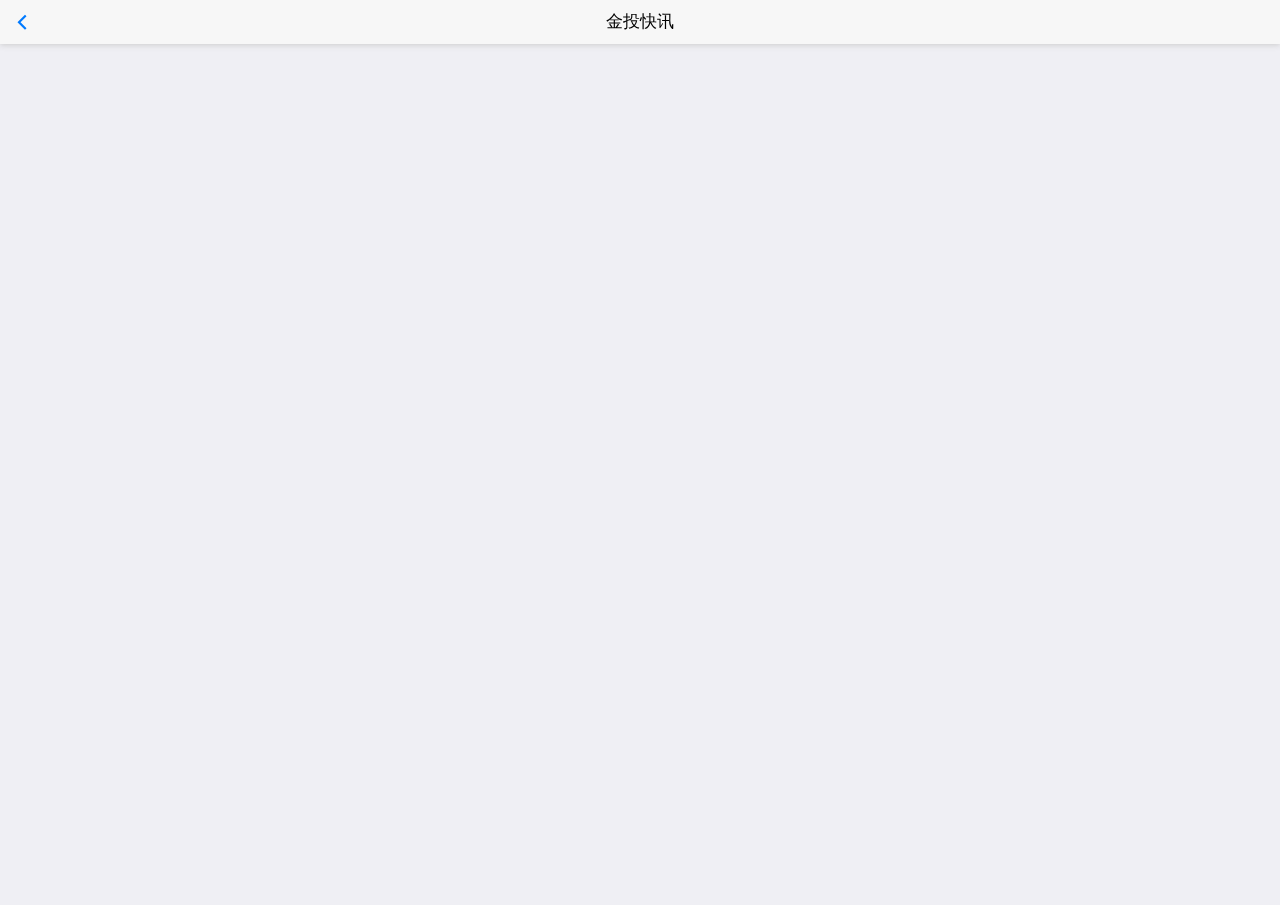
==== commit a7ca210b: "update man" ====
--- a/index.html
+++ b/index.html
@@ -9,18 +9,31 @@
 	</head>
 
 	<body>
+		<header class="mui-bar mui-bar-nav">
+			<a class="mui-action-back mui-icon mui-icon-left-nav mui-pull-left"></a>
+			<h1 class="mui-title">金投快讯</h1>
+		</header>
 		<script src="js/mui.min.js"></script>
+		<script src="js/jquery.min.js"></script>
 		<script type="text/javascript">
 			mui.init({
-			    subpages:[{
-			      url:'http://m.cngold.org/kuaixun',
-			      id:'http://m.cngold.org/kuaixun',
-			      styles:{
-			        top:'0px',//mui标题栏默认高度为45px；
-			        bottom:'0px'//默认为0px，可不定义；
-			      }
-			    }]
-			  });
+				subpages: [{
+					url: 'http://m.cngold.org/kuaixun',
+					id: 'http://m.cngold.org/kuaixun',
+					styles: {
+						top: '45px',
+						bottom: '0px'
+					}
+				}],
+				keyEventBind: {
+					backbutton: true
+				},
+				beforeback: function(){
+					var list = plus.webview.getWebviewById('list');
+					mui.fire(list,'refresh');
+					return true;
+				}
+			});
 		</script>
 	</body>
 
